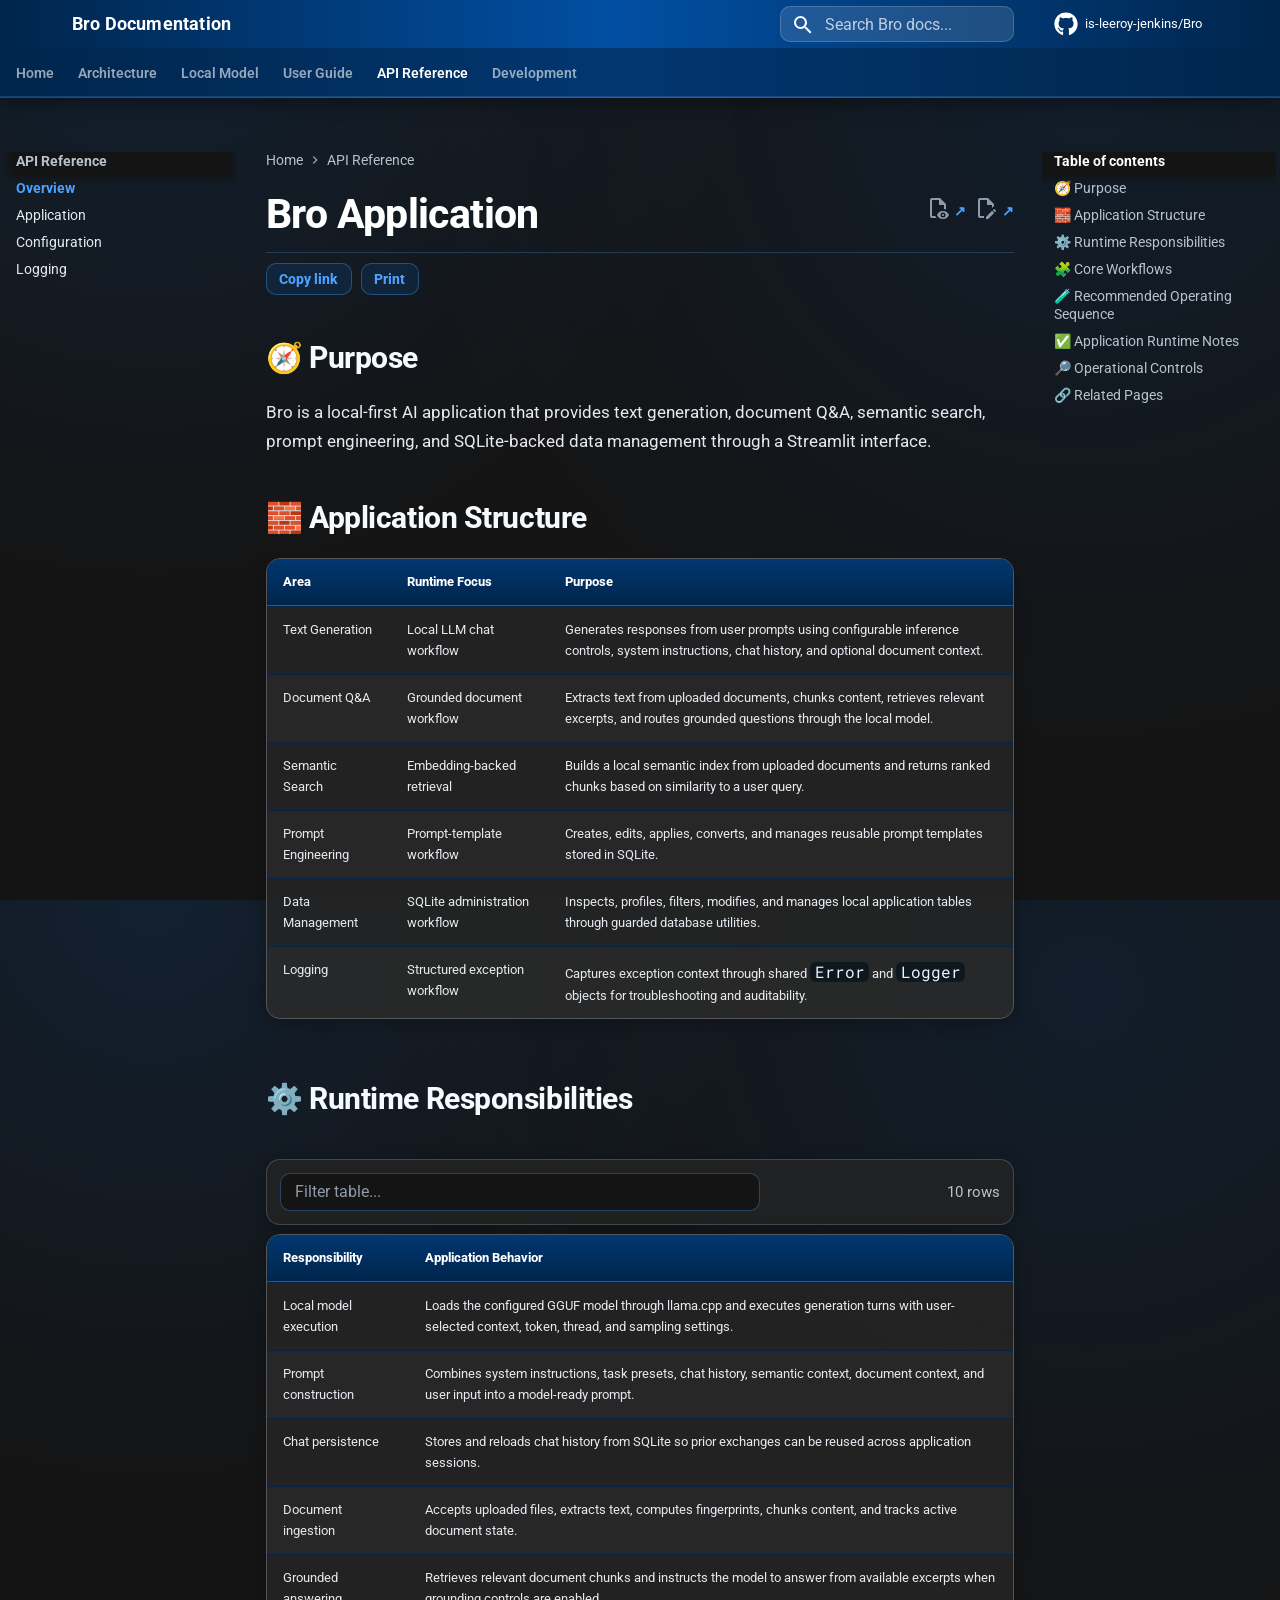
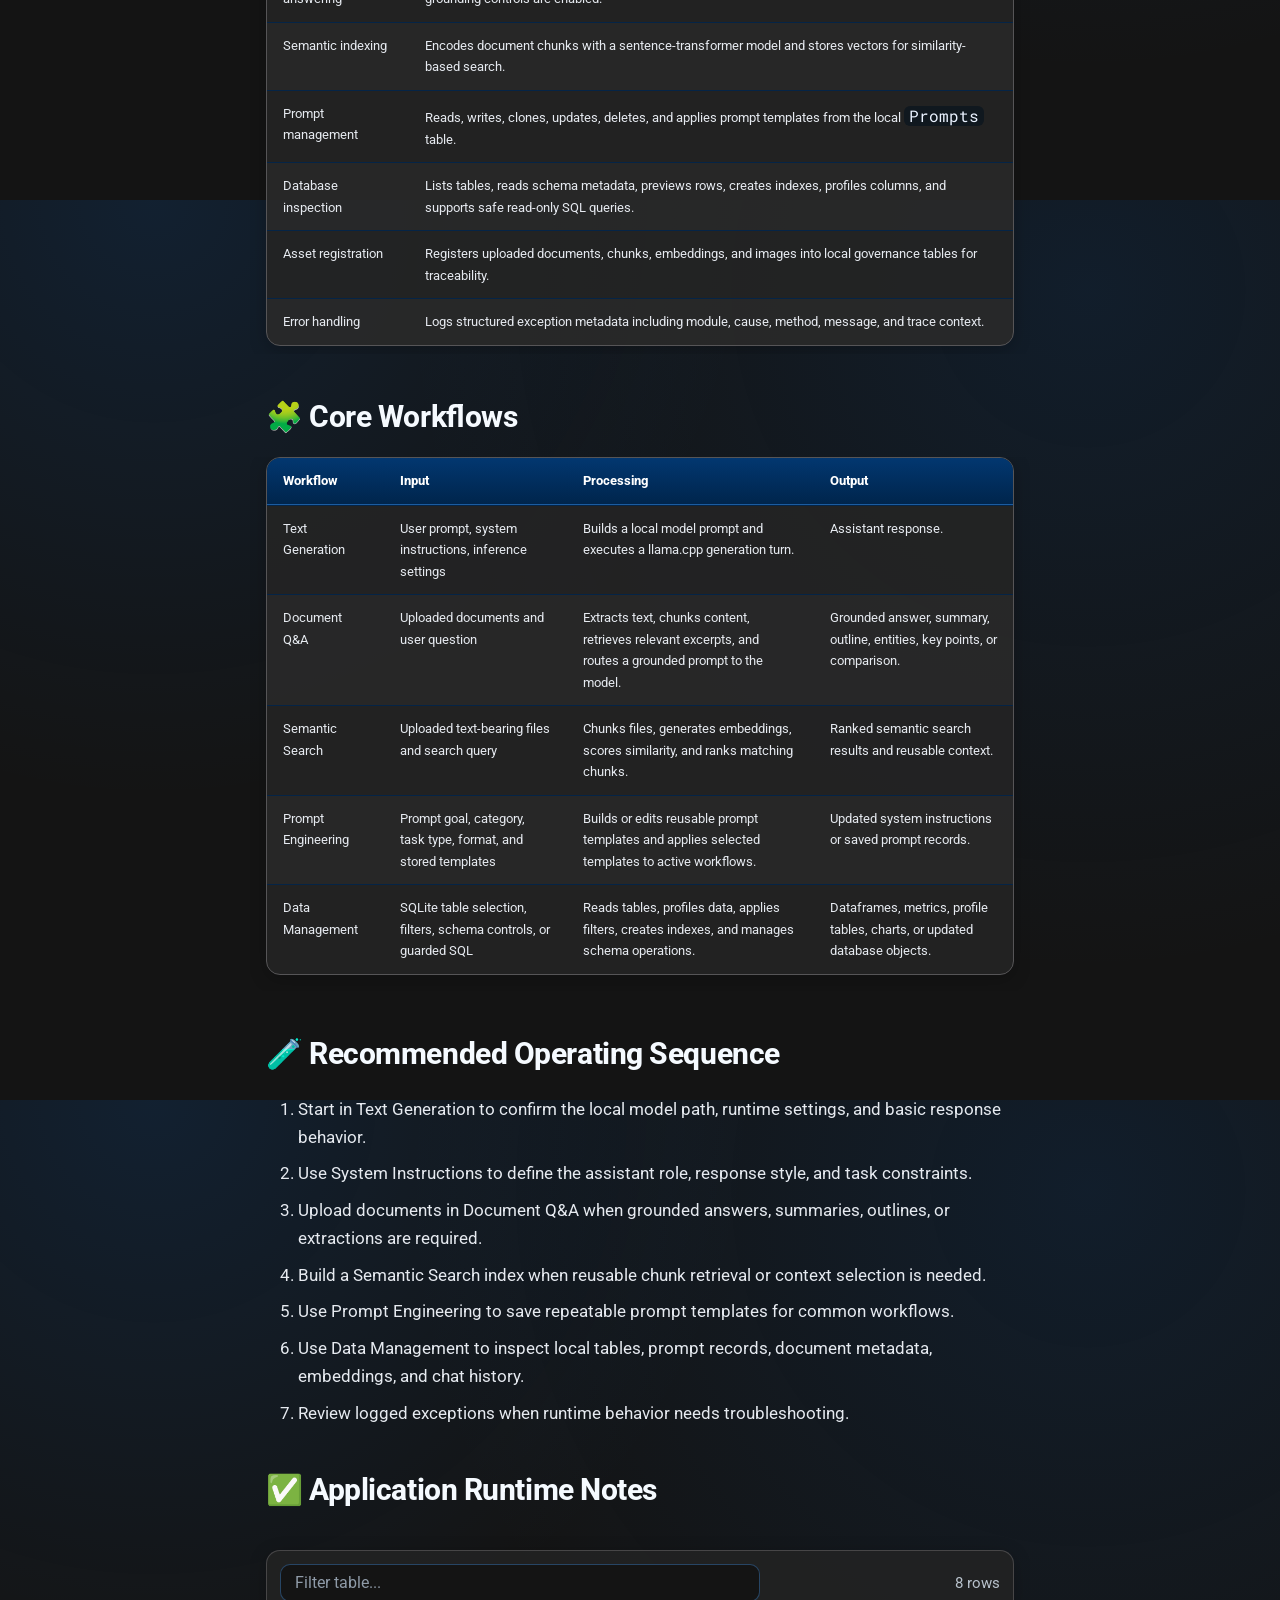
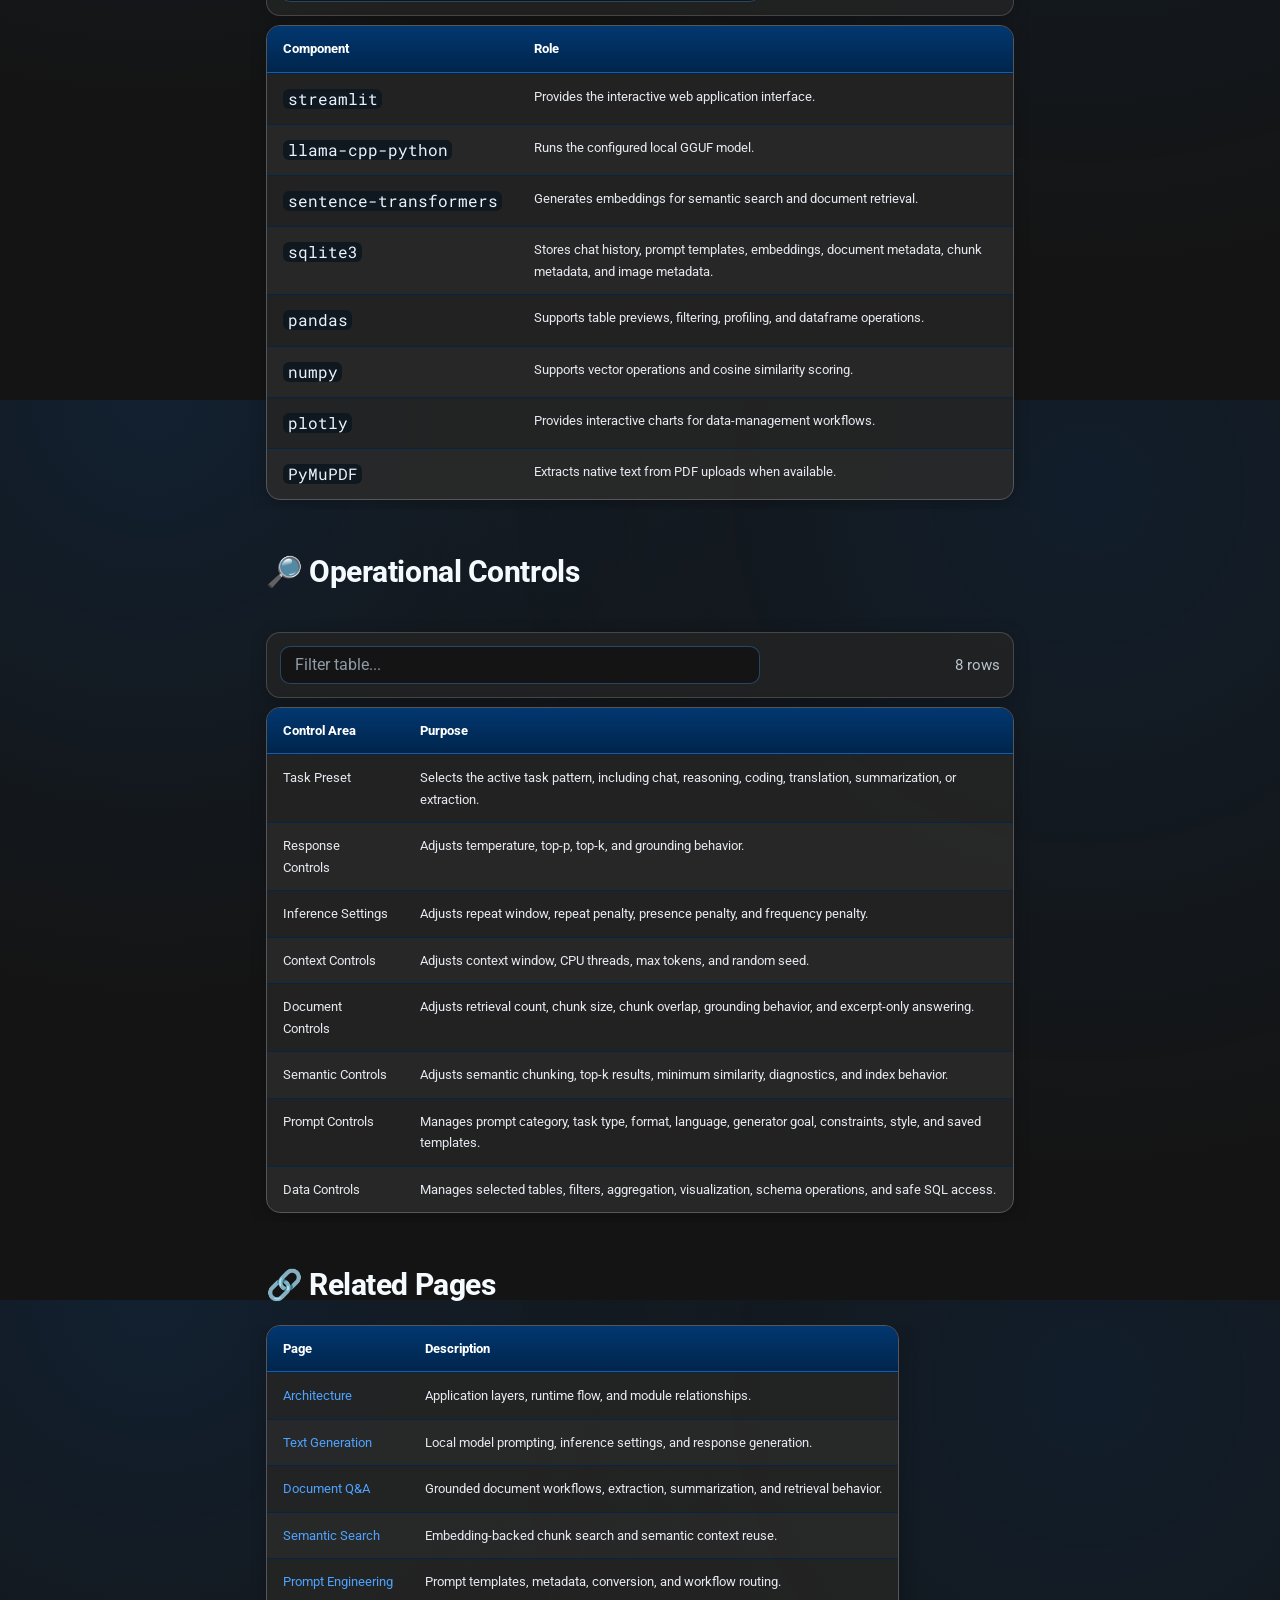
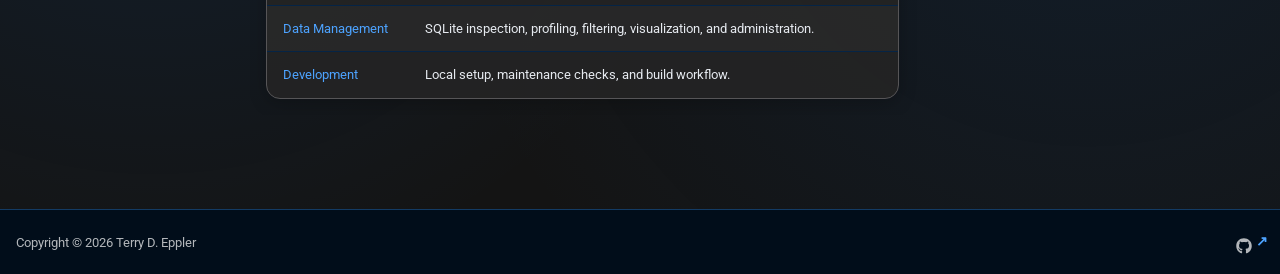
==== api/index.html @ e1341b69 "Deployed d34dcb4 with MkDocs version: 1.6.1" ====
<!doctype html>
<html lang="en" class="no-js">
  <head>
    
      <meta charset="utf-8">
      <meta name="viewport" content="width=device-width,initial-scale=1">
      
        <meta name="description" content="Documentation for Bro, a local-first Streamlit application for text generation, document Q&A, semantic search, prompt engineering, and data management.">
      
      
        <meta name="author" content="Terry D. Eppler">
      
      
        <link rel="canonical" href="https://is-leeroy-jenkins.github.io/Bro/api/">
      
      
        <link rel="prev" href="../data-management/">
      
      
        <link rel="next" href="app/">
      
      
        
      
      
      <link rel="icon" href="../img/favicon.ico">
      <meta name="generator" content="mkdocs-1.6.1, mkdocs-material-9.7.6">
    
    
      
        <title>Overview - Bro Documentation</title>
      
    
    
      <link rel="stylesheet" href="../assets/stylesheets/main.484c7ddc.min.css">
      
        
        <link rel="stylesheet" href="../assets/stylesheets/palette.ab4e12ef.min.css">
      
      


    
    
      
    
    
      
        
        
        <link rel="preconnect" href="https://fonts.gstatic.com" crossorigin>
        <link rel="stylesheet" href="https://fonts.googleapis.com/css?family=Roboto:300,300i,400,400i,700,700i%7CRoboto+Mono:400,400i,700,700i&display=fallback">
        <style>:root{--md-text-font:"Roboto";--md-code-font:"Roboto Mono"}</style>
      
    
    
      <link rel="stylesheet" href="../assets/_mkdocstrings.css">
    
      <link rel="stylesheet" href="../assets/css/bro.css">
    
    <script>__md_scope=new URL("..",location),__md_hash=e=>[...e].reduce(((e,_)=>(e<<5)-e+_.charCodeAt(0)),0),__md_get=(e,_=localStorage,t=__md_scope)=>JSON.parse(_.getItem(t.pathname+"."+e)),__md_set=(e,_,t=localStorage,a=__md_scope)=>{try{t.setItem(a.pathname+"."+e,JSON.stringify(_))}catch(e){}}</script>
    
      

    
    
  </head>
  
  
    
    
      
    
    
    
    
    <body dir="ltr" data-md-color-scheme="slate" data-md-color-primary="blue" data-md-color-accent="blue">
  
    
    <input class="md-toggle" data-md-toggle="drawer" type="checkbox" id="__drawer" autocomplete="off">
    <input class="md-toggle" data-md-toggle="search" type="checkbox" id="__search" autocomplete="off">
    <label class="md-overlay" for="__drawer"></label>
    <div data-md-component="skip">
      
        
        <a href="#bro-application" class="md-skip">
          Skip to content
        </a>
      
    </div>
    <div data-md-component="announce">
      
    </div>
    
    
      

  

<header class="md-header md-header--shadow md-header--lifted" data-md-component="header">
  <nav class="md-header__inner md-grid" aria-label="Header">
    <a href=".." title="Bro Documentation" class="md-header__button md-logo" aria-label="Bro Documentation" data-md-component="logo">
      
  <img src="../img/favicon.ico" alt="logo">

    </a>
    <label class="md-header__button md-icon" for="__drawer">
      
      <svg xmlns="http://www.w3.org/2000/svg" viewBox="0 0 24 24"><path d="M3 6h18v2H3zm0 5h18v2H3zm0 5h18v2H3z"/></svg>
    </label>
    <div class="md-header__title" data-md-component="header-title">
      <div class="md-header__ellipsis">
        <div class="md-header__topic">
          <span class="md-ellipsis">
            Bro Documentation
          </span>
        </div>
        <div class="md-header__topic" data-md-component="header-topic">
          <span class="md-ellipsis">
            
              Overview
            
          </span>
        </div>
      </div>
    </div>
    
      
        <form class="md-header__option" data-md-component="palette">
  
    
    
    
    <input class="md-option" data-md-color-media="" data-md-color-scheme="slate" data-md-color-primary="blue" data-md-color-accent="blue"  aria-hidden="true"  type="radio" name="__palette" id="__palette_0">
    
  
</form>
      
    
    
      <script>var palette=__md_get("__palette");if(palette&&palette.color){if("(prefers-color-scheme)"===palette.color.media){var media=matchMedia("(prefers-color-scheme: light)"),input=document.querySelector(media.matches?"[data-md-color-media='(prefers-color-scheme: light)']":"[data-md-color-media='(prefers-color-scheme: dark)']");palette.color.media=input.getAttribute("data-md-color-media"),palette.color.scheme=input.getAttribute("data-md-color-scheme"),palette.color.primary=input.getAttribute("data-md-color-primary"),palette.color.accent=input.getAttribute("data-md-color-accent")}for(var[key,value]of Object.entries(palette.color))document.body.setAttribute("data-md-color-"+key,value)}</script>
    
    
    
      
      
        <label class="md-header__button md-icon" for="__search">
          
          <svg xmlns="http://www.w3.org/2000/svg" viewBox="0 0 24 24"><path d="M9.5 3A6.5 6.5 0 0 1 16 9.5c0 1.61-.59 3.09-1.56 4.23l.27.27h.79l5 5-1.5 1.5-5-5v-.79l-.27-.27A6.52 6.52 0 0 1 9.5 16 6.5 6.5 0 0 1 3 9.5 6.5 6.5 0 0 1 9.5 3m0 2C7 5 5 7 5 9.5S7 14 9.5 14 14 12 14 9.5 12 5 9.5 5"/></svg>
        </label>
        <div class="md-search" data-md-component="search" role="dialog">
  <label class="md-search__overlay" for="__search"></label>
  <div class="md-search__inner" role="search">
    <form class="md-search__form" name="search">
      <input type="text" class="md-search__input" name="query" aria-label="Search" placeholder="Search" autocapitalize="off" autocorrect="off" autocomplete="off" spellcheck="false" data-md-component="search-query" required>
      <label class="md-search__icon md-icon" for="__search">
        
        <svg xmlns="http://www.w3.org/2000/svg" viewBox="0 0 24 24"><path d="M9.5 3A6.5 6.5 0 0 1 16 9.5c0 1.61-.59 3.09-1.56 4.23l.27.27h.79l5 5-1.5 1.5-5-5v-.79l-.27-.27A6.52 6.52 0 0 1 9.5 16 6.5 6.5 0 0 1 3 9.5 6.5 6.5 0 0 1 9.5 3m0 2C7 5 5 7 5 9.5S7 14 9.5 14 14 12 14 9.5 12 5 9.5 5"/></svg>
        
        <svg xmlns="http://www.w3.org/2000/svg" viewBox="0 0 24 24"><path d="M20 11v2H8l5.5 5.5-1.42 1.42L4.16 12l7.92-7.92L13.5 5.5 8 11z"/></svg>
      </label>
      <nav class="md-search__options" aria-label="Search">
        
          <a href="javascript:void(0)" class="md-search__icon md-icon" title="Share" aria-label="Share" data-clipboard data-clipboard-text="" data-md-component="search-share" tabindex="-1">
            
            <svg xmlns="http://www.w3.org/2000/svg" viewBox="0 0 24 24"><path d="M18 16.08c-.76 0-1.44.3-1.96.77L8.91 12.7c.05-.23.09-.46.09-.7s-.04-.47-.09-.7l7.05-4.11c.54.5 1.25.81 2.04.81a3 3 0 0 0 3-3 3 3 0 0 0-3-3 3 3 0 0 0-3 3c0 .24.04.47.09.7L8.04 9.81C7.5 9.31 6.79 9 6 9a3 3 0 0 0-3 3 3 3 0 0 0 3 3c.79 0 1.5-.31 2.04-.81l7.12 4.15c-.05.21-.08.43-.08.66 0 1.61 1.31 2.91 2.92 2.91s2.92-1.3 2.92-2.91A2.92 2.92 0 0 0 18 16.08"/></svg>
          </a>
        
        <button type="reset" class="md-search__icon md-icon" title="Clear" aria-label="Clear" tabindex="-1">
          
          <svg xmlns="http://www.w3.org/2000/svg" viewBox="0 0 24 24"><path d="M19 6.41 17.59 5 12 10.59 6.41 5 5 6.41 10.59 12 5 17.59 6.41 19 12 13.41 17.59 19 19 17.59 13.41 12z"/></svg>
        </button>
      </nav>
      
        <div class="md-search__suggest" data-md-component="search-suggest"></div>
      
    </form>
    <div class="md-search__output">
      <div class="md-search__scrollwrap" tabindex="0" data-md-scrollfix>
        <div class="md-search-result" data-md-component="search-result">
          <div class="md-search-result__meta">
            Initializing search
          </div>
          <ol class="md-search-result__list" role="presentation"></ol>
        </div>
      </div>
    </div>
  </div>
</div>
      
    
    
      <div class="md-header__source">
        <a href="https://github.com/is-leeroy-jenkins/Bro" title="Go to repository" class="md-source" data-md-component="source">
  <div class="md-source__icon md-icon">
    
    <svg xmlns="http://www.w3.org/2000/svg" viewBox="0 0 512 512"><!--! Font Awesome Free 7.1.0 by @fontawesome - https://fontawesome.com License - https://fontawesome.com/license/free (Icons: CC BY 4.0, Fonts: SIL OFL 1.1, Code: MIT License) Copyright 2025 Fonticons, Inc.--><path d="M173.9 397.4c0 2-2.3 3.6-5.2 3.6-3.3.3-5.6-1.3-5.6-3.6 0-2 2.3-3.6 5.2-3.6 3-.3 5.6 1.3 5.6 3.6m-31.1-4.5c-.7 2 1.3 4.3 4.3 4.9 2.6 1 5.6 0 6.2-2s-1.3-4.3-4.3-5.2c-2.6-.7-5.5.3-6.2 2.3m44.2-1.7c-2.9.7-4.9 2.6-4.6 4.9.3 2 2.9 3.3 5.9 2.6 2.9-.7 4.9-2.6 4.6-4.6-.3-1.9-3-3.2-5.9-2.9M252.8 8C114.1 8 8 113.3 8 252c0 110.9 69.8 205.8 169.5 239.2 12.8 2.3 17.3-5.6 17.3-12.1 0-6.2-.3-40.4-.3-61.4 0 0-70 15-84.7-29.8 0 0-11.4-29.1-27.8-36.6 0 0-22.9-15.7 1.6-15.4 0 0 24.9 2 38.6 25.8 21.9 38.6 58.6 27.5 72.9 20.9 2.3-16 8.8-27.1 16-33.7-55.9-6.2-112.3-14.3-112.3-110.5 0-27.5 7.6-41.3 23.6-58.9-2.6-6.5-11.1-33.3 2.6-67.9 20.9-6.5 69 27 69 27 20-5.6 41.5-8.5 62.8-8.5s42.8 2.9 62.8 8.5c0 0 48.1-33.6 69-27 13.7 34.7 5.2 61.4 2.6 67.9 16 17.7 25.8 31.5 25.8 58.9 0 96.5-58.9 104.2-114.8 110.5 9.2 7.9 17 22.9 17 46.4 0 33.7-.3 75.4-.3 83.6 0 6.5 4.6 14.4 17.3 12.1C436.2 457.8 504 362.9 504 252 504 113.3 391.5 8 252.8 8M105.2 352.9c-1.3 1-1 3.3.7 5.2 1.6 1.6 3.9 2.3 5.2 1 1.3-1 1-3.3-.7-5.2-1.6-1.6-3.9-2.3-5.2-1m-10.8-8.1c-.7 1.3.3 2.9 2.3 3.9 1.6 1 3.6.7 4.3-.7.7-1.3-.3-2.9-2.3-3.9-2-.6-3.6-.3-4.3.7m32.4 35.6c-1.6 1.3-1 4.3 1.3 6.2 2.3 2.3 5.2 2.6 6.5 1 1.3-1.3.7-4.3-1.3-6.2-2.2-2.3-5.2-2.6-6.5-1m-11.4-14.7c-1.6 1-1.6 3.6 0 5.9s4.3 3.3 5.6 2.3c1.6-1.3 1.6-3.9 0-6.2-1.4-2.3-4-3.3-5.6-2"/></svg>
  </div>
  <div class="md-source__repository">
    is-leeroy-jenkins/Bro
  </div>
</a>
      </div>
    
  </nav>
  
    
      
<nav class="md-tabs" aria-label="Tabs" data-md-component="tabs">
  <div class="md-grid">
    <ul class="md-tabs__list">
      
        
  
  
  
  
    <li class="md-tabs__item">
      <a href=".." class="md-tabs__link">
        
  
  
    
  
  Home

      </a>
    </li>
  

      
        
  
  
  
  
    <li class="md-tabs__item">
      <a href="../architecture/" class="md-tabs__link">
        
  
  
    
  
  Architecture

      </a>
    </li>
  

      
        
  
  
  
  
    <li class="md-tabs__item">
      <a href="../local-model/" class="md-tabs__link">
        
  
  
    
  
  Local Model

      </a>
    </li>
  

      
        
  
  
  
  
    
    
      <li class="md-tabs__item">
        <a href="../text-generation/" class="md-tabs__link">
          
  
  
  User Guide

        </a>
      </li>
    
  

      
        
  
  
  
    
  
  
    
    
      <li class="md-tabs__item md-tabs__item--active">
        <a href="./" class="md-tabs__link">
          
  
  
  API Reference

        </a>
      </li>
    
  

      
        
  
  
  
  
    <li class="md-tabs__item">
      <a href="../development/" class="md-tabs__link">
        
  
  
    
  
  Development

      </a>
    </li>
  

      
    </ul>
  </div>
</nav>
    
  
</header>
    
    <div class="md-container" data-md-component="container">
      
      
        
      
      <main class="md-main" data-md-component="main">
        <div class="md-main__inner md-grid">
          
            
              
              <div class="md-sidebar md-sidebar--primary" data-md-component="sidebar" data-md-type="navigation" >
                <div class="md-sidebar__scrollwrap">
                  <div class="md-sidebar__inner">
                    


  


<nav class="md-nav md-nav--primary md-nav--lifted" aria-label="Navigation" data-md-level="0">
  <label class="md-nav__title" for="__drawer">
    <a href=".." title="Bro Documentation" class="md-nav__button md-logo" aria-label="Bro Documentation" data-md-component="logo">
      
  <img src="../img/favicon.ico" alt="logo">

    </a>
    Bro Documentation
  </label>
  
    <div class="md-nav__source">
      <a href="https://github.com/is-leeroy-jenkins/Bro" title="Go to repository" class="md-source" data-md-component="source">
  <div class="md-source__icon md-icon">
    
    <svg xmlns="http://www.w3.org/2000/svg" viewBox="0 0 512 512"><!--! Font Awesome Free 7.1.0 by @fontawesome - https://fontawesome.com License - https://fontawesome.com/license/free (Icons: CC BY 4.0, Fonts: SIL OFL 1.1, Code: MIT License) Copyright 2025 Fonticons, Inc.--><path d="M173.9 397.4c0 2-2.3 3.6-5.2 3.6-3.3.3-5.6-1.3-5.6-3.6 0-2 2.3-3.6 5.2-3.6 3-.3 5.6 1.3 5.6 3.6m-31.1-4.5c-.7 2 1.3 4.3 4.3 4.9 2.6 1 5.6 0 6.2-2s-1.3-4.3-4.3-5.2c-2.6-.7-5.5.3-6.2 2.3m44.2-1.7c-2.9.7-4.9 2.6-4.6 4.9.3 2 2.9 3.3 5.9 2.6 2.9-.7 4.9-2.6 4.6-4.6-.3-1.9-3-3.2-5.9-2.9M252.8 8C114.1 8 8 113.3 8 252c0 110.9 69.8 205.8 169.5 239.2 12.8 2.3 17.3-5.6 17.3-12.1 0-6.2-.3-40.4-.3-61.4 0 0-70 15-84.7-29.8 0 0-11.4-29.1-27.8-36.6 0 0-22.9-15.7 1.6-15.4 0 0 24.9 2 38.6 25.8 21.9 38.6 58.6 27.5 72.9 20.9 2.3-16 8.8-27.1 16-33.7-55.9-6.2-112.3-14.3-112.3-110.5 0-27.5 7.6-41.3 23.6-58.9-2.6-6.5-11.1-33.3 2.6-67.9 20.9-6.5 69 27 69 27 20-5.6 41.5-8.5 62.8-8.5s42.8 2.9 62.8 8.5c0 0 48.1-33.6 69-27 13.7 34.7 5.2 61.4 2.6 67.9 16 17.7 25.8 31.5 25.8 58.9 0 96.5-58.9 104.2-114.8 110.5 9.2 7.9 17 22.9 17 46.4 0 33.7-.3 75.4-.3 83.6 0 6.5 4.6 14.4 17.3 12.1C436.2 457.8 504 362.9 504 252 504 113.3 391.5 8 252.8 8M105.2 352.9c-1.3 1-1 3.3.7 5.2 1.6 1.6 3.9 2.3 5.2 1 1.3-1 1-3.3-.7-5.2-1.6-1.6-3.9-2.3-5.2-1m-10.8-8.1c-.7 1.3.3 2.9 2.3 3.9 1.6 1 3.6.7 4.3-.7.7-1.3-.3-2.9-2.3-3.9-2-.6-3.6-.3-4.3.7m32.4 35.6c-1.6 1.3-1 4.3 1.3 6.2 2.3 2.3 5.2 2.6 6.5 1 1.3-1.3.7-4.3-1.3-6.2-2.2-2.3-5.2-2.6-6.5-1m-11.4-14.7c-1.6 1-1.6 3.6 0 5.9s4.3 3.3 5.6 2.3c1.6-1.3 1.6-3.9 0-6.2-1.4-2.3-4-3.3-5.6-2"/></svg>
  </div>
  <div class="md-source__repository">
    is-leeroy-jenkins/Bro
  </div>
</a>
    </div>
  
  <ul class="md-nav__list" data-md-scrollfix>
    
      
      
  
  
  
  
    <li class="md-nav__item">
      <a href=".." class="md-nav__link">
        
  
  
  <span class="md-ellipsis">
    
  
    Home
  

    
  </span>
  
  

      </a>
    </li>
  

    
      
      
  
  
  
  
    <li class="md-nav__item">
      <a href="../architecture/" class="md-nav__link">
        
  
  
  <span class="md-ellipsis">
    
  
    Architecture
  

    
  </span>
  
  

      </a>
    </li>
  

    
      
      
  
  
  
  
    <li class="md-nav__item">
      <a href="../local-model/" class="md-nav__link">
        
  
  
  <span class="md-ellipsis">
    
  
    Local Model
  

    
  </span>
  
  

      </a>
    </li>
  

    
      
      
  
  
  
  
    
    
    
    
      
      
        
      
    
    
    <li class="md-nav__item md-nav__item--nested">
      
        
        
          
        
        <input class="md-nav__toggle md-toggle md-toggle--indeterminate" type="checkbox" id="__nav_4" >
        
          
          <label class="md-nav__link" for="__nav_4" id="__nav_4_label" tabindex="0">
            
  
  
  <span class="md-ellipsis">
    
  
    User Guide
  

    
  </span>
  
  

            <span class="md-nav__icon md-icon"></span>
          </label>
        
        <nav class="md-nav" data-md-level="1" aria-labelledby="__nav_4_label" aria-expanded="false">
          <label class="md-nav__title" for="__nav_4">
            <span class="md-nav__icon md-icon"></span>
            
  
    User Guide
  

          </label>
          <ul class="md-nav__list" data-md-scrollfix>
            
              
                
  
  
  
  
    <li class="md-nav__item">
      <a href="../text-generation/" class="md-nav__link">
        
  
  
  <span class="md-ellipsis">
    
  
    Text Generation
  

    
  </span>
  
  

      </a>
    </li>
  

              
            
              
                
  
  
  
  
    <li class="md-nav__item">
      <a href="../document-qna/" class="md-nav__link">
        
  
  
  <span class="md-ellipsis">
    
  
    Document Q&A
  

    
  </span>
  
  

      </a>
    </li>
  

              
            
              
                
  
  
  
  
    <li class="md-nav__item">
      <a href="../semantic-search/" class="md-nav__link">
        
  
  
  <span class="md-ellipsis">
    
  
    Semantic Search
  

    
  </span>
  
  

      </a>
    </li>
  

              
            
              
                
  
  
  
  
    <li class="md-nav__item">
      <a href="../prompt-engineering/" class="md-nav__link">
        
  
  
  <span class="md-ellipsis">
    
  
    Prompt Engineering
  

    
  </span>
  
  

      </a>
    </li>
  

              
            
              
                
  
  
  
  
    <li class="md-nav__item">
      <a href="../data-management/" class="md-nav__link">
        
  
  
  <span class="md-ellipsis">
    
  
    Data Management
  

    
  </span>
  
  

      </a>
    </li>
  

              
            
          </ul>
        </nav>
      
    </li>
  

    
      
      
  
  
    
  
  
  
    
    
    
    
      
        
        
      
      
        
      
    
    
    <li class="md-nav__item md-nav__item--active md-nav__item--section md-nav__item--nested">
      
        
        
        <input class="md-nav__toggle md-toggle " type="checkbox" id="__nav_5" checked>
        
          
          <label class="md-nav__link" for="__nav_5" id="__nav_5_label" tabindex="">
            
  
  
  <span class="md-ellipsis">
    
  
    API Reference
  

    
  </span>
  
  

            <span class="md-nav__icon md-icon"></span>
          </label>
        
        <nav class="md-nav" data-md-level="1" aria-labelledby="__nav_5_label" aria-expanded="true">
          <label class="md-nav__title" for="__nav_5">
            <span class="md-nav__icon md-icon"></span>
            
  
    API Reference
  

          </label>
          <ul class="md-nav__list" data-md-scrollfix>
            
              
                
  
  
    
  
  
  
    <li class="md-nav__item md-nav__item--active">
      
      <input class="md-nav__toggle md-toggle" type="checkbox" id="__toc">
      
      
        
      
      
        <label class="md-nav__link md-nav__link--active" for="__toc">
          
  
  
  <span class="md-ellipsis">
    
  
    Overview
  

    
  </span>
  
  

          <span class="md-nav__icon md-icon"></span>
        </label>
      
      <a href="./" class="md-nav__link md-nav__link--active">
        
  
  
  <span class="md-ellipsis">
    
  
    Overview
  

    
  </span>
  
  

      </a>
      
        

<nav class="md-nav md-nav--secondary" aria-label="Table of contents">
  
  
  
    
  
  
    <label class="md-nav__title" for="__toc">
      <span class="md-nav__icon md-icon"></span>
      Table of contents
    </label>
    <ul class="md-nav__list" data-md-component="toc" data-md-scrollfix>
      
        <li class="md-nav__item">
  <a href="#purpose" class="md-nav__link">
    <span class="md-ellipsis">
      
        🧭 Purpose
      
    </span>
  </a>
  
</li>
      
        <li class="md-nav__item">
  <a href="#application-structure" class="md-nav__link">
    <span class="md-ellipsis">
      
        🧱 Application Structure
      
    </span>
  </a>
  
</li>
      
        <li class="md-nav__item">
  <a href="#runtime-responsibilities" class="md-nav__link">
    <span class="md-ellipsis">
      
        ⚙️ Runtime Responsibilities
      
    </span>
  </a>
  
</li>
      
        <li class="md-nav__item">
  <a href="#core-workflows" class="md-nav__link">
    <span class="md-ellipsis">
      
        🧩 Core Workflows
      
    </span>
  </a>
  
</li>
      
        <li class="md-nav__item">
  <a href="#recommended-operating-sequence" class="md-nav__link">
    <span class="md-ellipsis">
      
        🧪 Recommended Operating Sequence
      
    </span>
  </a>
  
</li>
      
        <li class="md-nav__item">
  <a href="#application-runtime-notes" class="md-nav__link">
    <span class="md-ellipsis">
      
        ✅ Application Runtime Notes
      
    </span>
  </a>
  
</li>
      
        <li class="md-nav__item">
  <a href="#operational-controls" class="md-nav__link">
    <span class="md-ellipsis">
      
        🔎 Operational Controls
      
    </span>
  </a>
  
</li>
      
        <li class="md-nav__item">
  <a href="#related-pages" class="md-nav__link">
    <span class="md-ellipsis">
      
        🔗 Related Pages
      
    </span>
  </a>
  
</li>
      
    </ul>
  
</nav>
      
    </li>
  

              
            
              
                
  
  
  
  
    <li class="md-nav__item">
      <a href="app/" class="md-nav__link">
        
  
  
  <span class="md-ellipsis">
    
  
    Application
  

    
  </span>
  
  

      </a>
    </li>
  

              
            
              
                
  
  
  
  
    <li class="md-nav__item">
      <a href="config/" class="md-nav__link">
        
  
  
  <span class="md-ellipsis">
    
  
    Configuration
  

    
  </span>
  
  

      </a>
    </li>
  

              
            
              
                
  
  
  
  
    <li class="md-nav__item">
      <a href="boogr/" class="md-nav__link">
        
  
  
  <span class="md-ellipsis">
    
  
    Logging
  

    
  </span>
  
  

      </a>
    </li>
  

              
            
          </ul>
        </nav>
      
    </li>
  

    
      
      
  
  
  
  
    <li class="md-nav__item">
      <a href="../development/" class="md-nav__link">
        
  
  
  <span class="md-ellipsis">
    
  
    Development
  

    
  </span>
  
  

      </a>
    </li>
  

    
  </ul>
</nav>
                  </div>
                </div>
              </div>
            
            
              
              <div class="md-sidebar md-sidebar--secondary" data-md-component="sidebar" data-md-type="toc" >
                <div class="md-sidebar__scrollwrap">
                  <div class="md-sidebar__inner">
                    

<nav class="md-nav md-nav--secondary" aria-label="Table of contents">
  
  
  
    
  
  
    <label class="md-nav__title" for="__toc">
      <span class="md-nav__icon md-icon"></span>
      Table of contents
    </label>
    <ul class="md-nav__list" data-md-component="toc" data-md-scrollfix>
      
        <li class="md-nav__item">
  <a href="#purpose" class="md-nav__link">
    <span class="md-ellipsis">
      
        🧭 Purpose
      
    </span>
  </a>
  
</li>
      
        <li class="md-nav__item">
  <a href="#application-structure" class="md-nav__link">
    <span class="md-ellipsis">
      
        🧱 Application Structure
      
    </span>
  </a>
  
</li>
      
        <li class="md-nav__item">
  <a href="#runtime-responsibilities" class="md-nav__link">
    <span class="md-ellipsis">
      
        ⚙️ Runtime Responsibilities
      
    </span>
  </a>
  
</li>
      
        <li class="md-nav__item">
  <a href="#core-workflows" class="md-nav__link">
    <span class="md-ellipsis">
      
        🧩 Core Workflows
      
    </span>
  </a>
  
</li>
      
        <li class="md-nav__item">
  <a href="#recommended-operating-sequence" class="md-nav__link">
    <span class="md-ellipsis">
      
        🧪 Recommended Operating Sequence
      
    </span>
  </a>
  
</li>
      
        <li class="md-nav__item">
  <a href="#application-runtime-notes" class="md-nav__link">
    <span class="md-ellipsis">
      
        ✅ Application Runtime Notes
      
    </span>
  </a>
  
</li>
      
        <li class="md-nav__item">
  <a href="#operational-controls" class="md-nav__link">
    <span class="md-ellipsis">
      
        🔎 Operational Controls
      
    </span>
  </a>
  
</li>
      
        <li class="md-nav__item">
  <a href="#related-pages" class="md-nav__link">
    <span class="md-ellipsis">
      
        🔗 Related Pages
      
    </span>
  </a>
  
</li>
      
    </ul>
  
</nav>
                  </div>
                </div>
              </div>
            
          
          
            <div class="md-content" data-md-component="content">
              
                



  


  <nav class="md-path" aria-label="Navigation" >
    <ol class="md-path__list">
      
        
  
  
    <li class="md-path__item">
      <a href=".." class="md-path__link">
        
  <span class="md-ellipsis">
    Home
  </span>

      </a>
    </li>
  

      
      
        
  
  
    
    
      <li class="md-path__item">
        <a href="./" class="md-path__link">
          
  <span class="md-ellipsis">
    API Reference
  </span>

        </a>
      </li>
    
  

      
    </ol>
  </nav>

              
              <article class="md-content__inner md-typeset">
                
                  


  
    <a href="https://github.com/is-leeroy-jenkins/Bro/edit/main/docs/api/index.md" title="Edit this page" class="md-content__button md-icon" rel="edit">
      
      <svg xmlns="http://www.w3.org/2000/svg" viewBox="0 0 24 24"><path d="M10 20H6V4h7v5h5v3.1l2-2V8l-6-6H6c-1.1 0-2 .9-2 2v16c0 1.1.9 2 2 2h4zm10.2-7c.1 0 .3.1.4.2l1.3 1.3c.2.2.2.6 0 .8l-1 1-2.1-2.1 1-1c.1-.1.2-.2.4-.2m0 3.9L14.1 23H12v-2.1l6.1-6.1z"/></svg>
    </a>
  
  
    
      
    
    <a href="https://github.com/is-leeroy-jenkins/Bro/raw/main/docs/api/index.md" title="View source of this page" class="md-content__button md-icon">
      
      <svg xmlns="http://www.w3.org/2000/svg" viewBox="0 0 24 24"><path d="M17 18c.56 0 1 .44 1 1s-.44 1-1 1-1-.44-1-1 .44-1 1-1m0-3c-2.73 0-5.06 1.66-6 4 .94 2.34 3.27 4 6 4s5.06-1.66 6-4c-.94-2.34-3.27-4-6-4m0 6.5a2.5 2.5 0 0 1-2.5-2.5 2.5 2.5 0 0 1 2.5-2.5 2.5 2.5 0 0 1 2.5 2.5 2.5 2.5 0 0 1-2.5 2.5M9.27 20H6V4h7v5h5v4.07c.7.08 1.36.25 2 .49V8l-6-6H6a2 2 0 0 0-2 2v16a2 2 0 0 0 2 2h4.5a8.2 8.2 0 0 1-1.23-2"/></svg>
    </a>
  


<h1 id="bro-application">Bro Application<a class="headerlink" href="#bro-application" title="Permanent link">&para;</a></h1>
<h2 id="purpose">🧭 Purpose<a class="headerlink" href="#purpose" title="Permanent link">&para;</a></h2>
<p>Bro is a local-first AI application that provides text generation, document Q&amp;A, semantic search,
prompt engineering, and SQLite-backed data management through a Streamlit interface.</p>
<h2 id="application-structure">🧱 Application Structure<a class="headerlink" href="#application-structure" title="Permanent link">&para;</a></h2>
<table>
<thead>
<tr>
<th>Area</th>
<th>Runtime Focus</th>
<th>Purpose</th>
</tr>
</thead>
<tbody>
<tr>
<td>Text Generation</td>
<td>Local LLM chat workflow</td>
<td>Generates responses from user prompts using configurable inference controls, system instructions, chat history, and optional document context.</td>
</tr>
<tr>
<td>Document Q&amp;A</td>
<td>Grounded document workflow</td>
<td>Extracts text from uploaded documents, chunks content, retrieves relevant excerpts, and routes grounded questions through the local model.</td>
</tr>
<tr>
<td>Semantic Search</td>
<td>Embedding-backed retrieval</td>
<td>Builds a local semantic index from uploaded documents and returns ranked chunks based on similarity to a user query.</td>
</tr>
<tr>
<td>Prompt Engineering</td>
<td>Prompt-template workflow</td>
<td>Creates, edits, applies, converts, and manages reusable prompt templates stored in SQLite.</td>
</tr>
<tr>
<td>Data Management</td>
<td>SQLite administration workflow</td>
<td>Inspects, profiles, filters, modifies, and manages local application tables through guarded database utilities.</td>
</tr>
<tr>
<td>Logging</td>
<td>Structured exception workflow</td>
<td>Captures exception context through shared <code>Error</code> and <code>Logger</code> objects for troubleshooting and auditability.</td>
</tr>
</tbody>
</table>
<h2 id="runtime-responsibilities">⚙️ Runtime Responsibilities<a class="headerlink" href="#runtime-responsibilities" title="Permanent link">&para;</a></h2>
<table>
<thead>
<tr>
<th>Responsibility</th>
<th>Application Behavior</th>
</tr>
</thead>
<tbody>
<tr>
<td>Local model execution</td>
<td>Loads the configured GGUF model through llama.cpp and executes generation turns with user-selected context, token, thread, and sampling settings.</td>
</tr>
<tr>
<td>Prompt construction</td>
<td>Combines system instructions, task presets, chat history, semantic context, document context, and user input into a model-ready prompt.</td>
</tr>
<tr>
<td>Chat persistence</td>
<td>Stores and reloads chat history from SQLite so prior exchanges can be reused across application sessions.</td>
</tr>
<tr>
<td>Document ingestion</td>
<td>Accepts uploaded files, extracts text, computes fingerprints, chunks content, and tracks active document state.</td>
</tr>
<tr>
<td>Grounded answering</td>
<td>Retrieves relevant document chunks and instructs the model to answer from available excerpts when grounding controls are enabled.</td>
</tr>
<tr>
<td>Semantic indexing</td>
<td>Encodes document chunks with a sentence-transformer model and stores vectors for similarity-based search.</td>
</tr>
<tr>
<td>Prompt management</td>
<td>Reads, writes, clones, updates, deletes, and applies prompt templates from the local <code>Prompts</code> table.</td>
</tr>
<tr>
<td>Database inspection</td>
<td>Lists tables, reads schema metadata, previews rows, creates indexes, profiles columns, and supports safe read-only SQL queries.</td>
</tr>
<tr>
<td>Asset registration</td>
<td>Registers uploaded documents, chunks, embeddings, and images into local governance tables for traceability.</td>
</tr>
<tr>
<td>Error handling</td>
<td>Logs structured exception metadata including module, cause, method, message, and trace context.</td>
</tr>
</tbody>
</table>
<h2 id="core-workflows">🧩 Core Workflows<a class="headerlink" href="#core-workflows" title="Permanent link">&para;</a></h2>
<table>
<thead>
<tr>
<th>Workflow</th>
<th>Input</th>
<th>Processing</th>
<th>Output</th>
</tr>
</thead>
<tbody>
<tr>
<td>Text Generation</td>
<td>User prompt, system instructions, inference settings</td>
<td>Builds a local model prompt and executes a llama.cpp generation turn.</td>
<td>Assistant response.</td>
</tr>
<tr>
<td>Document Q&amp;A</td>
<td>Uploaded documents and user question</td>
<td>Extracts text, chunks content, retrieves relevant excerpts, and routes a grounded prompt to the model.</td>
<td>Grounded answer, summary, outline, entities, key points, or comparison.</td>
</tr>
<tr>
<td>Semantic Search</td>
<td>Uploaded text-bearing files and search query</td>
<td>Chunks files, generates embeddings, scores similarity, and ranks matching chunks.</td>
<td>Ranked semantic search results and reusable context.</td>
</tr>
<tr>
<td>Prompt Engineering</td>
<td>Prompt goal, category, task type, format, and stored templates</td>
<td>Builds or edits reusable prompt templates and applies selected templates to active workflows.</td>
<td>Updated system instructions or saved prompt records.</td>
</tr>
<tr>
<td>Data Management</td>
<td>SQLite table selection, filters, schema controls, or guarded SQL</td>
<td>Reads tables, profiles data, applies filters, creates indexes, and manages schema operations.</td>
<td>Dataframes, metrics, profile tables, charts, or updated database objects.</td>
</tr>
</tbody>
</table>
<h2 id="recommended-operating-sequence">🧪 Recommended Operating Sequence<a class="headerlink" href="#recommended-operating-sequence" title="Permanent link">&para;</a></h2>
<ol>
<li>Start in Text Generation to confirm the local model path, runtime settings, and basic response
   behavior.</li>
<li>Use System Instructions to define the assistant role, response style, and task constraints.</li>
<li>Upload documents in Document Q&amp;A when grounded answers, summaries, outlines, or extractions are
   required.</li>
<li>Build a Semantic Search index when reusable chunk retrieval or context selection is needed.</li>
<li>Use Prompt Engineering to save repeatable prompt templates for common workflows.</li>
<li>Use Data Management to inspect local tables, prompt records, document metadata, embeddings, and
   chat history.</li>
<li>Review logged exceptions when runtime behavior needs troubleshooting.</li>
</ol>
<h2 id="application-runtime-notes">✅ Application Runtime Notes<a class="headerlink" href="#application-runtime-notes" title="Permanent link">&para;</a></h2>
<table>
<thead>
<tr>
<th>Component</th>
<th>Role</th>
</tr>
</thead>
<tbody>
<tr>
<td><code>streamlit</code></td>
<td>Provides the interactive web application interface.</td>
</tr>
<tr>
<td><code>llama-cpp-python</code></td>
<td>Runs the configured local GGUF model.</td>
</tr>
<tr>
<td><code>sentence-transformers</code></td>
<td>Generates embeddings for semantic search and document retrieval.</td>
</tr>
<tr>
<td><code>sqlite3</code></td>
<td>Stores chat history, prompt templates, embeddings, document metadata, chunk metadata, and image metadata.</td>
</tr>
<tr>
<td><code>pandas</code></td>
<td>Supports table previews, filtering, profiling, and dataframe operations.</td>
</tr>
<tr>
<td><code>numpy</code></td>
<td>Supports vector operations and cosine similarity scoring.</td>
</tr>
<tr>
<td><code>plotly</code></td>
<td>Provides interactive charts for data-management workflows.</td>
</tr>
<tr>
<td><code>PyMuPDF</code></td>
<td>Extracts native text from PDF uploads when available.</td>
</tr>
</tbody>
</table>
<h2 id="operational-controls">🔎 Operational Controls<a class="headerlink" href="#operational-controls" title="Permanent link">&para;</a></h2>
<table>
<thead>
<tr>
<th>Control Area</th>
<th>Purpose</th>
</tr>
</thead>
<tbody>
<tr>
<td>Task Preset</td>
<td>Selects the active task pattern, including chat, reasoning, coding, translation, summarization, or extraction.</td>
</tr>
<tr>
<td>Response Controls</td>
<td>Adjusts temperature, top-p, top-k, and grounding behavior.</td>
</tr>
<tr>
<td>Inference Settings</td>
<td>Adjusts repeat window, repeat penalty, presence penalty, and frequency penalty.</td>
</tr>
<tr>
<td>Context Controls</td>
<td>Adjusts context window, CPU threads, max tokens, and random seed.</td>
</tr>
<tr>
<td>Document Controls</td>
<td>Adjusts retrieval count, chunk size, chunk overlap, grounding behavior, and excerpt-only answering.</td>
</tr>
<tr>
<td>Semantic Controls</td>
<td>Adjusts semantic chunking, top-k results, minimum similarity, diagnostics, and index behavior.</td>
</tr>
<tr>
<td>Prompt Controls</td>
<td>Manages prompt category, task type, format, language, generator goal, constraints, style, and saved templates.</td>
</tr>
<tr>
<td>Data Controls</td>
<td>Manages selected tables, filters, aggregation, visualization, schema operations, and safe SQL access.</td>
</tr>
</tbody>
</table>
<h2 id="related-pages">🔗 Related Pages<a class="headerlink" href="#related-pages" title="Permanent link">&para;</a></h2>
<table>
<thead>
<tr>
<th>Page</th>
<th>Description</th>
</tr>
</thead>
<tbody>
<tr>
<td><a href="../architecture/">Architecture</a></td>
<td>Application layers, runtime flow, and module relationships.</td>
</tr>
<tr>
<td><a href="../text-generation/">Text Generation</a></td>
<td>Local model prompting, inference settings, and response generation.</td>
</tr>
<tr>
<td><a href="../document-qna/">Document Q&amp;A</a></td>
<td>Grounded document workflows, extraction, summarization, and retrieval behavior.</td>
</tr>
<tr>
<td><a href="../semantic-search/">Semantic Search</a></td>
<td>Embedding-backed chunk search and semantic context reuse.</td>
</tr>
<tr>
<td><a href="../prompt-engineering/">Prompt Engineering</a></td>
<td>Prompt templates, metadata, conversion, and workflow routing.</td>
</tr>
<tr>
<td><a href="../data-management/">Data Management</a></td>
<td>SQLite inspection, profiling, filtering, visualization, and administration.</td>
</tr>
<tr>
<td><a href="../development/">Development</a></td>
<td>Local setup, maintenance checks, and build workflow.</td>
</tr>
</tbody>
</table>












                
              </article>
            </div>
          
          
<script>var target=document.getElementById(location.hash.slice(1));target&&target.name&&(target.checked=target.name.startsWith("__tabbed_"))</script>
        </div>
        
          <button type="button" class="md-top md-icon" data-md-component="top" hidden>
  
  <svg xmlns="http://www.w3.org/2000/svg" viewBox="0 0 24 24"><path d="M13 20h-2V8l-5.5 5.5-1.42-1.42L12 4.16l7.92 7.92-1.42 1.42L13 8z"/></svg>
  Back to top
</button>
        
      </main>
      
        <footer class="md-footer">
  
  <div class="md-footer-meta md-typeset">
    <div class="md-footer-meta__inner md-grid">
      <div class="md-copyright">
  
    <div class="md-copyright__highlight">
      Copyright &copy; 2026 Terry D. Eppler
    </div>
  
  
</div>
      
        
<div class="md-social">
  
    
    
    
    
    <a href="https://github.com/is-leeroy-jenkins/Bro" target="_blank" rel="noopener" title="Lil Bro" class="md-social__link">
      <svg xmlns="http://www.w3.org/2000/svg" viewBox="0 0 512 512"><!--! Font Awesome Free 7.1.0 by @fontawesome - https://fontawesome.com License - https://fontawesome.com/license/free (Icons: CC BY 4.0, Fonts: SIL OFL 1.1, Code: MIT License) Copyright 2025 Fonticons, Inc.--><path d="M173.9 397.4c0 2-2.3 3.6-5.2 3.6-3.3.3-5.6-1.3-5.6-3.6 0-2 2.3-3.6 5.2-3.6 3-.3 5.6 1.3 5.6 3.6m-31.1-4.5c-.7 2 1.3 4.3 4.3 4.9 2.6 1 5.6 0 6.2-2s-1.3-4.3-4.3-5.2c-2.6-.7-5.5.3-6.2 2.3m44.2-1.7c-2.9.7-4.9 2.6-4.6 4.9.3 2 2.9 3.3 5.9 2.6 2.9-.7 4.9-2.6 4.6-4.6-.3-1.9-3-3.2-5.9-2.9M252.8 8C114.1 8 8 113.3 8 252c0 110.9 69.8 205.8 169.5 239.2 12.8 2.3 17.3-5.6 17.3-12.1 0-6.2-.3-40.4-.3-61.4 0 0-70 15-84.7-29.8 0 0-11.4-29.1-27.8-36.6 0 0-22.9-15.7 1.6-15.4 0 0 24.9 2 38.6 25.8 21.9 38.6 58.6 27.5 72.9 20.9 2.3-16 8.8-27.1 16-33.7-55.9-6.2-112.3-14.3-112.3-110.5 0-27.5 7.6-41.3 23.6-58.9-2.6-6.5-11.1-33.3 2.6-67.9 20.9-6.5 69 27 69 27 20-5.6 41.5-8.5 62.8-8.5s42.8 2.9 62.8 8.5c0 0 48.1-33.6 69-27 13.7 34.7 5.2 61.4 2.6 67.9 16 17.7 25.8 31.5 25.8 58.9 0 96.5-58.9 104.2-114.8 110.5 9.2 7.9 17 22.9 17 46.4 0 33.7-.3 75.4-.3 83.6 0 6.5 4.6 14.4 17.3 12.1C436.2 457.8 504 362.9 504 252 504 113.3 391.5 8 252.8 8M105.2 352.9c-1.3 1-1 3.3.7 5.2 1.6 1.6 3.9 2.3 5.2 1 1.3-1 1-3.3-.7-5.2-1.6-1.6-3.9-2.3-5.2-1m-10.8-8.1c-.7 1.3.3 2.9 2.3 3.9 1.6 1 3.6.7 4.3-.7.7-1.3-.3-2.9-2.3-3.9-2-.6-3.6-.3-4.3.7m32.4 35.6c-1.6 1.3-1 4.3 1.3 6.2 2.3 2.3 5.2 2.6 6.5 1 1.3-1.3.7-4.3-1.3-6.2-2.2-2.3-5.2-2.6-6.5-1m-11.4-14.7c-1.6 1-1.6 3.6 0 5.9s4.3 3.3 5.6 2.3c1.6-1.3 1.6-3.9 0-6.2-1.4-2.3-4-3.3-5.6-2"/></svg>
    </a>
  
</div>
      
    </div>
  </div>
</footer>
      
    </div>
    <div class="md-dialog" data-md-component="dialog">
      <div class="md-dialog__inner md-typeset"></div>
    </div>
    
      <div class="md-progress" data-md-component="progress" role="progressbar"></div>
    
    
    
      
      
      <script id="__config" type="application/json">{"annotate": null, "base": "..", "features": ["navigation.instant", "navigation.instant.progress", "navigation.tracking", "navigation.tabs", "navigation.tabs.sticky", "navigation.sections", "navigation.expand", "navigation.path", "navigation.top", "toc.follow", "search.highlight", "search.share", "search.suggest", "content.code.copy", "content.code.select", "content.action.edit", "content.action.view"], "search": "../assets/javascripts/workers/search.2c215733.min.js", "tags": null, "translations": {"clipboard.copied": "Copied to clipboard", "clipboard.copy": "Copy to clipboard", "search.result.more.one": "1 more on this page", "search.result.more.other": "# more on this page", "search.result.none": "No matching documents", "search.result.one": "1 matching document", "search.result.other": "# matching documents", "search.result.placeholder": "Type to start searching", "search.result.term.missing": "Missing", "select.version": "Select version"}, "version": null}</script>
    
    
      <script src="../assets/javascripts/bundle.79ae519e.min.js"></script>
      
        <script src="../assets/js/bro.js"></script>
      
    
  </body>
</html>
---- assets/stylesheets/main.484c7ddc.min.css ----
@charset "UTF-8";html{-webkit-text-size-adjust:none;-moz-text-size-adjust:none;text-size-adjust:none;box-sizing:border-box}*,:after,:before{box-sizing:inherit}@media (prefers-reduced-motion){*,:after,:before{transition:none!important}}body{margin:0}a,button,input,label{-webkit-tap-highlight-color:transparent}a{color:inherit;text-decoration:none}hr{border:0;box-sizing:initial;display:block;height:.05rem;overflow:visible;padding:0}small{font-size:80%}sub,sup{line-height:1em}img{border-style:none}table{border-collapse:initial;border-spacing:0}td,th{font-weight:400;vertical-align:top}button{background:#0000;border:0;font-family:inherit;font-size:inherit;margin:0;padding:0}input{border:0;outline:none}:root{--md-primary-fg-color:#4051b5;--md-primary-fg-color--light:#5d6cc0;--md-primary-fg-color--dark:#303fa1;--md-primary-bg-color:#fff;--md-primary-bg-color--light:#ffffffb3;--md-accent-fg-color:#526cfe;--md-accent-fg-color--transparent:#526cfe1a;--md-accent-bg-color:#fff;--md-accent-bg-color--light:#ffffffb3}[data-md-color-scheme=default]{color-scheme:light}[data-md-color-scheme=default] img[src$="#gh-dark-mode-only"],[data-md-color-scheme=default] img[src$="#only-dark"]{display:none}:root,[data-md-color-scheme=default]{--md-hue:225deg;--md-default-fg-color:#000000de;--md-default-fg-color--light:#0000008a;--md-default-fg-color--lighter:#00000052;--md-default-fg-color--lightest:#00000012;--md-default-bg-color:#fff;--md-default-bg-color--light:#ffffffb3;--md-default-bg-color--lighter:#ffffff4d;--md-default-bg-color--lightest:#ffffff1f;--md-code-fg-color:#36464e;--md-code-bg-color:#f5f5f5;--md-code-bg-color--light:#f5f5f5b3;--md-code-bg-color--lighter:#f5f5f54d;--md-code-hl-color:#4287ff;--md-code-hl-color--light:#4287ff1a;--md-code-hl-number-color:#d52a2a;--md-code-hl-special-color:#db1457;--md-code-hl-function-color:#a846b9;--md-code-hl-constant-color:#6e59d9;--md-code-hl-keyword-color:#3f6ec6;--md-code-hl-string-color:#1c7d4d;--md-code-hl-name-color:var(--md-code-fg-color);--md-code-hl-operator-color:var(--md-default-fg-color--light);--md-code-hl-punctuation-color:var(--md-default-fg-color--light);--md-code-hl-comment-color:var(--md-default-fg-color--light);--md-code-hl-generic-color:var(--md-default-fg-color--light);--md-code-hl-variable-color:var(--md-default-fg-color--light);--md-typeset-color:var(--md-default-fg-color);--md-typeset-a-color:var(--md-primary-fg-color);--md-typeset-del-color:#f5503d26;--md-typeset-ins-color:#0bd57026;--md-typeset-kbd-color:#fafafa;--md-typeset-kbd-accent-color:#fff;--md-typeset-kbd-border-color:#b8b8b8;--md-typeset-mark-color:#ffff0080;--md-typeset-table-color:#0000001f;--md-typeset-table-color--light:rgba(0,0,0,.035);--md-admonition-fg-color:var(--md-default-fg-color);--md-admonition-bg-color:var(--md-default-bg-color);--md-warning-fg-color:#000000de;--md-warning-bg-color:#ff9;--md-footer-fg-color:#fff;--md-footer-fg-color--light:#ffffffb3;--md-footer-fg-color--lighter:#ffffff73;--md-footer-bg-color:#000000de;--md-footer-bg-color--dark:#00000052;--md-shadow-z1:0 0.2rem 0.5rem #0000000d,0 0 0.05rem #0000001a;--md-shadow-z2:0 0.2rem 0.5rem #0000001a,0 0 0.05rem #00000040;--md-shadow-z3:0 0.2rem 0.5rem #0003,0 0 0.05rem #00000059}.md-icon svg{fill:currentcolor;display:block;height:1.2rem;width:1.2rem}body{-webkit-font-smoothing:antialiased;-moz-osx-font-smoothing:grayscale;--md-text-font-family:var(--md-text-font,_),-apple-system,BlinkMacSystemFont,Helvetica,Arial,sans-serif;--md-code-font-family:var(--md-code-font,_),SFMono-Regular,Consolas,Menlo,monospace}aside,body,input{font-feature-settings:"kern","liga";color:var(--md-typeset-color);font-family:var(--md-text-font-family)}code,kbd,pre{font-feature-settings:"kern";font-family:var(--md-code-font-family)}:root{--md-typeset-table-sort-icon:url('data:image/svg+xml;charset=utf-8,<svg xmlns="http://www.w3.org/2000/svg" viewBox="0 0 24 24"><path d="m18 21-4-4h3V7h-3l4-4 4 4h-3v10h3M2 19v-2h10v2M2 13v-2h7v2M2 7V5h4v2z"/></svg>');--md-typeset-table-sort-icon--asc:url('data:image/svg+xml;charset=utf-8,<svg xmlns="http://www.w3.org/2000/svg" viewBox="0 0 24 24"><path d="M19 17h3l-4 4-4-4h3V3h2M2 17h10v2H2M6 5v2H2V5m0 6h7v2H2z"/></svg>');--md-typeset-table-sort-icon--desc:url('data:image/svg+xml;charset=utf-8,<svg xmlns="http://www.w3.org/2000/svg" viewBox="0 0 24 24"><path d="M19 7h3l-4-4-4 4h3v14h2M2 17h10v2H2M6 5v2H2V5m0 6h7v2H2z"/></svg>')}.md-typeset{-webkit-print-color-adjust:exact;color-adjust:exact;font-size:.8rem;line-height:1.6;overflow-wrap:break-word}@media print{.md-typeset{font-size:.68rem}}.md-typeset blockquote,.md-typeset dl,.md-typeset figure,.md-typeset ol,.md-typeset pre,.md-typeset ul{margin-bottom:1em;margin-top:1em}.md-typeset h1{color:var(--md-default-fg-color--light);font-size:2em;line-height:1.3;margin:0 0 1.25em}.md-typeset h1,.md-typeset h2{font-weight:300;letter-spacing:-.01em}.md-typeset h2{font-size:1.5625em;line-height:1.4;margin:1.6em 0 .64em}.md-typeset h3{font-size:1.25em;font-weight:400;letter-spacing:-.01em;line-height:1.5;margin:1.6em 0 .8em}.md-typeset h2+h3{margin-top:.8em}.md-typeset h4{font-weight:700;letter-spacing:-.01em;margin:1em 0}.md-typeset h5,.md-typeset h6{color:var(--md-default-fg-color--light);font-size:.8em;font-weight:700;letter-spacing:-.01em;margin:1.25em 0}.md-typeset h5{text-transform:uppercase}.md-typeset h5 code{text-transform:none}.md-typeset hr{border-bottom:.05rem solid var(--md-default-fg-color--lightest);display:flow-root;margin:1.5em 0}.md-typeset a{color:var(--md-typeset-a-color);word-break:break-word}.md-typeset a,.md-typeset a:before{transition:color 125ms}.md-typeset a:focus,.md-typeset a:hover{color:var(--md-accent-fg-color)}.md-typeset a:focus code,.md-typeset a:hover code{background-color:var(--md-accent-fg-color--transparent);color:var(--md-accent-fg-color)}.md-typeset a code{color:var(--md-typeset-a-color)}.md-typeset a.focus-visible{outline-color:var(--md-accent-fg-color);outline-offset:.2rem}.md-typeset code,.md-typeset kbd,.md-typeset pre{color:var(--md-code-fg-color);direction:ltr;font-variant-ligatures:none;transition:background-color 125ms}@media print{.md-typeset code,.md-typeset kbd,.md-typeset pre{white-space:pre-wrap}}.md-typeset code{background-color:var(--md-code-bg-color);border-radius:.1rem;-webkit-box-decoration-break:clone;box-decoration-break:clone;font-size:.85em;padding:0 .2941176471em;transition:color 125ms,background-color 125ms;word-break:break-word}.md-typeset code:not(.focus-visible){-webkit-tap-highlight-color:transparent;outline:none}.md-typeset pre{display:flow-root;line-height:1.4;position:relative}.md-typeset pre>code{-webkit-box-decoration-break:slice;box-decoration-break:slice;box-shadow:none;display:block;margin:0;outline-color:var(--md-accent-fg-color);overflow:auto;padding:.7720588235em 1.1764705882em;scrollbar-color:var(--md-default-fg-color--lighter) #0000;scrollbar-width:thin;touch-action:auto;word-break:normal}.md-typeset pre>code:hover{scrollbar-color:var(--md-accent-fg-color) #0000}.md-typeset pre>code::-webkit-scrollbar{height:.2rem;width:.2rem}.md-typeset pre>code::-webkit-scrollbar-thumb{background-color:var(--md-default-fg-color--lighter)}.md-typeset pre>code::-webkit-scrollbar-thumb:hover{background-color:var(--md-accent-fg-color)}.md-typeset kbd{background-color:var(--md-typeset-kbd-color);border-radius:.1rem;box-shadow:0 .1rem 0 .05rem var(--md-typeset-kbd-border-color),0 .1rem 0 var(--md-typeset-kbd-border-color),0 -.1rem .2rem var(--md-typeset-kbd-accent-color) inset;color:var(--md-default-fg-color);display:inline-block;font-size:.75em;padding:0 .6666666667em;vertical-align:text-top;word-break:break-word}.md-typeset mark{background-color:var(--md-typeset-mark-color);-webkit-box-decoration-break:clone;box-decoration-break:clone;color:inherit;word-break:break-word}.md-typeset abbr{cursor:help;text-decoration:none}.md-typeset [data-preview],.md-typeset abbr{border-bottom:.05rem dotted var(--md-default-fg-color--light)}.md-typeset small{opacity:.75}[dir=ltr] .md-typeset sub,[dir=ltr] .md-typeset sup{margin-left:.078125em}[dir=rtl] .md-typeset sub,[dir=rtl] .md-typeset sup{margin-right:.078125em}[dir=ltr] .md-typeset blockquote{padding-left:.6rem}[dir=rtl] .md-typeset blockquote{padding-right:.6rem}[dir=ltr] .md-typeset blockquote{border-left:.2rem solid var(--md-default-fg-color--lighter)}[dir=rtl] .md-typeset blockquote{border-right:.2rem solid var(--md-default-fg-color--lighter)}.md-typeset blockquote{color:var(--md-default-fg-color--light);margin-left:0;margin-right:0}.md-typeset ul{list-style-type:disc}.md-typeset ul[type]{list-style-type:revert-layer}[dir=ltr] .md-typeset ol,[dir=ltr] .md-typeset ul{margin-left:.625em}[dir=rtl] .md-typeset ol,[dir=rtl] .md-typeset ul{margin-right:.625em}.md-typeset ol,.md-typeset ul{padding:0}.md-typeset ol:not([hidden]),.md-typeset ul:not([hidden]){display:flow-root}.md-typeset ol ol,.md-typeset ul ol{list-style-type:lower-alpha}.md-typeset ol ol ol,.md-typeset ul ol ol{list-style-type:lower-roman}.md-typeset ol ol ol ol,.md-typeset ul ol ol ol{list-style-type:upper-alpha}.md-typeset ol ol ol ol ol,.md-typeset ul ol ol ol ol{list-style-type:upper-roman}.md-typeset ol[type],.md-typeset ul[type]{list-style-type:revert-layer}[dir=ltr] .md-typeset ol li,[dir=ltr] .md-typeset ul li{margin-left:1.25em}[dir=rtl] .md-typeset ol li,[dir=rtl] .md-typeset ul li{margin-right:1.25em}.md-typeset ol li,.md-typeset ul li{margin-bottom:.5em}.md-typeset ol li blockquote,.md-typeset ol li p,.md-typeset ul li blockquote,.md-typeset ul li p{margin:.5em 0}.md-typeset ol li:last-child,.md-typeset ul li:last-child{margin-bottom:0}[dir=ltr] .md-typeset ol li ol,[dir=ltr] .md-typeset ol li ul,[dir=ltr] .md-typeset ul li ol,[dir=ltr] .md-typeset ul li ul{margin-left:.625em}[dir=rtl] .md-typeset ol li ol,[dir=rtl] .md-typeset ol li ul,[dir=rtl] .md-typeset ul li ol,[dir=rtl] .md-typeset ul li ul{margin-right:.625em}.md-typeset ol li ol,.md-typeset ol li ul,.md-typeset ul li ol,.md-typeset ul li ul{margin-bottom:.5em;margin-top:.5em}[dir=ltr] .md-typeset dd{margin-left:1.875em}[dir=rtl] .md-typeset dd{margin-right:1.875em}.md-typeset dd{margin-bottom:1.5em;margin-top:1em}.md-typeset img,.md-typeset svg,.md-typeset video{height:auto;max-width:100%}.md-typeset img[align=left]{margin:1em 1em 1em 0}.md-typeset img[align=right]{margin:1em 0 1em 1em}.md-typeset img[align]:only-child{margin-top:0}.md-typeset figure{display:flow-root;margin:1em auto;max-width:100%;text-align:center;width:fit-content}.md-typeset figure img{display:block;margin:0 auto}.md-typeset figcaption{font-style:italic;margin:1em auto;max-width:24rem}.md-typeset iframe{max-width:100%}.md-typeset table:not([class]){background-color:var(--md-default-bg-color);border:.05rem solid var(--md-typeset-table-color);border-radius:.1rem;display:inline-block;font-size:.64rem;max-width:100%;overflow:auto;touch-action:auto}@media print{.md-typeset table:not([class]){display:table}}.md-typeset table:not([class])+*{margin-top:1.5em}.md-typeset table:not([class]) td>:first-child,.md-typeset table:not([class]) th>:first-child{margin-top:0}.md-typeset table:not([class]) td>:last-child,.md-typeset table:not([class]) th>:last-child{margin-bottom:0}.md-typeset table:not([class]) td:not([align]),.md-typeset table:not([class]) th:not([align]){text-align:left}[dir=rtl] .md-typeset table:not([class]) td:not([align]),[dir=rtl] .md-typeset table:not([class]) th:not([align]){text-align:right}.md-typeset table:not([class]) th{font-weight:700;min-width:5rem;padding:.9375em 1.25em;vertical-align:top}.md-typeset table:not([class]) td{border-top:.05rem solid var(--md-typeset-table-color);padding:.9375em 1.25em;vertical-align:top}.md-typeset table:not([class]) tbody tr{transition:background-color 125ms}.md-typeset table:not([class]) tbody tr:hover{background-color:var(--md-typeset-table-color--light);box-shadow:0 .05rem 0 var(--md-default-bg-color) inset}.md-typeset table:not([class]) a{word-break:normal}.md-typeset table th[role=columnheader]{cursor:pointer}[dir=ltr] .md-typeset table th[role=columnheader]:after{margin-left:.5em}[dir=rtl] .md-typeset table th[role=columnheader]:after{margin-right:.5em}.md-typeset table th[role=columnheader]:after{content:"";display:inline-block;height:1.2em;-webkit-mask-image:var(--md-typeset-table-sort-icon);mask-image:var(--md-typeset-table-sort-icon);-webkit-mask-repeat:no-repeat;mask-repeat:no-repeat;-webkit-mask-size:contain;mask-size:contain;transition:background-color 125ms;vertical-align:text-bottom;width:1.2em}.md-typeset table th[role=columnheader]:hover:after{background-color:var(--md-default-fg-color--lighter)}.md-typeset table th[role=columnheader][aria-sort=ascending]:after{background-color:var(--md-default-fg-color--light);-webkit-mask-image:var(--md-typeset-table-sort-icon--asc);mask-image:var(--md-typeset-table-sort-icon--asc)}.md-typeset table th[role=columnheader][aria-sort=descending]:after{background-color:var(--md-default-fg-color--light);-webkit-mask-image:var(--md-typeset-table-sort-icon--desc);mask-image:var(--md-typeset-table-sort-icon--desc)}.md-typeset__scrollwrap{margin:1em -.8rem;overflow-x:auto;touch-action:auto}.md-typeset__table{display:inline-block;margin-bottom:.5em;padding:0 .8rem}@media print{.md-typeset__table{display:block}}html .md-typeset__table table{display:table;margin:0;overflow:hidden;width:100%}@media screen and (max-width:44.984375em){.md-content__inner>pre{margin:1em -.8rem}.md-content__inner>pre code{border-radius:0}}.md-typeset .md-author{border-radius:100%;display:block;flex-shrink:0;height:1.6rem;overflow:hidden;position:relative;transition:color 125ms,transform 125ms;width:1.6rem}.md-typeset .md-author img{display:block}.md-typeset .md-author--more{background:var(--md-default-fg-color--lightest);color:var(--md-default-fg-color--lighter);font-size:.6rem;font-weight:700;line-height:1.6rem;text-align:center}.md-typeset .md-author--long{height:2.4rem;width:2.4rem}.md-typeset a.md-author{transform:scale(1)}.md-typeset a.md-author img{border-radius:100%;filter:grayscale(100%) opacity(75%);transition:filter 125ms}.md-typeset a.md-author:focus,.md-typeset a.md-author:hover{transform:scale(1.1);z-index:1}.md-typeset a.md-author:focus img,.md-typeset a.md-author:hover img{filter:grayscale(0)}.md-banner{background-color:var(--md-footer-bg-color);color:var(--md-footer-fg-color);overflow:auto}@media print{.md-banner{display:none}}.md-banner--warning{background-color:var(--md-warning-bg-color);color:var(--md-warning-fg-color)}.md-banner__inner{font-size:.7rem;margin:.6rem auto;padding:0 .8rem}[dir=ltr] .md-banner__button{float:right}[dir=rtl] .md-banner__button{float:left}.md-banner__button{color:inherit;cursor:pointer;transition:opacity .25s}.no-js .md-banner__button{display:none}.md-banner__button:hover{opacity:.7}html{font-size:125%;height:100%;overflow-x:hidden}@media screen and (min-width:100em){html{font-size:137.5%}}@media screen and (min-width:125em){html{font-size:150%}}body{background-color:var(--md-default-bg-color);display:flex;flex-direction:column;font-size:.5rem;min-height:100%;position:relative;width:100%}@media print{body{display:block}}@media screen and (max-width:59.984375em){body[data-md-scrolllock]{position:fixed}}.md-grid{margin-left:auto;margin-right:auto;max-width:61rem}.md-container{display:flex;flex-direction:column;flex-grow:1}@media print{.md-container{display:block}}.md-main{flex-grow:1}.md-main__inner{display:flex;height:100%;margin-top:1.5rem}.md-ellipsis{overflow:hidden;text-overflow:ellipsis}.md-toggle{display:none}.md-option{height:0;opacity:0;position:absolute;width:0}.md-option:checked+label:not([hidden]){display:block}.md-option.focus-visible+label{outline-color:var(--md-accent-fg-color);outline-style:auto}.md-skip{background-color:var(--md-default-fg-color);border-radius:.1rem;color:var(--md-default-bg-color);font-size:.64rem;margin:.5rem;opacity:0;outline-color:var(--md-accent-fg-color);padding:.3rem .5rem;position:fixed;transform:translateY(.4rem);z-index:-1}.md-skip:focus{opacity:1;transform:translateY(0);transition:transform .25s cubic-bezier(.4,0,.2,1),opacity 175ms 75ms;z-index:10}@page{margin:25mm}:root{--md-clipboard-icon:url('data:image/svg+xml;charset=utf-8,<svg xmlns="http://www.w3.org/2000/svg" viewBox="0 0 24 24"><path d="M19 21H8V7h11m0-2H8a2 2 0 0 0-2 2v14a2 2 0 0 0 2 2h11a2 2 0 0 0 2-2V7a2 2 0 0 0-2-2m-3-4H4a2 2 0 0 0-2 2v14h2V3h12z"/></svg>')}.md-clipboard{border-radius:.1rem;color:var(--md-default-fg-color--lightest);cursor:pointer;height:1.5em;outline-color:var(--md-accent-fg-color);outline-offset:.1rem;transition:color .25s;width:1.5em;z-index:1}@media print{.md-clipboard{display:none}}.md-clipboard:not(.focus-visible){-webkit-tap-highlight-color:transparent;outline:none}:hover>.md-clipboard{color:var(--md-default-fg-color--light)}.md-clipboard:focus,.md-clipboard:hover{color:var(--md-accent-fg-color)}.md-clipboard:after{background-color:currentcolor;content:"";display:block;height:1.125em;margin:0 auto;-webkit-mask-image:var(--md-clipboard-icon);mask-image:var(--md-clipboard-icon);-webkit-mask-position:center;mask-position:center;-webkit-mask-repeat:no-repeat;mask-repeat:no-repeat;-webkit-mask-size:contain;mask-size:contain;width:1.125em}.md-clipboard--inline{cursor:pointer}.md-clipboard--inline code{transition:color .25s,background-color .25s}.md-clipboard--inline:focus code,.md-clipboard--inline:hover code{background-color:var(--md-accent-fg-color--transparent);color:var(--md-accent-fg-color)}:root{--md-code-select-icon:url('data:image/svg+xml;charset=utf-8,<svg xmlns="http://www.w3.org/2000/svg" viewBox="0 0 24 24"><path d="M19 19h-4v2h4c1.1 0 2-.9 2-2v-4h-2m0-12h-4v2h4v4h2V5c0-1.1-.9-2-2-2M5 5h4V3H5c-1.1 0-2 .9-2 2v4h2m0 6H3v4c0 1.1.9 2 2 2h4v-2H5zm2-4h2v2H7zm4 0h2v2h-2zm4 0h2v2h-2zM7 7h2v2H7zm4 0h2v2h-2zm4 0h2v2h-2zm-8 8h2v2H7zm4 0h2v2h-2zm4 0h2v2h-2z"/></svg>');--md-code-copy-icon:url('data:image/svg+xml;charset=utf-8,<svg xmlns="http://www.w3.org/2000/svg" viewBox="0 0 24 24"><path d="M19 21H8V7h11m0-2H8a2 2 0 0 0-2 2v14a2 2 0 0 0 2 2h11a2 2 0 0 0 2-2V7a2 2 0 0 0-2-2m-3-4H4a2 2 0 0 0-2 2v14h2V3h12z"/></svg>')}.md-typeset .md-code__content{display:grid}.md-code__nav{background-color:var(--md-code-bg-color--lighter);border-radius:.1rem;display:flex;gap:.2rem;padding:.2rem;position:absolute;right:.25em;top:.25em;transition:background-color .25s;z-index:1}:hover>.md-code__nav{background-color:var(--md-code-bg-color--light)}.md-code__button{color:var(--md-default-fg-color--lightest);cursor:pointer;display:block;height:1.5em;outline-color:var(--md-accent-fg-color);outline-offset:.1rem;transition:color .25s;width:1.5em}:hover>*>.md-code__button{color:var(--md-default-fg-color--light)}.md-code__button.focus-visible,.md-code__button:hover{color:var(--md-accent-fg-color)}.md-code__button--active{color:var(--md-default-fg-color)!important}.md-code__button:after{background-color:currentcolor;content:"";display:block;height:1.125em;margin:0 auto;-webkit-mask-position:center;mask-position:center;-webkit-mask-repeat:no-repeat;mask-repeat:no-repeat;-webkit-mask-size:contain;mask-size:contain;width:1.125em}.md-code__button[data-md-type=select]:after{-webkit-mask-image:var(--md-code-select-icon);mask-image:var(--md-code-select-icon)}.md-code__button[data-md-type=copy]:after{-webkit-mask-image:var(--md-code-copy-icon);mask-image:var(--md-code-copy-icon)}@keyframes consent{0%{opacity:0;transform:translateY(100%)}to{opacity:1;transform:translateY(0)}}@keyframes overlay{0%{opacity:0}to{opacity:1}}.md-consent__overlay{animation:overlay .25s both;-webkit-backdrop-filter:blur(.1rem);backdrop-filter:blur(.1rem);background-color:#0000008a;height:100%;opacity:1;position:fixed;top:0;width:100%;z-index:5}.md-consent__inner{animation:consent .5s cubic-bezier(.1,.7,.1,1) both;background-color:var(--md-default-bg-color);border:0;border-radius:.1rem;bottom:0;box-shadow:0 0 .2rem #0000001a,0 .2rem .4rem #0003;max-height:100%;overflow:auto;padding:0;position:fixed;width:100%;z-index:5}.md-consent__form{padding:.8rem}.md-consent__settings{display:none;margin:1em 0}input:checked+.md-consent__settings{display:block}.md-consent__controls{margin-bottom:.8rem}.md-typeset .md-consent__controls .md-button{display:inline}@media screen and (max-width:44.984375em){.md-typeset .md-consent__controls .md-button{display:block;margin-top:.4rem;text-align:center;width:100%}}.md-consent label{cursor:pointer}.md-content{flex-grow:1;min-width:0}.md-content__inner{margin:0 .8rem 1.2rem;padding-top:.6rem}@media screen and (min-width:76.25em){[dir=ltr] .md-sidebar--primary:not([hidden])~.md-content>.md-content__inner{margin-left:1.2rem}[dir=ltr] .md-sidebar--secondary:not([hidden])~.md-content>.md-content__inner,[dir=rtl] .md-sidebar--primary:not([hidden])~.md-content>.md-content__inner{margin-right:1.2rem}[dir=rtl] .md-sidebar--secondary:not([hidden])~.md-content>.md-content__inner{margin-left:1.2rem}}.md-content__inner:before{content:"";display:block;height:.4rem}.md-content__inner>:last-child{margin-bottom:0}[dir=ltr] .md-content__button{float:right}[dir=rtl] .md-content__button{float:left}[dir=ltr] .md-content__button{margin-left:.4rem}[dir=rtl] .md-content__button{margin-right:.4rem}.md-content__button{margin:.4rem 0;padding:0}@media print{.md-content__button{display:none}}.md-typeset .md-content__button{color:var(--md-default-fg-color--lighter)}.md-content__button svg{display:inline;vertical-align:top}[dir=rtl] .md-content__button svg{transform:scaleX(-1)}[dir=ltr] .md-dialog{right:.8rem}[dir=rtl] .md-dialog{left:.8rem}.md-dialog{background-color:var(--md-default-fg-color);border-radius:.1rem;bottom:.8rem;box-shadow:var(--md-shadow-z3);min-width:11.1rem;opacity:0;padding:.4rem .6rem;pointer-events:none;position:fixed;transform:translateY(100%);transition:transform 0ms .4s,opacity .4s;z-index:4}@media print{.md-dialog{display:none}}.md-dialog--active{opacity:1;pointer-events:auto;transform:translateY(0);transition:transform .4s cubic-bezier(.075,.85,.175,1),opacity .4s}.md-dialog__inner{color:var(--md-default-bg-color);font-size:.7rem}.md-feedback{margin:2em 0 1em;text-align:center}.md-feedback fieldset{border:none;margin:0;padding:0}.md-feedback__title{font-weight:700;margin:1em auto}.md-feedback__inner{position:relative}.md-feedback__list{display:flex;flex-wrap:wrap;place-content:baseline center;position:relative}.md-feedback__list:hover .md-icon:not(:disabled){color:var(--md-default-fg-color--lighter)}:disabled .md-feedback__list{min-height:1.8rem}.md-feedback__icon{color:var(--md-default-fg-color--light);cursor:pointer;flex-shrink:0;margin:0 .1rem;transition:color 125ms}.md-feedback__icon:not(:disabled).md-icon:hover{color:var(--md-accent-fg-color)}.md-feedback__icon:disabled{color:var(--md-default-fg-color--lightest);pointer-events:none}.md-feedback__note{opacity:0;position:relative;transform:translateY(.4rem);transition:transform .4s cubic-bezier(.1,.7,.1,1),opacity .15s}.md-feedback__note>*{margin:0 auto;max-width:16rem}:disabled .md-feedback__note{opacity:1;transform:translateY(0)}@media print{.md-feedback{display:none}}.md-footer{background-color:var(--md-footer-bg-color);color:var(--md-footer-fg-color)}@media print{.md-footer{display:none}}.md-footer__inner{justify-content:space-between;overflow:auto;padding:.2rem}.md-footer__inner:not([hidden]){display:flex}.md-footer__link{align-items:end;display:flex;flex-grow:0.01;margin-bottom:.4rem;margin-top:1rem;max-width:100%;outline-color:var(--md-accent-fg-color);overflow:hidden;transition:opacity .25s}.md-footer__link:focus,.md-footer__link:hover{opacity:.7}[dir=rtl] .md-footer__link svg{transform:scaleX(-1)}@media screen and (max-width:44.984375em){.md-footer__link--prev{flex-shrink:0}.md-footer__link--prev .md-footer__title{display:none}}[dir=ltr] .md-footer__link--next{margin-left:auto}[dir=rtl] .md-footer__link--next{margin-right:auto}.md-footer__link--next{text-align:right}[dir=rtl] .md-footer__link--next{text-align:left}.md-footer__title{flex-grow:1;font-size:.9rem;margin-bottom:.7rem;max-width:calc(100% - 2.4rem);padding:0 1rem;white-space:nowrap}.md-footer__button{margin:.2rem;padding:.4rem}.md-footer__direction{font-size:.64rem;opacity:.7}.md-footer-meta{background-color:var(--md-footer-bg-color--dark)}.md-footer-meta__inner{display:flex;flex-wrap:wrap;justify-content:space-between;padding:.2rem}html .md-footer-meta.md-typeset a{color:var(--md-footer-fg-color--light)}html .md-footer-meta.md-typeset a:focus,html .md-footer-meta.md-typeset a:hover{color:var(--md-footer-fg-color)}.md-copyright{color:var(--md-footer-fg-color--lighter);font-size:.64rem;margin:auto .6rem;padding:.4rem 0;width:100%}@media screen and (min-width:45em){.md-copyright{width:auto}}.md-copyright__highlight{color:var(--md-footer-fg-color--light)}.md-social{display:inline-flex;gap:.2rem;margin:0 .4rem;padding:.2rem 0 .6rem}@media screen and (min-width:45em){.md-social{padding:.6rem 0}}.md-social__link{display:inline-block;height:1.6rem;text-align:center;width:1.6rem}.md-social__link:before{line-height:1.9}.md-social__link svg{fill:currentcolor;max-height:.8rem;vertical-align:-25%}.md-typeset .md-button{border:.1rem solid;border-radius:.1rem;color:var(--md-primary-fg-color);cursor:pointer;display:inline-block;font-weight:700;padding:.625em 2em;transition:color 125ms,background-color 125ms,border-color 125ms}.md-typeset .md-button--primary{background-color:var(--md-primary-fg-color);border-color:var(--md-primary-fg-color);color:var(--md-primary-bg-color)}.md-typeset .md-button:focus,.md-typeset .md-button:hover{background-color:var(--md-accent-fg-color);border-color:var(--md-accent-fg-color);color:var(--md-accent-bg-color)}[dir=ltr] .md-typeset .md-input{border-top-left-radius:.1rem}[dir=ltr] .md-typeset .md-input,[dir=rtl] .md-typeset .md-input{border-top-right-radius:.1rem}[dir=rtl] .md-typeset .md-input{border-top-left-radius:.1rem}.md-typeset .md-input{border-bottom:.1rem solid var(--md-default-fg-color--lighter);box-shadow:var(--md-shadow-z1);font-size:.8rem;height:1.8rem;padding:0 .6rem;transition:border .25s,box-shadow .25s}.md-typeset .md-input:focus,.md-typeset .md-input:hover{border-bottom-color:var(--md-accent-fg-color);box-shadow:var(--md-shadow-z2)}.md-typeset .md-input--stretch{width:100%}.md-header{background-color:var(--md-primary-fg-color);box-shadow:0 0 .2rem #0000,0 .2rem .4rem #0000;color:var(--md-primary-bg-color);display:block;left:0;position:sticky;right:0;top:0;z-index:4}@media print{.md-header{display:none}}.md-header[hidden]{transform:translateY(-100%);transition:transform .25s cubic-bezier(.8,0,.6,1),box-shadow .25s}.md-header--shadow{box-shadow:0 0 .2rem #0000001a,0 .2rem .4rem #0003;transition:transform .25s cubic-bezier(.1,.7,.1,1),box-shadow .25s}.md-header__inner{align-items:center;display:flex;padding:0 .2rem}.md-header__button{color:currentcolor;cursor:pointer;margin:.2rem;outline-color:var(--md-accent-fg-color);padding:.4rem;position:relative;transition:opacity .25s;vertical-align:middle;z-index:1}.md-header__button:hover{opacity:.7}.md-header__button:not([hidden]){display:inline-block}.md-header__button:not(.focus-visible){-webkit-tap-highlight-color:transparent;outline:none}.md-header__button.md-logo{margin:.2rem;padding:.4rem}@media screen and (max-width:76.234375em){.md-header__button.md-logo{display:none}}.md-header__button.md-logo img,.md-header__button.md-logo svg{fill:currentcolor;display:block;height:1.2rem;width:auto}@media screen and (min-width:60em){.md-header__button[for=__search]{display:none}}.no-js .md-header__button[for=__search]{display:none}[dir=rtl] .md-header__button[for=__search] svg{transform:scaleX(-1)}@media screen and (min-width:76.25em){.md-header__button[for=__drawer]{display:none}}.md-header__topic{display:flex;max-width:100%;position:absolute;transition:transform .4s cubic-bezier(.1,.7,.1,1),opacity .15s;white-space:nowrap}.md-header__topic+.md-header__topic{opacity:0;pointer-events:none;transform:translateX(1.25rem);transition:transform .4s cubic-bezier(1,.7,.1,.1),opacity .15s;z-index:-1}[dir=rtl] .md-header__topic+.md-header__topic{transform:translateX(-1.25rem)}.md-header__topic:first-child{font-weight:700}[dir=ltr] .md-header__title{margin-left:1rem;margin-right:.4rem}[dir=rtl] .md-header__title{margin-left:.4rem;margin-right:1rem}.md-header__title{flex-grow:1;font-size:.9rem;height:2.4rem;line-height:2.4rem}.md-header__title--active .md-header__topic{opacity:0;pointer-events:none;transform:translateX(-1.25rem);transition:transform .4s cubic-bezier(1,.7,.1,.1),opacity .15s;z-index:-1}[dir=rtl] .md-header__title--active .md-header__topic{transform:translateX(1.25rem)}.md-header__title--active .md-header__topic+.md-header__topic{opacity:1;pointer-events:auto;transform:translateX(0);transition:transform .4s cubic-bezier(.1,.7,.1,1),opacity .15s;z-index:0}.md-header__title>.md-header__ellipsis{height:100%;position:relative;width:100%}.md-header__option{display:flex;flex-shrink:0;max-width:100%;transition:max-width 0ms .25s,opacity .25s .25s;white-space:nowrap}[data-md-toggle=search]:checked~.md-header .md-header__option{max-width:0;opacity:0;transition:max-width 0ms,opacity 0ms}.md-header__option>input{bottom:0}.md-header__source{display:none}@media screen and (min-width:60em){[dir=ltr] .md-header__source{margin-left:1rem}[dir=rtl] .md-header__source{margin-right:1rem}.md-header__source{display:block;max-width:11.7rem;width:11.7rem}}@media screen and (min-width:76.25em){[dir=ltr] .md-header__source{margin-left:1.4rem}[dir=rtl] .md-header__source{margin-right:1.4rem}}.md-meta{color:var(--md-default-fg-color--light);font-size:.7rem;line-height:1.3}.md-meta__list{display:inline-flex;flex-wrap:wrap;list-style:none;margin:0;padding:0}.md-meta__item:not(:last-child):after{content:"·";margin-left:.2rem;margin-right:.2rem}.md-meta__link{color:var(--md-typeset-a-color)}.md-meta__link:focus,.md-meta__link:hover{color:var(--md-accent-fg-color)}.md-draft{background-color:#ff1744;border-radius:.125em;color:#fff;display:inline-block;font-weight:700;padding-left:.5714285714em;padding-right:.5714285714em}:root{--md-nav-icon--prev:url('data:image/svg+xml;charset=utf-8,<svg xmlns="http://www.w3.org/2000/svg" viewBox="0 0 24 24"><path d="M20 11v2H8l5.5 5.5-1.42 1.42L4.16 12l7.92-7.92L13.5 5.5 8 11z"/></svg>');--md-nav-icon--next:url('data:image/svg+xml;charset=utf-8,<svg xmlns="http://www.w3.org/2000/svg" viewBox="0 0 24 24"><path d="M8.59 16.58 13.17 12 8.59 7.41 10 6l6 6-6 6z"/></svg>');--md-toc-icon:url('data:image/svg+xml;charset=utf-8,<svg xmlns="http://www.w3.org/2000/svg" viewBox="0 0 24 24"><path d="M3 9h14V7H3zm0 4h14v-2H3zm0 4h14v-2H3zm16 0h2v-2h-2zm0-10v2h2V7zm0 6h2v-2h-2z"/></svg>')}.md-nav{font-size:.7rem;line-height:1.3}.md-nav__title{color:var(--md-default-fg-color--light);display:block;font-weight:700;overflow:hidden;padding:0 .6rem;text-overflow:ellipsis}.md-nav__title .md-nav__button{display:none}.md-nav__title .md-nav__button img{height:100%;width:auto}.md-nav__title .md-nav__button.md-logo img,.md-nav__title .md-nav__button.md-logo svg{fill:currentcolor;display:block;height:2.4rem;max-width:100%;object-fit:contain;width:auto}.md-nav__list{list-style:none;margin:0;padding:0}.md-nav__link{align-items:flex-start;display:flex;gap:.4rem;margin-top:.625em;scroll-snap-align:start;transition:color 125ms}.md-nav__link--passed,.md-nav__link--passed code{color:var(--md-default-fg-color--light)}.md-nav__item .md-nav__link--active,.md-nav__item .md-nav__link--active code{color:var(--md-typeset-a-color)}.md-nav__link .md-ellipsis{position:relative}.md-nav__link .md-ellipsis code{word-break:normal}[dir=ltr] .md-nav__link .md-icon:last-child{margin-left:auto}[dir=rtl] .md-nav__link .md-icon:last-child{margin-right:auto}.md-nav__link .md-typeset{font-size:.7rem;line-height:1.3}.md-nav__link svg{fill:currentcolor;flex-shrink:0;height:1.3em;position:relative}.md-nav__link[for]:focus,.md-nav__link[for]:hover,.md-nav__link[href]:focus,.md-nav__link[href]:hover{color:var(--md-accent-fg-color);cursor:pointer}.md-nav__link[for]:focus code,.md-nav__link[for]:hover code,.md-nav__link[href]:focus code,.md-nav__link[href]:hover code{background-color:var(--md-accent-fg-color--transparent);color:var(--md-accent-fg-color)}.md-nav__link.focus-visible{outline-color:var(--md-accent-fg-color);outline-offset:.2rem}.md-nav--primary .md-nav__link[for=__toc]{display:none}.md-nav--primary .md-nav__link[for=__toc] .md-icon:after{background-color:currentcolor;display:block;height:100%;-webkit-mask-image:var(--md-toc-icon);mask-image:var(--md-toc-icon);width:100%}.md-nav--primary .md-nav__link[for=__toc]~.md-nav{display:none}.md-nav__container>.md-nav__link{margin-top:0}.md-nav__container>.md-nav__link:first-child{flex-grow:1;min-width:0}.md-nav__icon{flex-shrink:0}.md-nav__source{display:none}@media screen and (max-width:76.234375em){.md-nav--primary,.md-nav--primary .md-nav{background-color:var(--md-default-bg-color);display:flex;flex-direction:column;height:100%;left:0;position:absolute;right:0;top:0;z-index:1}.md-nav--primary .md-nav__item,.md-nav--primary .md-nav__title{font-size:.8rem;line-height:1.5}.md-nav--primary .md-nav__title{background-color:var(--md-default-fg-color--lightest);color:var(--md-default-fg-color--light);cursor:pointer;height:5.6rem;line-height:2.4rem;padding:3rem .8rem .2rem;position:relative;white-space:nowrap}[dir=ltr] .md-nav--primary .md-nav__title .md-nav__icon{left:.4rem}[dir=rtl] .md-nav--primary .md-nav__title .md-nav__icon{right:.4rem}.md-nav--primary .md-nav__title .md-nav__icon{display:block;height:1.2rem;margin:.2rem;position:absolute;top:.4rem;width:1.2rem}.md-nav--primary .md-nav__title .md-nav__icon:after{background-color:currentcolor;content:"";display:block;height:100%;-webkit-mask-image:var(--md-nav-icon--prev);mask-image:var(--md-nav-icon--prev);-webkit-mask-position:center;mask-position:center;-webkit-mask-repeat:no-repeat;mask-repeat:no-repeat;-webkit-mask-size:contain;mask-size:contain;width:100%}.md-nav--primary .md-nav__title~.md-nav__list{background-color:var(--md-default-bg-color);box-shadow:0 .05rem 0 var(--md-default-fg-color--lightest) inset;overflow-y:auto;scroll-snap-type:y mandatory;touch-action:pan-y}.md-nav--primary .md-nav__title~.md-nav__list>:first-child{border-top:0}.md-nav--primary .md-nav__title[for=__drawer]{background-color:var(--md-primary-fg-color);color:var(--md-primary-bg-color);font-weight:700}.md-nav--primary .md-nav__title .md-logo{display:block;left:.2rem;margin:.2rem;padding:.4rem;position:absolute;right:.2rem;top:.2rem}.md-nav--primary .md-nav__list{flex:1}.md-nav--primary .md-nav__item{border-top:.05rem solid var(--md-default-fg-color--lightest)}.md-nav--primary .md-nav__item--active>.md-nav__link{color:var(--md-typeset-a-color)}.md-nav--primary .md-nav__item--active>.md-nav__link:focus,.md-nav--primary .md-nav__item--active>.md-nav__link:hover{color:var(--md-accent-fg-color)}.md-nav--primary .md-nav__link{margin-top:0;padding:.6rem .8rem}.md-nav--primary .md-nav__link svg{margin-top:.1em}.md-nav--primary .md-nav__link>.md-nav__link{padding:0}[dir=ltr] .md-nav--primary .md-nav__link .md-nav__icon{margin-right:-.2rem}[dir=rtl] .md-nav--primary .md-nav__link .md-nav__icon{margin-left:-.2rem}.md-nav--primary .md-nav__link .md-nav__icon{font-size:1.2rem;height:1.2rem;width:1.2rem}.md-nav--primary .md-nav__link .md-nav__icon:after{background-color:currentcolor;content:"";display:block;height:100%;-webkit-mask-image:var(--md-nav-icon--next);mask-image:var(--md-nav-icon--next);-webkit-mask-position:center;mask-position:center;-webkit-mask-repeat:no-repeat;mask-repeat:no-repeat;-webkit-mask-size:contain;mask-size:contain;width:100%}[dir=rtl] .md-nav--primary .md-nav__icon:after{transform:scale(-1)}.md-nav--primary .md-nav--secondary .md-nav{background-color:initial;position:static}[dir=ltr] .md-nav--primary .md-nav--secondary .md-nav .md-nav__link{padding-left:1.4rem}[dir=rtl] .md-nav--primary .md-nav--secondary .md-nav .md-nav__link{padding-right:1.4rem}[dir=ltr] .md-nav--primary .md-nav--secondary .md-nav .md-nav .md-nav__link{padding-left:2rem}[dir=rtl] .md-nav--primary .md-nav--secondary .md-nav .md-nav .md-nav__link{padding-right:2rem}[dir=ltr] .md-nav--primary .md-nav--secondary .md-nav .md-nav .md-nav .md-nav__link{padding-left:2.6rem}[dir=rtl] .md-nav--primary .md-nav--secondary .md-nav .md-nav .md-nav .md-nav__link{padding-right:2.6rem}[dir=ltr] .md-nav--primary .md-nav--secondary .md-nav .md-nav .md-nav .md-nav .md-nav__link{padding-left:3.2rem}[dir=rtl] .md-nav--primary .md-nav--secondary .md-nav .md-nav .md-nav .md-nav .md-nav__link{padding-right:3.2rem}.md-nav--secondary{background-color:initial}.md-nav__toggle~.md-nav{display:flex;opacity:0;transform:translateX(100%);transition:transform .25s cubic-bezier(.8,0,.6,1),opacity 125ms 50ms}[dir=rtl] .md-nav__toggle~.md-nav{transform:translateX(-100%)}.md-nav__toggle:checked~.md-nav{opacity:1;transform:translateX(0);transition:transform .25s cubic-bezier(.4,0,.2,1),opacity 125ms 125ms}.md-nav__toggle:checked~.md-nav>.md-nav__list{backface-visibility:hidden}}@media screen and (max-width:59.984375em){.md-nav--primary .md-nav__link[for=__toc]{display:flex}.md-nav--primary .md-nav__link[for=__toc] .md-icon:after{content:""}.md-nav--primary .md-nav__link[for=__toc]+.md-nav__link{display:none}.md-nav--primary .md-nav__link[for=__toc]~.md-nav{display:flex}.md-nav__source{background-color:var(--md-primary-fg-color--dark);color:var(--md-primary-bg-color);display:block;padding:0 .2rem}}@media screen and (min-width:60em) and (max-width:76.234375em){.md-nav--integrated .md-nav__link[for=__toc]{display:flex}.md-nav--integrated .md-nav__link[for=__toc] .md-icon:after{content:""}.md-nav--integrated .md-nav__link[for=__toc]+.md-nav__link{display:none}.md-nav--integrated .md-nav__link[for=__toc]~.md-nav{display:flex}}@media screen and (min-width:60em){.md-nav{margin-bottom:-.4rem}.md-nav--secondary .md-nav__title{background:var(--md-default-bg-color);box-shadow:0 0 .4rem .4rem var(--md-default-bg-color);position:sticky;top:0;z-index:1}.md-nav--secondary .md-nav__title[for=__toc]{scroll-snap-align:start}.md-nav--secondary .md-nav__title .md-nav__icon{display:none}[dir=ltr] .md-nav--secondary .md-nav__list{padding-left:.6rem}[dir=rtl] .md-nav--secondary .md-nav__list{padding-right:.6rem}.md-nav--secondary .md-nav__list{padding-bottom:.4rem}[dir=ltr] .md-nav--secondary .md-nav__item>.md-nav__link{margin-right:.4rem}[dir=rtl] .md-nav--secondary .md-nav__item>.md-nav__link{margin-left:.4rem}}@media screen and (min-width:76.25em){.md-nav{margin-bottom:-.4rem;transition:max-height .25s cubic-bezier(.86,0,.07,1)}.md-nav--primary .md-nav__title{background:var(--md-default-bg-color);box-shadow:0 0 .4rem .4rem var(--md-default-bg-color);position:sticky;top:0;z-index:1}.md-nav--primary .md-nav__title[for=__drawer]{scroll-snap-align:start}.md-nav--primary .md-nav__title .md-nav__icon{display:none}[dir=ltr] .md-nav--primary .md-nav__list{padding-left:.6rem}[dir=rtl] .md-nav--primary .md-nav__list{padding-right:.6rem}.md-nav--primary .md-nav__list{padding-bottom:.4rem}[dir=ltr] .md-nav--primary .md-nav__item>.md-nav__link{margin-right:.4rem}[dir=rtl] .md-nav--primary .md-nav__item>.md-nav__link{margin-left:.4rem}.md-nav__toggle~.md-nav{display:grid;grid-template-rows:minmax(.4rem,0fr);opacity:0;transition:grid-template-rows .25s cubic-bezier(.86,0,.07,1),opacity .25s,visibility 0ms .25s;visibility:collapse}.md-nav__toggle~.md-nav>.md-nav__list{overflow:hidden}.md-nav__toggle.md-toggle--indeterminate~.md-nav,.md-nav__toggle:checked~.md-nav{grid-template-rows:minmax(.4rem,1fr);opacity:1;transition:grid-template-rows .25s cubic-bezier(.86,0,.07,1),opacity .15s .1s,visibility 0ms;visibility:visible}.md-nav__toggle.md-toggle--indeterminate~.md-nav{transition:none}.md-nav__item--nested>.md-nav>.md-nav__title{display:none}.md-nav__item--section{display:block;margin:1.25em 0}.md-nav__item--section:last-child{margin-bottom:0}.md-nav__item--section>.md-nav__link{font-weight:700}.md-nav__item--section>.md-nav__link[for]{color:var(--md-default-fg-color--light)}.md-nav__item--section>.md-nav__link:not(.md-nav__container){pointer-events:none}.md-nav__item--section>.md-nav__link .md-icon,.md-nav__item--section>.md-nav__link>[for]{display:none}[dir=ltr] .md-nav__item--section>.md-nav{margin-left:-.6rem}[dir=rtl] .md-nav__item--section>.md-nav{margin-right:-.6rem}.md-nav__item--section>.md-nav{display:block;opacity:1;visibility:visible}.md-nav__item--section>.md-nav>.md-nav__list>.md-nav__item{padding:0}.md-nav__icon{border-radius:100%;height:.9rem;transition:background-color .25s;width:.9rem}.md-nav__icon:hover{background-color:var(--md-accent-fg-color--transparent)}.md-nav__icon:after{background-color:currentcolor;border-radius:100%;content:"";display:inline-block;height:100%;-webkit-mask-image:var(--md-nav-icon--next);mask-image:var(--md-nav-icon--next);-webkit-mask-position:center;mask-position:center;-webkit-mask-repeat:no-repeat;mask-repeat:no-repeat;-webkit-mask-size:contain;mask-size:contain;transition:transform .25s;vertical-align:-.1rem;width:100%}[dir=rtl] .md-nav__icon:after{transform:rotate(180deg)}.md-nav__item--nested .md-nav__toggle:checked~.md-nav__link .md-nav__icon:after,.md-nav__item--nested .md-toggle--indeterminate~.md-nav__link .md-nav__icon:after{transform:rotate(90deg)}.md-nav--lifted>.md-nav__list>.md-nav__item,.md-nav--lifted>.md-nav__title{display:none}.md-nav--lifted>.md-nav__list>.md-nav__item--active{display:block}.md-nav--lifted>.md-nav__list>.md-nav__item--active>.md-nav__link{background:var(--md-default-bg-color);box-shadow:0 0 .4rem .4rem var(--md-default-bg-color);margin-top:0;position:sticky;top:0;z-index:1}.md-nav--lifted>.md-nav__list>.md-nav__item--active>.md-nav__link:not(.md-nav__container){pointer-events:none}.md-nav--lifted>.md-nav__list>.md-nav__item--active.md-nav__item--section{margin:0}[dir=ltr] .md-nav--lifted>.md-nav__list>.md-nav__item>.md-nav:not(.md-nav--secondary){margin-left:-.6rem}[dir=rtl] .md-nav--lifted>.md-nav__list>.md-nav__item>.md-nav:not(.md-nav--secondary){margin-right:-.6rem}.md-nav--lifted>.md-nav__list>.md-nav__item>[for]{color:var(--md-default-fg-color--light)}.md-nav--lifted .md-nav[data-md-level="1"]{grid-template-rows:minmax(.4rem,1fr);opacity:1;visibility:visible}[dir=ltr] .md-nav--integrated>.md-nav__list>.md-nav__item--active .md-nav--secondary{border-left:.05rem solid var(--md-primary-fg-color)}[dir=rtl] .md-nav--integrated>.md-nav__list>.md-nav__item--active .md-nav--secondary{border-right:.05rem solid var(--md-primary-fg-color)}.md-nav--integrated>.md-nav__list>.md-nav__item--active .md-nav--secondary{display:block;margin-bottom:1.25em;opacity:1;visibility:visible}.md-nav--integrated>.md-nav__list>.md-nav__item--active .md-nav--secondary>.md-nav__list{overflow:visible;padding-bottom:0}.md-nav--integrated>.md-nav__list>.md-nav__item--active .md-nav--secondary>.md-nav__title{display:none}}.md-pagination{font-size:.8rem;font-weight:700;gap:.4rem}.md-pagination,.md-pagination>*{align-items:center;display:flex;justify-content:center}.md-pagination>*{border-radius:.2rem;height:1.8rem;min-width:1.8rem;text-align:center}.md-pagination__current{background-color:var(--md-default-fg-color--lightest);color:var(--md-default-fg-color--light)}.md-pagination__link{transition:color 125ms,background-color 125ms}.md-pagination__link:focus,.md-pagination__link:hover{background-color:var(--md-accent-fg-color--transparent);color:var(--md-accent-fg-color)}.md-pagination__link:focus svg,.md-pagination__link:hover svg{color:var(--md-accent-fg-color)}.md-pagination__link.focus-visible{outline-color:var(--md-accent-fg-color);outline-offset:.2rem}.md-pagination__link svg{fill:currentcolor;color:var(--md-default-fg-color--lighter);display:block;max-height:100%;width:1.2rem}:root{--md-path-icon:url('data:image/svg+xml;charset=utf-8,<svg xmlns="http://www.w3.org/2000/svg" viewBox="0 0 24 24"><path d="M8.59 16.58 13.17 12 8.59 7.41 10 6l6 6-6 6z"/></svg>')}.md-path{font-size:.7rem;margin:0 .8rem;overflow:auto;padding-top:1.2rem}.md-path:not([hidden]){display:block}@media screen and (min-width:76.25em){.md-path{margin:0 1.2rem}}.md-path__list{align-items:center;display:flex;gap:.2rem;list-style:none;margin:0;padding:0}.md-path__item:not(:first-child){display:inline-flex;gap:.2rem;white-space:nowrap}.md-path__item:not(:first-child):before{background-color:var(--md-default-fg-color--lighter);content:"";display:inline;height:.8rem;-webkit-mask-image:var(--md-path-icon);mask-image:var(--md-path-icon);width:.8rem}.md-path__link{align-items:center;color:var(--md-default-fg-color--light);display:flex}.md-path__link:focus,.md-path__link:hover{color:var(--md-accent-fg-color)}:root{--md-post-pin-icon:url('data:image/svg+xml;charset=utf-8,<svg xmlns="http://www.w3.org/2000/svg" viewBox="0 0 24 24"><path d="M16 12V4h1V2H7v2h1v8l-2 2v2h5.2v6h1.6v-6H18v-2z"/></svg>')}.md-post__back{border-bottom:.05rem solid var(--md-default-fg-color--lightest);margin-bottom:1.2rem;padding-bottom:1.2rem}@media screen and (max-width:76.234375em){.md-post__back{display:none}}[dir=rtl] .md-post__back svg{transform:scaleX(-1)}.md-post__authors{display:flex;flex-direction:column;gap:.6rem;margin:0 .6rem 1.2rem}.md-post .md-post__meta a{transition:color 125ms}.md-post .md-post__meta a:focus,.md-post .md-post__meta a:hover{color:var(--md-accent-fg-color)}.md-post__title{color:var(--md-default-fg-color--light);font-weight:700}.md-post--excerpt{margin-bottom:3.2rem}.md-post--excerpt .md-post__header{align-items:center;display:flex;gap:.6rem;min-height:1.6rem}.md-post--excerpt .md-post__authors{align-items:center;display:inline-flex;flex-direction:row;gap:.2rem;margin:0;min-height:2.4rem}[dir=ltr] .md-post--excerpt .md-post__meta .md-meta__list{margin-right:.4rem}[dir=rtl] .md-post--excerpt .md-post__meta .md-meta__list{margin-left:.4rem}.md-post--excerpt .md-post__content>:first-child{--md-scroll-margin:6rem;margin-top:0}.md-post>.md-nav--secondary{margin:1em 0}.md-pin{background:var(--md-default-fg-color--lightest);border-radius:1rem;margin-top:-.05rem;padding:.2rem}.md-pin:after{background-color:currentcolor;content:"";display:block;height:.6rem;margin:0 auto;-webkit-mask-image:var(--md-post-pin-icon);mask-image:var(--md-post-pin-icon);-webkit-mask-position:center;mask-position:center;-webkit-mask-repeat:no-repeat;mask-repeat:no-repeat;-webkit-mask-size:contain;mask-size:contain;width:.6rem}.md-profile{align-items:center;display:flex;font-size:.7rem;gap:.6rem;line-height:1.4;width:100%}.md-profile__description{flex-grow:1}.md-content--post{display:flex}@media screen and (max-width:76.234375em){.md-content--post{flex-flow:column-reverse}}.md-content--post>.md-content__inner{flex-grow:1;min-width:0}@media screen and (min-width:76.25em){[dir=ltr] .md-content--post>.md-content__inner{margin-left:1.2rem}[dir=rtl] .md-content--post>.md-content__inner{margin-right:1.2rem}}@media screen and (max-width:76.234375em){.md-sidebar.md-sidebar--post{padding:0;position:static;width:100%}.md-sidebar.md-sidebar--post .md-sidebar__scrollwrap{overflow:visible}.md-sidebar.md-sidebar--post .md-sidebar__inner{padding:0}.md-sidebar.md-sidebar--post .md-post__meta{margin-left:.6rem;margin-right:.6rem}.md-sidebar.md-sidebar--post .md-nav__item{border:none;display:inline}.md-sidebar.md-sidebar--post .md-nav__list{display:inline-flex;flex-wrap:wrap;gap:.6rem;padding-bottom:.6rem;padding-top:.6rem}.md-sidebar.md-sidebar--post .md-nav__link{padding:0}.md-sidebar.md-sidebar--post .md-nav{height:auto;margin-bottom:0;position:static}}:root{--md-progress-value:0;--md-progress-delay:400ms}.md-progress{background:var(--md-primary-bg-color);height:.075rem;opacity:min(clamp(0,var(--md-progress-value),1),clamp(0,100 - var(--md-progress-value),1));position:fixed;top:0;transform:scaleX(calc(var(--md-progress-value)*1%));transform-origin:left;transition:transform .5s cubic-bezier(.19,1,.22,1),opacity .25s var(--md-progress-delay);width:100%;z-index:4}:root{--md-search-result-icon:url('data:image/svg+xml;charset=utf-8,<svg xmlns="http://www.w3.org/2000/svg" viewBox="0 0 24 24"><path d="M14 2H6a2 2 0 0 0-2 2v16a2 2 0 0 0 2 2h7c-.41-.25-.8-.56-1.14-.9-.33-.33-.61-.7-.86-1.1H6V4h7v5h5v1.18c.71.16 1.39.43 2 .82V8zm6.31 16.9c1.33-2.11.69-4.9-1.4-6.22-2.11-1.33-4.91-.68-6.22 1.4-1.34 2.11-.69 4.89 1.4 6.22 1.46.93 3.32.93 4.79.02L22 23.39 23.39 22zm-3.81.1a2.5 2.5 0 0 1-2.5-2.5 2.5 2.5 0 0 1 2.5-2.5 2.5 2.5 0 0 1 2.5 2.5 2.5 2.5 0 0 1-2.5 2.5"/></svg>')}.md-search{position:relative}@media screen and (min-width:60em){.md-search{padding:.2rem 0}}.no-js .md-search{display:none}.md-search__overlay{opacity:0;z-index:1}@media screen and (max-width:59.984375em){[dir=ltr] .md-search__overlay{left:-2.2rem}[dir=rtl] .md-search__overlay{right:-2.2rem}.md-search__overlay{background-color:var(--md-default-bg-color);border-radius:1rem;height:2rem;overflow:hidden;pointer-events:none;position:absolute;top:-1rem;transform-origin:center;transition:transform .3s .1s,opacity .2s .2s;width:2rem}[data-md-toggle=search]:checked~.md-header .md-search__overlay{opacity:1;transition:transform .4s,opacity .1s}}@media screen and (min-width:60em){[dir=ltr] .md-search__overlay{left:0}[dir=rtl] .md-search__overlay{right:0}.md-search__overlay{background-color:#0000008a;cursor:pointer;height:0;position:fixed;top:0;transition:width 0ms .25s,height 0ms .25s,opacity .25s;width:0}[data-md-toggle=search]:checked~.md-header .md-search__overlay{height:200vh;opacity:1;transition:width 0ms,height 0ms,opacity .25s;width:100%}}@media screen and (max-width:29.984375em){[data-md-toggle=search]:checked~.md-header .md-search__overlay{transform:scale(45)}}@media screen and (min-width:30em) and (max-width:44.984375em){[data-md-toggle=search]:checked~.md-header .md-search__overlay{transform:scale(60)}}@media screen and (min-width:45em) and (max-width:59.984375em){[data-md-toggle=search]:checked~.md-header .md-search__overlay{transform:scale(75)}}.md-search__inner{backface-visibility:hidden}@media screen and (max-width:59.984375em){[dir=ltr] .md-search__inner{left:0}[dir=rtl] .md-search__inner{right:0}.md-search__inner{height:0;opacity:0;overflow:hidden;position:fixed;top:0;transform:translateX(5%);transition:width 0ms .3s,height 0ms .3s,transform .15s cubic-bezier(.4,0,.2,1) .15s,opacity .15s .15s;width:0;z-index:2}[dir=rtl] .md-search__inner{transform:translateX(-5%)}[data-md-toggle=search]:checked~.md-header .md-search__inner{height:100%;opacity:1;transform:translateX(0);transition:width 0ms 0ms,height 0ms 0ms,transform .15s cubic-bezier(.1,.7,.1,1) .15s,opacity .15s .15s;width:100%}}@media screen and (min-width:60em){[dir=ltr] .md-search__inner{float:right}[dir=rtl] .md-search__inner{float:left}.md-search__inner{padding:.1rem 0;position:relative;transition:width .25s cubic-bezier(.1,.7,.1,1);width:11.7rem}}@media screen and (min-width:60em) and (max-width:76.234375em){[data-md-toggle=search]:checked~.md-header .md-search__inner{width:23.4rem}}@media screen and (min-width:76.25em){[data-md-toggle=search]:checked~.md-header .md-search__inner{width:34.4rem}}.md-search__form{background-color:var(--md-default-bg-color);box-shadow:0 0 .6rem #0000;height:2.4rem;position:relative;transition:color .25s,background-color .25s;z-index:2}@media screen and (min-width:60em){.md-search__form{background-color:#00000042;border-radius:.1rem;height:1.8rem}.md-search__form:hover{background-color:#ffffff1f}}[data-md-toggle=search]:checked~.md-header .md-search__form{background-color:var(--md-default-bg-color);border-radius:.1rem .1rem 0 0;box-shadow:0 0 .6rem #00000012;color:var(--md-default-fg-color)}[dir=ltr] .md-search__input{padding-left:3.6rem;padding-right:2.2rem}[dir=rtl] .md-search__input{padding-left:2.2rem;padding-right:3.6rem}.md-search__input{background:#0000;font-size:.9rem;height:100%;position:relative;text-overflow:ellipsis;width:100%;z-index:2}.md-search__input::placeholder{transition:color .25s}.md-search__input::placeholder,.md-search__input~.md-search__icon{color:var(--md-default-fg-color--light)}.md-search__input::-ms-clear{display:none}@media screen and (max-width:59.984375em){.md-search__input{font-size:.9rem;height:2.4rem;width:100%}}@media screen and (min-width:60em){[dir=ltr] .md-search__input{padding-left:2.2rem}[dir=rtl] .md-search__input{padding-right:2.2rem}.md-search__input{color:inherit;font-size:.8rem}.md-search__input::placeholder{color:var(--md-primary-bg-color--light)}.md-search__input+.md-search__icon{color:var(--md-primary-bg-color)}[data-md-toggle=search]:checked~.md-header .md-search__input{text-overflow:clip}[data-md-toggle=search]:checked~.md-header .md-search__input+.md-search__icon{color:var(--md-default-fg-color--light)}[data-md-toggle=search]:checked~.md-header .md-search__input::placeholder{color:#0000}}.md-search__icon{cursor:pointer;display:inline-block;height:1.2rem;transition:color .25s,opacity .25s;width:1.2rem}.md-search__icon:hover{opacity:.7}[dir=ltr] .md-search__icon[for=__search]{left:.5rem}[dir=rtl] .md-search__icon[for=__search]{right:.5rem}.md-search__icon[for=__search]{position:absolute;top:.3rem;z-index:2}[dir=rtl] .md-search__icon[for=__search] svg{transform:scaleX(-1)}@media screen and (max-width:59.984375em){[dir=ltr] .md-search__icon[for=__search]{left:.8rem}[dir=rtl] .md-search__icon[for=__search]{right:.8rem}.md-search__icon[for=__search]{top:.6rem}.md-search__icon[for=__search] svg:first-child{display:none}}@media screen and (min-width:60em){.md-search__icon[for=__search]{pointer-events:none}.md-search__icon[for=__search] svg:last-child{display:none}}[dir=ltr] .md-search__options{right:.5rem}[dir=rtl] .md-search__options{left:.5rem}.md-search__options{pointer-events:none;position:absolute;top:.3rem;z-index:2}@media screen and (max-width:59.984375em){[dir=ltr] .md-search__options{right:.8rem}[dir=rtl] .md-search__options{left:.8rem}.md-search__options{top:.6rem}}[dir=ltr] .md-search__options>.md-icon{margin-left:.2rem}[dir=rtl] .md-search__options>.md-icon{margin-right:.2rem}.md-search__options>.md-icon{color:var(--md-default-fg-color--light);opacity:0;transform:scale(.75);transition:transform .15s cubic-bezier(.1,.7,.1,1),opacity .15s}.md-search__options>.md-icon:not(.focus-visible){-webkit-tap-highlight-color:transparent;outline:none}[data-md-toggle=search]:checked~.md-header .md-search__input:valid~.md-search__options>.md-icon{opacity:1;pointer-events:auto;transform:scale(1)}[data-md-toggle=search]:checked~.md-header .md-search__input:valid~.md-search__options>.md-icon:hover{opacity:.7}[dir=ltr] .md-search__suggest{padding-left:3.6rem;padding-right:2.2rem}[dir=rtl] .md-search__suggest{padding-left:2.2rem;padding-right:3.6rem}.md-search__suggest{align-items:center;color:var(--md-default-fg-color--lighter);display:flex;font-size:.9rem;height:100%;opacity:0;position:absolute;top:0;transition:opacity 50ms;white-space:nowrap;width:100%}@media screen and (min-width:60em){[dir=ltr] .md-search__suggest{padding-left:2.2rem}[dir=rtl] .md-search__suggest{padding-right:2.2rem}.md-search__suggest{font-size:.8rem}}[data-md-toggle=search]:checked~.md-header .md-search__suggest{opacity:1;transition:opacity .3s .1s}[dir=ltr] .md-search__output{border-bottom-left-radius:.1rem}[dir=ltr] .md-search__output,[dir=rtl] .md-search__output{border-bottom-right-radius:.1rem}[dir=rtl] .md-search__output{border-bottom-left-radius:.1rem}.md-search__output{overflow:hidden;position:absolute;width:100%;z-index:1}@media screen and (max-width:59.984375em){.md-search__output{bottom:0;top:2.4rem}}@media screen and (min-width:60em){.md-search__output{opacity:0;top:1.9rem;transition:opacity .4s}[data-md-toggle=search]:checked~.md-header .md-search__output{box-shadow:var(--md-shadow-z3);opacity:1}}.md-search__scrollwrap{backface-visibility:hidden;background-color:var(--md-default-bg-color);height:100%;overflow-y:auto;touch-action:pan-y}@media (-webkit-max-device-pixel-ratio:1),(max-resolution:1dppx){.md-search__scrollwrap{transform:translateZ(0)}}@media screen and (min-width:60em) and (max-width:76.234375em){.md-search__scrollwrap{width:23.4rem}}@media screen and (min-width:76.25em){.md-search__scrollwrap{width:34.4rem}}@media screen and (min-width:60em){.md-search__scrollwrap{max-height:0;scrollbar-color:var(--md-default-fg-color--lighter) #0000;scrollbar-width:thin}[data-md-toggle=search]:checked~.md-header .md-search__scrollwrap{max-height:75vh}.md-search__scrollwrap:hover{scrollbar-color:var(--md-accent-fg-color) #0000}.md-search__scrollwrap::-webkit-scrollbar{height:.2rem;width:.2rem}.md-search__scrollwrap::-webkit-scrollbar-thumb{background-color:var(--md-default-fg-color--lighter)}.md-search__scrollwrap::-webkit-scrollbar-thumb:hover{background-color:var(--md-accent-fg-color)}}.md-search-result{color:var(--md-default-fg-color);word-break:break-word}.md-search-result__meta{background-color:var(--md-default-fg-color--lightest);color:var(--md-default-fg-color--light);font-size:.64rem;line-height:1.8rem;padding:0 .8rem;scroll-snap-align:start}@media screen and (min-width:60em){[dir=ltr] .md-search-result__meta{padding-left:2.2rem}[dir=rtl] .md-search-result__meta{padding-right:2.2rem}}.md-search-result__list{list-style:none;margin:0;padding:0;-webkit-user-select:none;user-select:none}.md-search-result__item{box-shadow:0 -.05rem var(--md-default-fg-color--lightest)}.md-search-result__item:first-child{box-shadow:none}.md-search-result__link{display:block;outline:none;scroll-snap-align:start;transition:background-color .25s}.md-search-result__link:focus,.md-search-result__link:hover{background-color:var(--md-accent-fg-color--transparent)}.md-search-result__link:last-child p:last-child{margin-bottom:.6rem}.md-search-result__more>summary{cursor:pointer;display:block;outline:none;position:sticky;scroll-snap-align:start;top:0;z-index:1}.md-search-result__more>summary::marker{display:none}.md-search-result__more>summary::-webkit-details-marker{display:none}.md-search-result__more>summary>div{color:var(--md-typeset-a-color);font-size:.64rem;padding:.75em .8rem;transition:color .25s,background-color .25s}@media screen and (min-width:60em){[dir=ltr] .md-search-result__more>summary>div{padding-left:2.2rem}[dir=rtl] .md-search-result__more>summary>div{padding-right:2.2rem}}.md-search-result__more>summary:focus>div,.md-search-result__more>summary:hover>div{background-color:var(--md-accent-fg-color--transparent);color:var(--md-accent-fg-color)}.md-search-result__more[open]>summary{background-color:var(--md-default-bg-color)}.md-search-result__article{overflow:hidden;padding:0 .8rem;position:relative}@media screen and (min-width:60em){[dir=ltr] .md-search-result__article{padding-left:2.2rem}[dir=rtl] .md-search-result__article{padding-right:2.2rem}}[dir=ltr] .md-search-result__icon{left:0}[dir=rtl] .md-search-result__icon{right:0}.md-search-result__icon{color:var(--md-default-fg-color--light);height:1.2rem;margin:.5rem;position:absolute;width:1.2rem}@media screen and (max-width:59.984375em){.md-search-result__icon{display:none}}.md-search-result__icon:after{background-color:currentcolor;content:"";display:inline-block;height:100%;-webkit-mask-image:var(--md-search-result-icon);mask-image:var(--md-search-result-icon);-webkit-mask-position:center;mask-position:center;-webkit-mask-repeat:no-repeat;mask-repeat:no-repeat;-webkit-mask-size:contain;mask-size:contain;width:100%}[dir=rtl] .md-search-result__icon:after{transform:scaleX(-1)}.md-search-result .md-typeset{color:var(--md-default-fg-color--light);font-size:.64rem;line-height:1.6}.md-search-result .md-typeset h1{color:var(--md-default-fg-color);font-size:.8rem;font-weight:400;line-height:1.4;margin:.55rem 0}.md-search-result .md-typeset h1 mark{text-decoration:none}.md-search-result .md-typeset h2{color:var(--md-default-fg-color);font-size:.64rem;font-weight:700;line-height:1.6;margin:.5em 0}.md-search-result .md-typeset h2 mark{text-decoration:none}.md-search-result__terms{color:var(--md-default-fg-color);display:block;font-size:.64rem;font-style:italic;margin:.5em 0}.md-search-result mark{background-color:initial;color:var(--md-accent-fg-color);text-decoration:underline}.md-select{position:relative;z-index:1}.md-select__inner{background-color:var(--md-default-bg-color);border-radius:.1rem;box-shadow:var(--md-shadow-z2);color:var(--md-default-fg-color);left:50%;margin-top:.2rem;max-height:0;opacity:0;position:absolute;top:calc(100% - .2rem);transform:translate3d(-50%,.3rem,0);transition:transform .25s 375ms,opacity .25s .25s,max-height 0ms .5s}.md-select:focus-within .md-select__inner,.md-select:hover .md-select__inner{max-height:10rem;opacity:1;transform:translate3d(-50%,0,0);transition:transform .25s cubic-bezier(.1,.7,.1,1),opacity .25s,max-height 0ms}.md-select__inner:after{border-bottom:.2rem solid #0000;border-bottom-color:var(--md-default-bg-color);border-left:.2rem solid #0000;border-right:.2rem solid #0000;border-top:0;content:"";height:0;left:50%;margin-left:-.2rem;margin-top:-.2rem;position:absolute;top:0;width:0}.md-select__list{border-radius:.1rem;font-size:.8rem;list-style-type:none;margin:0;max-height:inherit;overflow:auto;padding:0}.md-select__item{line-height:1.8rem}[dir=ltr] .md-select__link{padding-left:.6rem;padding-right:1.2rem}[dir=rtl] .md-select__link{padding-left:1.2rem;padding-right:.6rem}.md-select__link{cursor:pointer;display:block;outline:none;scroll-snap-align:start;transition:background-color .25s,color .25s;width:100%}.md-select__link:focus,.md-select__link:hover{color:var(--md-accent-fg-color)}.md-select__link:focus{background-color:var(--md-default-fg-color--lightest)}.md-sidebar{align-self:flex-start;flex-shrink:0;padding:1.2rem 0;position:sticky;top:2.4rem;width:12.1rem}@media print{.md-sidebar{display:none}}@media screen and (max-width:76.234375em){[dir=ltr] .md-sidebar--primary{left:-12.1rem}[dir=rtl] .md-sidebar--primary{right:-12.1rem}.md-sidebar--primary{background-color:var(--md-default-bg-color);display:block;height:100%;position:fixed;top:0;transform:translateX(0);transition:transform .25s cubic-bezier(.4,0,.2,1),box-shadow .25s;width:12.1rem;z-index:5}[data-md-toggle=drawer]:checked~.md-container .md-sidebar--primary{box-shadow:var(--md-shadow-z3);transform:translateX(12.1rem)}[dir=rtl] [data-md-toggle=drawer]:checked~.md-container .md-sidebar--primary{transform:translateX(-12.1rem)}.md-sidebar--primary .md-sidebar__scrollwrap{bottom:0;left:0;margin:0;overflow:hidden;position:absolute;right:0;scroll-snap-type:none;top:0}}@media screen and (min-width:76.25em){.md-sidebar{height:0}.no-js .md-sidebar{height:auto}.md-header--lifted~.md-container .md-sidebar{top:4.8rem}}.md-sidebar--secondary{display:none;order:2}@media screen and (min-width:60em){.md-sidebar--secondary{height:0}.no-js .md-sidebar--secondary{height:auto}.md-sidebar--secondary:not([hidden]){display:block}.md-sidebar--secondary .md-sidebar__scrollwrap{touch-action:pan-y}}.md-sidebar__scrollwrap{backface-visibility:hidden;margin:0 .2rem;overflow-y:auto;scrollbar-color:var(--md-default-fg-color--lighter) #0000}@media screen and (min-width:60em){.md-sidebar__scrollwrap{scrollbar-gutter:stable;scrollbar-width:thin}}.md-sidebar__scrollwrap::-webkit-scrollbar{height:.2rem;width:.2rem}.md-sidebar__scrollwrap:focus-within,.md-sidebar__scrollwrap:hover{scrollbar-color:var(--md-accent-fg-color) #0000}.md-sidebar__scrollwrap:focus-within::-webkit-scrollbar-thumb,.md-sidebar__scrollwrap:hover::-webkit-scrollbar-thumb{background-color:var(--md-default-fg-color--lighter)}.md-sidebar__scrollwrap:focus-within::-webkit-scrollbar-thumb:hover,.md-sidebar__scrollwrap:hover::-webkit-scrollbar-thumb:hover{background-color:var(--md-accent-fg-color)}@supports selector(::-webkit-scrollbar){.md-sidebar__scrollwrap{scrollbar-gutter:auto}[dir=ltr] .md-sidebar__inner{padding-right:calc(100% - 11.5rem)}[dir=rtl] .md-sidebar__inner{padding-left:calc(100% - 11.5rem)}}@media screen and (max-width:76.234375em){.md-overlay{background-color:#0000008a;height:0;opacity:0;position:fixed;top:0;transition:width 0ms .25s,height 0ms .25s,opacity .25s;width:0;z-index:5}[data-md-toggle=drawer]:checked~.md-overlay{height:100%;opacity:1;transition:width 0ms,height 0ms,opacity .25s;width:100%}}@keyframes facts{0%{height:0}to{height:.65rem}}@keyframes fact{0%{opacity:0;transform:translateY(100%)}50%{opacity:0}to{opacity:1;transform:translateY(0)}}:root{--md-source-forks-icon:url('data:image/svg+xml;charset=utf-8,<svg xmlns="http://www.w3.org/2000/svg" viewBox="0 0 16 16"><path d="M5 5.372v.878c0 .414.336.75.75.75h4.5a.75.75 0 0 0 .75-.75v-.878a2.25 2.25 0 1 1 1.5 0v.878a2.25 2.25 0 0 1-2.25 2.25h-1.5v2.128a2.251 2.251 0 1 1-1.5 0V8.5h-1.5A2.25 2.25 0 0 1 3.5 6.25v-.878a2.25 2.25 0 1 1 1.5 0M5 3.25a.75.75 0 1 0-1.5 0 .75.75 0 0 0 1.5 0m6.75.75a.75.75 0 1 0 0-1.5.75.75 0 0 0 0 1.5m-3 8.75a.75.75 0 1 0-1.5 0 .75.75 0 0 0 1.5 0"/></svg>');--md-source-repositories-icon:url('data:image/svg+xml;charset=utf-8,<svg xmlns="http://www.w3.org/2000/svg" viewBox="0 0 16 16"><path d="M2 2.5A2.5 2.5 0 0 1 4.5 0h8.75a.75.75 0 0 1 .75.75v12.5a.75.75 0 0 1-.75.75h-2.5a.75.75 0 0 1 0-1.5h1.75v-2h-8a1 1 0 0 0-.714 1.7.75.75 0 1 1-1.072 1.05A2.5 2.5 0 0 1 2 11.5Zm10.5-1h-8a1 1 0 0 0-1 1v6.708A2.5 2.5 0 0 1 4.5 9h8ZM5 12.25a.25.25 0 0 1 .25-.25h3.5a.25.25 0 0 1 .25.25v3.25a.25.25 0 0 1-.4.2l-1.45-1.087a.25.25 0 0 0-.3 0L5.4 15.7a.25.25 0 0 1-.4-.2Z"/></svg>');--md-source-stars-icon:url('data:image/svg+xml;charset=utf-8,<svg xmlns="http://www.w3.org/2000/svg" viewBox="0 0 16 16"><path d="M8 .25a.75.75 0 0 1 .673.418l1.882 3.815 4.21.612a.75.75 0 0 1 .416 1.279l-3.046 2.97.719 4.192a.751.751 0 0 1-1.088.791L8 12.347l-3.766 1.98a.75.75 0 0 1-1.088-.79l.72-4.194L.818 6.374a.75.75 0 0 1 .416-1.28l4.21-.611L7.327.668A.75.75 0 0 1 8 .25m0 2.445L6.615 5.5a.75.75 0 0 1-.564.41l-3.097.45 2.24 2.184a.75.75 0 0 1 .216.664l-.528 3.084 2.769-1.456a.75.75 0 0 1 .698 0l2.77 1.456-.53-3.084a.75.75 0 0 1 .216-.664l2.24-2.183-3.096-.45a.75.75 0 0 1-.564-.41z"/></svg>');--md-source-version-icon:url('data:image/svg+xml;charset=utf-8,<svg xmlns="http://www.w3.org/2000/svg" viewBox="0 0 16 16"><path d="M1 7.775V2.75C1 1.784 1.784 1 2.75 1h5.025c.464 0 .91.184 1.238.513l6.25 6.25a1.75 1.75 0 0 1 0 2.474l-5.026 5.026a1.75 1.75 0 0 1-2.474 0l-6.25-6.25A1.75 1.75 0 0 1 1 7.775m1.5 0c0 .066.026.13.073.177l6.25 6.25a.25.25 0 0 0 .354 0l5.025-5.025a.25.25 0 0 0 0-.354l-6.25-6.25a.25.25 0 0 0-.177-.073H2.75a.25.25 0 0 0-.25.25ZM6 5a1 1 0 1 1 0 2 1 1 0 0 1 0-2"/></svg>')}.md-source{backface-visibility:hidden;display:block;font-size:.65rem;line-height:1.2;outline-color:var(--md-accent-fg-color);transition:opacity .25s;white-space:nowrap}.md-source:hover{opacity:.7}.md-source__icon{display:inline-block;height:2.4rem;vertical-align:middle;width:2rem}[dir=ltr] .md-source__icon svg{margin-left:.6rem}[dir=rtl] .md-source__icon svg{margin-right:.6rem}.md-source__icon svg{margin-top:.6rem}[dir=ltr] .md-source__icon+.md-source__repository{padding-left:2rem}[dir=rtl] .md-source__icon+.md-source__repository{padding-right:2rem}[dir=ltr] .md-source__icon+.md-source__repository{margin-left:-2rem}[dir=rtl] .md-source__icon+.md-source__repository{margin-right:-2rem}[dir=ltr] .md-source__repository{margin-left:.6rem}[dir=rtl] .md-source__repository{margin-right:.6rem}.md-source__repository{display:inline-block;max-width:calc(100% - 1.2rem);overflow:hidden;text-overflow:ellipsis;vertical-align:middle}.md-source__facts{display:flex;font-size:.55rem;gap:.4rem;list-style-type:none;margin:.1rem 0 0;opacity:.75;overflow:hidden;padding:0;width:100%}.md-source__repository--active .md-source__facts{animation:facts .25s ease-in}.md-source__fact{overflow:hidden;text-overflow:ellipsis}.md-source__repository--active .md-source__fact{animation:fact .4s ease-out}[dir=ltr] .md-source__fact:before{margin-right:.1rem}[dir=rtl] .md-source__fact:before{margin-left:.1rem}.md-source__fact:before{background-color:currentcolor;content:"";display:inline-block;height:.6rem;-webkit-mask-position:center;mask-position:center;-webkit-mask-repeat:no-repeat;mask-repeat:no-repeat;-webkit-mask-size:contain;mask-size:contain;vertical-align:text-top;width:.6rem}.md-source__fact:nth-child(1n+2){flex-shrink:0}.md-source__fact--version:before{-webkit-mask-image:var(--md-source-version-icon);mask-image:var(--md-source-version-icon)}.md-source__fact--stars:before{-webkit-mask-image:var(--md-source-stars-icon);mask-image:var(--md-source-stars-icon)}.md-source__fact--forks:before{-webkit-mask-image:var(--md-source-forks-icon);mask-image:var(--md-source-forks-icon)}.md-source__fact--repositories:before{-webkit-mask-image:var(--md-source-repositories-icon);mask-image:var(--md-source-repositories-icon)}.md-source-file{margin:1em 0}[dir=ltr] .md-source-file__fact{margin-right:.6rem}[dir=rtl] .md-source-file__fact{margin-left:.6rem}.md-source-file__fact{align-items:center;color:var(--md-default-fg-color--light);display:inline-flex;font-size:.68rem;gap:.3rem}.md-source-file__fact .md-icon{flex-shrink:0;margin-bottom:.05rem}[dir=ltr] .md-source-file__fact .md-author{float:left}[dir=rtl] .md-source-file__fact .md-author{float:right}.md-source-file__fact .md-author{margin-right:.2rem}.md-source-file__fact svg{width:.9rem}:root{--md-status:url('data:image/svg+xml;charset=utf-8,<svg xmlns="http://www.w3.org/2000/svg" viewBox="0 0 24 24"><path d="M11 9h2V7h-2m1 13c-4.41 0-8-3.59-8-8s3.59-8 8-8 8 3.59 8 8-3.59 8-8 8m0-18A10 10 0 0 0 2 12a10 10 0 0 0 10 10 10 10 0 0 0 10-10A10 10 0 0 0 12 2m-1 15h2v-6h-2z"/></svg>');--md-status--new:url('data:image/svg+xml;charset=utf-8,<svg xmlns="http://www.w3.org/2000/svg" viewBox="0 0 24 24"><path d="m23 12-2.44-2.78.34-3.68-3.61-.82-1.89-3.18L12 3 8.6 1.54 6.71 4.72l-3.61.81.34 3.68L1 12l2.44 2.78-.34 3.69 3.61.82 1.89 3.18L12 21l3.4 1.46 1.89-3.18 3.61-.82-.34-3.68zm-10 5h-2v-2h2zm0-4h-2V7h2z"/></svg>');--md-status--deprecated:url('data:image/svg+xml;charset=utf-8,<svg xmlns="http://www.w3.org/2000/svg" viewBox="0 0 24 24"><path d="M9 3v1H4v2h1v13a2 2 0 0 0 2 2h10a2 2 0 0 0 2-2V6h1V4h-5V3zm0 5h2v9H9zm4 0h2v9h-2z"/></svg>');--md-status--encrypted:url('data:image/svg+xml;charset=utf-8,<svg xmlns="http://www.w3.org/2000/svg" viewBox="0 0 24 24"><path d="M12 1 3 5v6c0 5.55 3.84 10.74 9 12 5.16-1.26 9-6.45 9-12V5zm0 6c1.4 0 2.8 1.1 2.8 2.5V11c.6 0 1.2.6 1.2 1.3v3.5c0 .6-.6 1.2-1.3 1.2H9.2c-.6 0-1.2-.6-1.2-1.3v-3.5c0-.6.6-1.2 1.2-1.2V9.5C9.2 8.1 10.6 7 12 7m0 1.2c-.8 0-1.5.5-1.5 1.3V11h3V9.5c0-.8-.7-1.3-1.5-1.3"/></svg>')}.md-status:after{background-color:var(--md-default-fg-color--light);content:"";display:inline-block;height:1.125em;-webkit-mask-image:var(--md-status);mask-image:var(--md-status);-webkit-mask-position:center;mask-position:center;-webkit-mask-repeat:no-repeat;mask-repeat:no-repeat;-webkit-mask-size:contain;mask-size:contain;vertical-align:text-bottom;width:1.125em}.md-status:hover:after{background-color:currentcolor}.md-status--new:after{-webkit-mask-image:var(--md-status--new);mask-image:var(--md-status--new)}.md-status--deprecated:after{-webkit-mask-image:var(--md-status--deprecated);mask-image:var(--md-status--deprecated)}.md-status--encrypted:after{-webkit-mask-image:var(--md-status--encrypted);mask-image:var(--md-status--encrypted)}.md-tabs{background-color:var(--md-primary-fg-color);color:var(--md-primary-bg-color);display:block;line-height:1.3;overflow:auto;width:100%;z-index:3}@media print{.md-tabs{display:none}}@media screen and (max-width:76.234375em){.md-tabs{display:none}}.md-tabs[hidden]{pointer-events:none}[dir=ltr] .md-tabs__list{margin-left:.2rem}[dir=rtl] .md-tabs__list{margin-right:.2rem}.md-tabs__list{contain:content;display:flex;list-style:none;margin:0;overflow:auto;padding:0;scrollbar-width:none;white-space:nowrap}.md-tabs__list::-webkit-scrollbar{display:none}.md-tabs__item{height:2.4rem;padding-left:.6rem;padding-right:.6rem}.md-tabs__item--active .md-tabs__link{color:inherit;opacity:1}.md-tabs__link{backface-visibility:hidden;display:flex;font-size:.7rem;margin-top:.8rem;opacity:.7;outline-color:var(--md-accent-fg-color);outline-offset:.2rem;transition:transform .4s cubic-bezier(.1,.7,.1,1),opacity .25s}.md-tabs__link:focus,.md-tabs__link:hover{color:inherit;opacity:1}[dir=ltr] .md-tabs__link svg{margin-right:.4rem}[dir=rtl] .md-tabs__link svg{margin-left:.4rem}.md-tabs__link svg{fill:currentcolor;height:1.3em}.md-tabs__item:nth-child(2) .md-tabs__link{transition-delay:20ms}.md-tabs__item:nth-child(3) .md-tabs__link{transition-delay:40ms}.md-tabs__item:nth-child(4) .md-tabs__link{transition-delay:60ms}.md-tabs__item:nth-child(5) .md-tabs__link{transition-delay:80ms}.md-tabs__item:nth-child(6) .md-tabs__link{transition-delay:.1s}.md-tabs__item:nth-child(7) .md-tabs__link{transition-delay:.12s}.md-tabs__item:nth-child(8) .md-tabs__link{transition-delay:.14s}.md-tabs__item:nth-child(9) .md-tabs__link{transition-delay:.16s}.md-tabs__item:nth-child(10) .md-tabs__link{transition-delay:.18s}.md-tabs__item:nth-child(11) .md-tabs__link{transition-delay:.2s}.md-tabs__item:nth-child(12) .md-tabs__link{transition-delay:.22s}.md-tabs__item:nth-child(13) .md-tabs__link{transition-delay:.24s}.md-tabs__item:nth-child(14) .md-tabs__link{transition-delay:.26s}.md-tabs__item:nth-child(15) .md-tabs__link{transition-delay:.28s}.md-tabs__item:nth-child(16) .md-tabs__link{transition-delay:.3s}.md-tabs[hidden] .md-tabs__link{opacity:0;transform:translateY(50%);transition:transform 0ms .1s,opacity .1s}:root{--md-tag-icon:url('data:image/svg+xml;charset=utf-8,<svg xmlns="http://www.w3.org/2000/svg" viewBox="0 0 24 24"><path d="m5.41 21 .71-4h-4l.35-2h4l1.06-6h-4l.35-2h4l.71-4h2l-.71 4h6l.71-4h2l-.71 4h4l-.35 2h-4l-1.06 6h4l-.35 2h-4l-.71 4h-2l.71-4h-6l-.71 4zM9.53 9l-1.06 6h6l1.06-6z"/></svg>')}.md-typeset .md-tags:not([hidden]){display:inline-flex;flex-wrap:wrap;gap:.5em;margin-bottom:.75em;margin-top:-.125em}.md-typeset .md-tag{align-items:center;background:var(--md-default-fg-color--lightest);border-radius:2.4rem;display:inline-flex;font-size:.64rem;font-size:min(.8em,.64rem);font-weight:700;gap:.5em;letter-spacing:normal;line-height:1.6;padding:.3125em .78125em}.md-typeset .md-tag[href]{-webkit-tap-highlight-color:transparent;color:inherit;outline:none;transition:color 125ms,background-color 125ms}.md-typeset .md-tag[href]:focus,.md-typeset .md-tag[href]:hover{background-color:var(--md-accent-fg-color);color:var(--md-accent-bg-color)}[id]>.md-typeset .md-tag{vertical-align:text-top}.md-typeset .md-tag-shadow{opacity:.5}.md-typeset .md-tag-icon:before{background-color:var(--md-default-fg-color--lighter);content:"";display:inline-block;height:1.2em;-webkit-mask-image:var(--md-tag-icon);mask-image:var(--md-tag-icon);-webkit-mask-position:center;mask-position:center;-webkit-mask-repeat:no-repeat;mask-repeat:no-repeat;-webkit-mask-size:contain;mask-size:contain;transition:background-color 125ms;vertical-align:text-bottom;width:1.2em}.md-typeset .md-tag-icon[href]:focus:before,.md-typeset .md-tag-icon[href]:hover:before{background-color:var(--md-accent-bg-color)}@keyframes pulse{0%{transform:scale(.95)}75%{transform:scale(1)}to{transform:scale(.95)}}:root{--md-annotation-bg-icon:url('data:image/svg+xml;charset=utf-8,<svg xmlns="http://www.w3.org/2000/svg" viewBox="0 0 24 24"><path d="M12 2A10 10 0 0 0 2 12a10 10 0 0 0 10 10 10 10 0 0 0 10-10A10 10 0 0 0 12 2"/></svg>');--md-annotation-icon:url('data:image/svg+xml;charset=utf-8,<svg xmlns="http://www.w3.org/2000/svg" viewBox="0 0 24 24"><path d="M17 13h-4v4h-2v-4H7v-2h4V7h2v4h4m-5-9A10 10 0 0 0 2 12a10 10 0 0 0 10 10 10 10 0 0 0 10-10A10 10 0 0 0 12 2"/></svg>')}.md-tooltip{backface-visibility:hidden;background-color:var(--md-default-bg-color);border-radius:.1rem;box-shadow:var(--md-shadow-z2);color:var(--md-default-fg-color);font-family:var(--md-text-font-family);left:clamp(var(--md-tooltip-0,0rem) + .8rem,var(--md-tooltip-x),100vw + var(--md-tooltip-0,0rem) + .8rem - var(--md-tooltip-width) - 2 * .8rem);max-width:calc(100vw - 1.6rem);opacity:0;position:absolute;top:var(--md-tooltip-y);transform:translateY(-.4rem);transition:transform 0ms .25s,opacity .25s,z-index .25s;width:var(--md-tooltip-width);z-index:0}.md-tooltip--active{opacity:1;transform:translateY(0);transition:transform .25s cubic-bezier(.1,.7,.1,1),opacity .25s,z-index 0ms;z-index:2}.md-tooltip--inline{font-weight:700;-webkit-user-select:none;user-select:none;width:auto}.md-tooltip--inline:not(.md-tooltip--active){transform:translateY(.2rem) scale(.9)}.md-tooltip--inline .md-tooltip__inner{font-size:.5rem;padding:.2rem .4rem}[hidden]+.md-tooltip--inline{display:none}.focus-visible>.md-tooltip,.md-tooltip:target{outline:var(--md-accent-fg-color) auto}.md-tooltip__inner{font-size:.64rem;padding:.8rem}.md-tooltip__inner.md-typeset>:first-child{margin-top:0}.md-tooltip__inner.md-typeset>:last-child{margin-bottom:0}.md-annotation{font-style:normal;font-weight:400;outline:none;text-align:initial;vertical-align:text-bottom;white-space:normal}[dir=rtl] .md-annotation{direction:rtl}code .md-annotation{font-family:var(--md-code-font-family);font-size:inherit}.md-annotation:not([hidden]){display:inline-block;line-height:1.25}.md-annotation__index{border-radius:.01px;cursor:pointer;display:inline-block;margin-left:.4ch;margin-right:.4ch;outline:none;overflow:hidden;position:relative;-webkit-user-select:none;user-select:none;vertical-align:text-top;z-index:0}.md-annotation .md-annotation__index{transition:z-index .25s}@media screen{.md-annotation__index{width:2.2ch}[data-md-visible]>.md-annotation__index{animation:pulse 2s infinite}.md-annotation__index:before{background:var(--md-default-bg-color);-webkit-mask-image:var(--md-annotation-bg-icon);mask-image:var(--md-annotation-bg-icon)}.md-annotation__index:after,.md-annotation__index:before{content:"";height:2.2ch;-webkit-mask-position:center;mask-position:center;-webkit-mask-repeat:no-repeat;mask-repeat:no-repeat;-webkit-mask-size:contain;mask-size:contain;position:absolute;top:-.1ch;width:2.2ch;z-index:-1}.md-annotation__index:after{background-color:var(--md-default-fg-color--lighter);-webkit-mask-image:var(--md-annotation-icon);mask-image:var(--md-annotation-icon);transform:scale(1.0001);transition:background-color .25s,transform .25s}.md-tooltip--active+.md-annotation__index:after{transform:rotate(45deg)}.md-tooltip--active+.md-annotation__index:after,:hover>.md-annotation__index:after{background-color:var(--md-accent-fg-color)}}.md-tooltip--active+.md-annotation__index{animation-play-state:paused;transition-duration:0ms;z-index:2}.md-annotation__index [data-md-annotation-id]{display:inline-block}@media print{.md-annotation__index [data-md-annotation-id]{background:var(--md-default-fg-color--lighter);border-radius:2ch;color:var(--md-default-bg-color);font-weight:700;padding:0 .6ch;white-space:nowrap}.md-annotation__index [data-md-annotation-id]:after{content:attr(data-md-annotation-id)}}.md-typeset .md-annotation-list{counter-reset:annotation;list-style:none!important}.md-typeset .md-annotation-list li{position:relative}[dir=ltr] .md-typeset .md-annotation-list li:before{left:-2.125em}[dir=rtl] .md-typeset .md-annotation-list li:before{right:-2.125em}.md-typeset .md-annotation-list li:before{background:var(--md-default-fg-color--lighter);border-radius:2ch;color:var(--md-default-bg-color);content:counter(annotation);counter-increment:annotation;font-size:.8875em;font-weight:700;height:2ch;line-height:1.25;min-width:2ch;padding:0 .6ch;position:absolute;text-align:center;top:.25em}:root{--md-tooltip-width:20rem;--md-tooltip-tail:0.3rem}.md-tooltip2{backface-visibility:hidden;color:var(--md-default-fg-color);font-family:var(--md-text-font-family);opacity:0;pointer-events:none;position:absolute;top:calc(var(--md-tooltip-host-y) + var(--md-tooltip-y));transform:translateY(-.4rem);transform-origin:calc(var(--md-tooltip-host-x) + var(--md-tooltip-x)) 0;transition:transform 0ms .25s,opacity .25s,z-index .25s;width:100%;z-index:0}.md-tooltip2:before{border-left:var(--md-tooltip-tail) solid #0000;border-right:var(--md-tooltip-tail) solid #0000;content:"";display:block;left:clamp(1.5 * .8rem,var(--md-tooltip-host-x) + var(--md-tooltip-x) - var(--md-tooltip-tail),100vw - 2 * var(--md-tooltip-tail) - 1.5 * .8rem);position:absolute;z-index:1}.md-tooltip2--top:before{border-top:var(--md-tooltip-tail) solid var(--md-default-bg-color);bottom:calc(var(--md-tooltip-tail)*-1 + .025rem);filter:drop-shadow(0 1px 0 hsla(0,0%,0%,.05))}.md-tooltip2--bottom:before{border-bottom:var(--md-tooltip-tail) solid var(--md-default-bg-color);filter:drop-shadow(0 -1px 0 hsla(0,0%,0%,.05));top:calc(var(--md-tooltip-tail)*-1 + .025rem)}.md-tooltip2--active{opacity:1;transform:translateY(0);transition:transform .4s cubic-bezier(0,1,.5,1),opacity .25s,z-index 0ms;z-index:2}.md-tooltip2__inner{scrollbar-gutter:stable;background-color:var(--md-default-bg-color);border-radius:.1rem;box-shadow:var(--md-shadow-z2);left:clamp(.8rem,var(--md-tooltip-host-x) - .8rem,100vw - var(--md-tooltip-width) - .8rem);max-height:40vh;max-width:calc(100vw - 1.6rem);position:relative;scrollbar-width:thin}.md-tooltip2__inner::-webkit-scrollbar{height:.2rem;width:.2rem}.md-tooltip2__inner::-webkit-scrollbar-thumb{background-color:var(--md-default-fg-color--lighter)}.md-tooltip2__inner::-webkit-scrollbar-thumb:hover{background-color:var(--md-accent-fg-color)}[role=dialog]>.md-tooltip2__inner{font-size:.64rem;overflow:auto;padding:0 .8rem;pointer-events:auto;width:var(--md-tooltip-width)}[role=dialog]>.md-tooltip2__inner:after,[role=dialog]>.md-tooltip2__inner:before{content:"";display:block;height:.8rem;position:sticky;width:100%;z-index:10}[role=dialog]>.md-tooltip2__inner:before{background:linear-gradient(var(--md-default-bg-color),#0000 75%);top:0}[role=dialog]>.md-tooltip2__inner:after{background:linear-gradient(#0000,var(--md-default-bg-color) 75%);bottom:0}[role=tooltip]>.md-tooltip2__inner{font-size:.5rem;font-weight:700;left:clamp(.8rem,var(--md-tooltip-host-x) + var(--md-tooltip-x) - var(--md-tooltip-width)/2,100vw - var(--md-tooltip-width) - .8rem);max-width:min(100vw - 2 * .8rem,400px);padding:.2rem .4rem;-webkit-user-select:none;user-select:none;width:fit-content}.md-tooltip2__inner.md-typeset>:first-child{margin-top:0}.md-tooltip2__inner.md-typeset>:last-child{margin-bottom:0}[dir=ltr] .md-top{margin-left:50%}[dir=rtl] .md-top{margin-right:50%}.md-top{background-color:var(--md-default-bg-color);border-radius:1.6rem;box-shadow:var(--md-shadow-z2);color:var(--md-default-fg-color--light);cursor:pointer;display:block;font-size:.7rem;outline:none;padding:.4rem .8rem;position:fixed;top:3.2rem;transform:translate(-50%);transition:color 125ms,background-color 125ms,transform 125ms cubic-bezier(.4,0,.2,1),opacity 125ms;z-index:2}@media print{.md-top{display:none}}[dir=rtl] .md-top{transform:translate(50%)}.md-top[hidden]{opacity:0;pointer-events:none;transform:translate(-50%,.2rem);transition-duration:0ms}[dir=rtl] .md-top[hidden]{transform:translate(50%,.2rem)}.md-top:focus,.md-top:hover{background-color:var(--md-accent-fg-color);color:var(--md-accent-bg-color)}.md-top svg{display:inline-block;vertical-align:-.5em}@keyframes hoverfix{0%{pointer-events:none}}:root{--md-version-icon:url('data:image/svg+xml;charset=utf-8,<svg xmlns="http://www.w3.org/2000/svg" viewBox="0 0 320 512"><!--! Font Awesome Free 7.1.0 by @fontawesome - https://fontawesome.com License - https://fontawesome.com/license/free (Icons: CC BY 4.0, Fonts: SIL OFL 1.1, Code: MIT License) Copyright 2025 Fonticons, Inc.--><path d="M140.3 376.8c12.6 10.2 31.1 9.5 42.8-2.2l128-128c9.2-9.2 11.9-22.9 6.9-34.9S301.4 192 288.5 192h-256c-12.9 0-24.6 7.8-29.6 19.8s-2.2 25.7 7 34.8l128 128z"/></svg>')}.md-version{flex-shrink:0;font-size:.8rem;height:2.4rem}[dir=ltr] .md-version__current{margin-left:1.4rem;margin-right:.4rem}[dir=rtl] .md-version__current{margin-left:.4rem;margin-right:1.4rem}.md-version__current{color:inherit;cursor:pointer;outline:none;position:relative;top:.05rem}[dir=ltr] .md-version__current:after{margin-left:.4rem}[dir=rtl] .md-version__current:after{margin-right:.4rem}.md-version__current:after{background-color:currentcolor;content:"";display:inline-block;height:.6rem;-webkit-mask-image:var(--md-version-icon);mask-image:var(--md-version-icon);-webkit-mask-position:center;mask-position:center;-webkit-mask-repeat:no-repeat;mask-repeat:no-repeat;-webkit-mask-size:contain;mask-size:contain;width:.4rem}.md-version__alias{margin-left:.3rem;opacity:.7}.md-version__list{background-color:var(--md-default-bg-color);border-radius:.1rem;box-shadow:var(--md-shadow-z2);color:var(--md-default-fg-color);list-style-type:none;margin:.2rem .8rem;max-height:0;opacity:0;overflow:auto;padding:0;position:absolute;scroll-snap-type:y mandatory;top:.15rem;transition:max-height 0ms .5s,opacity .25s .25s;z-index:3}.md-version:focus-within .md-version__list,.md-version:hover .md-version__list{max-height:10rem;opacity:1;transition:max-height 0ms,opacity .25s}@media (hover:none),(pointer:coarse){.md-version:hover .md-version__list{animation:hoverfix .25s forwards}.md-version:focus-within .md-version__list{animation:none}}.md-version__item{line-height:1.8rem}[dir=ltr] .md-version__link{padding-left:.6rem;padding-right:1.2rem}[dir=rtl] .md-version__link{padding-left:1.2rem;padding-right:.6rem}.md-version__link{cursor:pointer;display:block;outline:none;scroll-snap-align:start;transition:color .25s,background-color .25s;white-space:nowrap;width:100%}.md-version__link:focus,.md-version__link:hover{color:var(--md-accent-fg-color)}.md-version__link:focus{background-color:var(--md-default-fg-color--lightest)}:root{--md-admonition-icon--note:url('data:image/svg+xml;charset=utf-8,<svg xmlns="http://www.w3.org/2000/svg" viewBox="0 0 24 24"><path d="M12 2C6.47 2 2 6.47 2 12s4.47 10 10 10 10-4.47 10-10S17.53 2 12 2m3.1 5.07c.14 0 .28.05.4.16l1.27 1.27c.23.22.23.57 0 .78l-1 1-2.05-2.05 1-1c.1-.11.24-.16.38-.16m-1.97 1.74 2.06 2.06-6.06 6.06H7.07v-2.06z"/></svg>');--md-admonition-icon--abstract:url('data:image/svg+xml;charset=utf-8,<svg xmlns="http://www.w3.org/2000/svg" viewBox="0 0 24 24"><path d="M17 9H7V7h10m0 6H7v-2h10m-3 6H7v-2h7M12 3a1 1 0 0 1 1 1 1 1 0 0 1-1 1 1 1 0 0 1-1-1 1 1 0 0 1 1-1m7 0h-4.18C14.4 1.84 13.3 1 12 1s-2.4.84-2.82 2H5a2 2 0 0 0-2 2v14a2 2 0 0 0 2 2h14a2 2 0 0 0 2-2V5a2 2 0 0 0-2-2"/></svg>');--md-admonition-icon--info:url('data:image/svg+xml;charset=utf-8,<svg xmlns="http://www.w3.org/2000/svg" viewBox="0 0 24 24"><path d="M13 9h-2V7h2m0 10h-2v-6h2m-1-9A10 10 0 0 0 2 12a10 10 0 0 0 10 10 10 10 0 0 0 10-10A10 10 0 0 0 12 2"/></svg>');--md-admonition-icon--tip:url('data:image/svg+xml;charset=utf-8,<svg xmlns="http://www.w3.org/2000/svg" viewBox="0 0 24 24"><path d="M17.66 11.2c-.23-.3-.51-.56-.77-.82-.67-.6-1.43-1.03-2.07-1.66C13.33 7.26 13 4.85 13.95 3c-.95.23-1.78.75-2.49 1.32-2.59 2.08-3.61 5.75-2.39 8.9.04.1.08.2.08.33 0 .22-.15.42-.35.5-.23.1-.47.04-.66-.12a.6.6 0 0 1-.14-.17c-1.13-1.43-1.31-3.48-.55-5.12C5.78 10 4.87 12.3 5 14.47c.06.5.12 1 .29 1.5.14.6.41 1.2.71 1.73 1.08 1.73 2.95 2.97 4.96 3.22 2.14.27 4.43-.12 6.07-1.6 1.83-1.66 2.47-4.32 1.53-6.6l-.13-.26c-.21-.46-.77-1.26-.77-1.26m-3.16 6.3c-.28.24-.74.5-1.1.6-1.12.4-2.24-.16-2.9-.82 1.19-.28 1.9-1.16 2.11-2.05.17-.8-.15-1.46-.28-2.23-.12-.74-.1-1.37.17-2.06.19.38.39.76.63 1.06.77 1 1.98 1.44 2.24 2.8.04.14.06.28.06.43.03.82-.33 1.72-.93 2.27"/></svg>');--md-admonition-icon--success:url('data:image/svg+xml;charset=utf-8,<svg xmlns="http://www.w3.org/2000/svg" viewBox="0 0 24 24"><path d="M21 7 9 19l-5.5-5.5 1.41-1.41L9 16.17 19.59 5.59z"/></svg>');--md-admonition-icon--question:url('data:image/svg+xml;charset=utf-8,<svg xmlns="http://www.w3.org/2000/svg" viewBox="0 0 24 24"><path d="m15.07 11.25-.9.92C13.45 12.89 13 13.5 13 15h-2v-.5c0-1.11.45-2.11 1.17-2.83l1.24-1.26c.37-.36.59-.86.59-1.41a2 2 0 0 0-2-2 2 2 0 0 0-2 2H8a4 4 0 0 1 4-4 4 4 0 0 1 4 4 3.2 3.2 0 0 1-.93 2.25M13 19h-2v-2h2M12 2A10 10 0 0 0 2 12a10 10 0 0 0 10 10 10 10 0 0 0 10-10c0-5.53-4.5-10-10-10"/></svg>');--md-admonition-icon--warning:url('data:image/svg+xml;charset=utf-8,<svg xmlns="http://www.w3.org/2000/svg" viewBox="0 0 24 24"><path d="M13 14h-2V9h2m0 9h-2v-2h2M1 21h22L12 2z"/></svg>');--md-admonition-icon--failure:url('data:image/svg+xml;charset=utf-8,<svg xmlns="http://www.w3.org/2000/svg" viewBox="0 0 24 24"><path d="M19 6.41 17.59 5 12 10.59 6.41 5 5 6.41 10.59 12 5 17.59 6.41 19 12 13.41 17.59 19 19 17.59 13.41 12z"/></svg>');--md-admonition-icon--danger:url('data:image/svg+xml;charset=utf-8,<svg xmlns="http://www.w3.org/2000/svg" viewBox="0 0 24 24"><path d="m11.5 20 4.86-9.73H13V4l-5 9.73h3.5zM12 2c2.75 0 5.1 1 7.05 2.95S22 9.25 22 12s-1 5.1-2.95 7.05S14.75 22 12 22s-5.1-1-7.05-2.95S2 14.75 2 12s1-5.1 2.95-7.05S9.25 2 12 2"/></svg>');--md-admonition-icon--bug:url('data:image/svg+xml;charset=utf-8,<svg xmlns="http://www.w3.org/2000/svg" viewBox="0 0 24 24"><path d="M11 13h2v1h-2zm10-8v6c0 5.5-3.8 10.7-9 12-5.2-1.3-9-6.5-9-12V5l9-4zm-4 5h-2.2c-.2-.6-.6-1.1-1.1-1.5l1.2-1.2-.7-.7L12.8 8H12c-.2 0-.5 0-.7.1L9.9 6.6l-.8.8 1.2 1.2c-.5.3-.9.8-1.1 1.4H7v1h2v1H7v1h2v1H7v1h2.2c.4 1.2 1.5 2 2.8 2s2.4-.8 2.8-2H17v-1h-2v-1h2v-1h-2v-1h2zm-6 2h2v-1h-2z"/></svg>');--md-admonition-icon--example:url('data:image/svg+xml;charset=utf-8,<svg xmlns="http://www.w3.org/2000/svg" viewBox="0 0 24 24"><path d="M7 2v2h1v14a4 4 0 0 0 4 4 4 4 0 0 0 4-4V4h1V2zm4 14c-.6 0-1-.4-1-1s.4-1 1-1 1 .4 1 1-.4 1-1 1m2-4c-.6 0-1-.4-1-1s.4-1 1-1 1 .4 1 1-.4 1-1 1m1-5h-4V4h4z"/></svg>');--md-admonition-icon--quote:url('data:image/svg+xml;charset=utf-8,<svg xmlns="http://www.w3.org/2000/svg" viewBox="0 0 24 24"><path d="M14 17h3l2-4V7h-6v6h3M6 17h3l2-4V7H5v6h3z"/></svg>')}.md-typeset .admonition,.md-typeset details{background-color:var(--md-admonition-bg-color);border:.075rem solid #448aff;border-radius:.2rem;box-shadow:var(--md-shadow-z1);color:var(--md-admonition-fg-color);display:flow-root;font-size:.64rem;margin:1.5625em 0;padding:0 .6rem;page-break-inside:avoid;transition:box-shadow 125ms}@media print{.md-typeset .admonition,.md-typeset details{box-shadow:none}}.md-typeset .admonition:focus-within,.md-typeset details:focus-within{box-shadow:0 0 0 .2rem #448aff1a}.md-typeset .admonition>*,.md-typeset details>*{box-sizing:border-box}.md-typeset .admonition .admonition,.md-typeset .admonition details,.md-typeset details .admonition,.md-typeset details details{margin-bottom:1em;margin-top:1em}.md-typeset .admonition .md-typeset__scrollwrap,.md-typeset details .md-typeset__scrollwrap{margin:1em -.6rem}.md-typeset .admonition .md-typeset__table,.md-typeset details .md-typeset__table{padding:0 .6rem}.md-typeset .admonition>.tabbed-set:only-child,.md-typeset details>.tabbed-set:only-child{margin-top:0}html .md-typeset .admonition>:last-child,html .md-typeset details>:last-child{margin-bottom:.6rem}[dir=ltr] .md-typeset .admonition-title,[dir=ltr] .md-typeset summary{padding-left:2rem;padding-right:.6rem}[dir=rtl] .md-typeset .admonition-title,[dir=rtl] .md-typeset summary{padding-left:.6rem;padding-right:2rem}[dir=ltr] .md-typeset .admonition-title,[dir=ltr] .md-typeset summary{border-left-width:.2rem}[dir=rtl] .md-typeset .admonition-title,[dir=rtl] .md-typeset summary{border-right-width:.2rem}[dir=ltr] .md-typeset .admonition-title,[dir=ltr] .md-typeset summary{border-top-left-radius:.1rem}[dir=ltr] .md-typeset .admonition-title,[dir=ltr] .md-typeset summary,[dir=rtl] .md-typeset .admonition-title,[dir=rtl] .md-typeset summary{border-top-right-radius:.1rem}[dir=rtl] .md-typeset .admonition-title,[dir=rtl] .md-typeset summary{border-top-left-radius:.1rem}.md-typeset .admonition-title,.md-typeset summary{background-color:#448aff1a;border:none;font-weight:700;margin:0 -.6rem;padding-bottom:.4rem;padding-top:.4rem;position:relative}html .md-typeset .admonition-title:last-child,html .md-typeset summary:last-child{margin-bottom:0}[dir=ltr] .md-typeset .admonition-title:before,[dir=ltr] .md-typeset summary:before{left:.6rem}[dir=rtl] .md-typeset .admonition-title:before,[dir=rtl] .md-typeset summary:before{right:.6rem}.md-typeset .admonition-title:before,.md-typeset summary:before{background-color:#448aff;content:"";height:1rem;-webkit-mask-image:var(--md-admonition-icon--note);mask-image:var(--md-admonition-icon--note);-webkit-mask-position:center;mask-position:center;-webkit-mask-repeat:no-repeat;mask-repeat:no-repeat;-webkit-mask-size:contain;mask-size:contain;position:absolute;top:.625em;width:1rem}.md-typeset .admonition-title code,.md-typeset summary code{box-shadow:0 0 0 .05rem var(--md-default-fg-color--lightest)}.md-typeset .admonition.note,.md-typeset details.note{border-color:#448aff}.md-typeset .admonition.note:focus-within,.md-typeset details.note:focus-within{box-shadow:0 0 0 .2rem #448aff1a}.md-typeset .note>.admonition-title,.md-typeset .note>summary{background-color:#448aff1a}.md-typeset .note>.admonition-title:before,.md-typeset .note>summary:before{background-color:#448aff;-webkit-mask-image:var(--md-admonition-icon--note);mask-image:var(--md-admonition-icon--note)}.md-typeset .note>.admonition-title:after,.md-typeset .note>summary:after{color:#448aff}.md-typeset .admonition.abstract,.md-typeset details.abstract{border-color:#00b0ff}.md-typeset .admonition.abstract:focus-within,.md-typeset details.abstract:focus-within{box-shadow:0 0 0 .2rem #00b0ff1a}.md-typeset .abstract>.admonition-title,.md-typeset .abstract>summary{background-color:#00b0ff1a}.md-typeset .abstract>.admonition-title:before,.md-typeset .abstract>summary:before{background-color:#00b0ff;-webkit-mask-image:var(--md-admonition-icon--abstract);mask-image:var(--md-admonition-icon--abstract)}.md-typeset .abstract>.admonition-title:after,.md-typeset .abstract>summary:after{color:#00b0ff}.md-typeset .admonition.info,.md-typeset details.info{border-color:#00b8d4}.md-typeset .admonition.info:focus-within,.md-typeset details.info:focus-within{box-shadow:0 0 0 .2rem #00b8d41a}.md-typeset .info>.admonition-title,.md-typeset .info>summary{background-color:#00b8d41a}.md-typeset .info>.admonition-title:before,.md-typeset .info>summary:before{background-color:#00b8d4;-webkit-mask-image:var(--md-admonition-icon--info);mask-image:var(--md-admonition-icon--info)}.md-typeset .info>.admonition-title:after,.md-typeset .info>summary:after{color:#00b8d4}.md-typeset .admonition.tip,.md-typeset details.tip{border-color:#00bfa5}.md-typeset .admonition.tip:focus-within,.md-typeset details.tip:focus-within{box-shadow:0 0 0 .2rem #00bfa51a}.md-typeset .tip>.admonition-title,.md-typeset .tip>summary{background-color:#00bfa51a}.md-typeset .tip>.admonition-title:before,.md-typeset .tip>summary:before{background-color:#00bfa5;-webkit-mask-image:var(--md-admonition-icon--tip);mask-image:var(--md-admonition-icon--tip)}.md-typeset .tip>.admonition-title:after,.md-typeset .tip>summary:after{color:#00bfa5}.md-typeset .admonition.success,.md-typeset details.success{border-color:#00c853}.md-typeset .admonition.success:focus-within,.md-typeset details.success:focus-within{box-shadow:0 0 0 .2rem #00c8531a}.md-typeset .success>.admonition-title,.md-typeset .success>summary{background-color:#00c8531a}.md-typeset .success>.admonition-title:before,.md-typeset .success>summary:before{background-color:#00c853;-webkit-mask-image:var(--md-admonition-icon--success);mask-image:var(--md-admonition-icon--success)}.md-typeset .success>.admonition-title:after,.md-typeset .success>summary:after{color:#00c853}.md-typeset .admonition.question,.md-typeset details.question{border-color:#64dd17}.md-typeset .admonition.question:focus-within,.md-typeset details.question:focus-within{box-shadow:0 0 0 .2rem #64dd171a}.md-typeset .question>.admonition-title,.md-typeset .question>summary{background-color:#64dd171a}.md-typeset .question>.admonition-title:before,.md-typeset .question>summary:before{background-color:#64dd17;-webkit-mask-image:var(--md-admonition-icon--question);mask-image:var(--md-admonition-icon--question)}.md-typeset .question>.admonition-title:after,.md-typeset .question>summary:after{color:#64dd17}.md-typeset .admonition.warning,.md-typeset details.warning{border-color:#ff9100}.md-typeset .admonition.warning:focus-within,.md-typeset details.warning:focus-within{box-shadow:0 0 0 .2rem #ff91001a}.md-typeset .warning>.admonition-title,.md-typeset .warning>summary{background-color:#ff91001a}.md-typeset .warning>.admonition-title:before,.md-typeset .warning>summary:before{background-color:#ff9100;-webkit-mask-image:var(--md-admonition-icon--warning);mask-image:var(--md-admonition-icon--warning)}.md-typeset .warning>.admonition-title:after,.md-typeset .warning>summary:after{color:#ff9100}.md-typeset .admonition.failure,.md-typeset details.failure{border-color:#ff5252}.md-typeset .admonition.failure:focus-within,.md-typeset details.failure:focus-within{box-shadow:0 0 0 .2rem #ff52521a}.md-typeset .failure>.admonition-title,.md-typeset .failure>summary{background-color:#ff52521a}.md-typeset .failure>.admonition-title:before,.md-typeset .failure>summary:before{background-color:#ff5252;-webkit-mask-image:var(--md-admonition-icon--failure);mask-image:var(--md-admonition-icon--failure)}.md-typeset .failure>.admonition-title:after,.md-typeset .failure>summary:after{color:#ff5252}.md-typeset .admonition.danger,.md-typeset details.danger{border-color:#ff1744}.md-typeset .admonition.danger:focus-within,.md-typeset details.danger:focus-within{box-shadow:0 0 0 .2rem #ff17441a}.md-typeset .danger>.admonition-title,.md-typeset .danger>summary{background-color:#ff17441a}.md-typeset .danger>.admonition-title:before,.md-typeset .danger>summary:before{background-color:#ff1744;-webkit-mask-image:var(--md-admonition-icon--danger);mask-image:var(--md-admonition-icon--danger)}.md-typeset .danger>.admonition-title:after,.md-typeset .danger>summary:after{color:#ff1744}.md-typeset .admonition.bug,.md-typeset details.bug{border-color:#f50057}.md-typeset .admonition.bug:focus-within,.md-typeset details.bug:focus-within{box-shadow:0 0 0 .2rem #f500571a}.md-typeset .bug>.admonition-title,.md-typeset .bug>summary{background-color:#f500571a}.md-typeset .bug>.admonition-title:before,.md-typeset .bug>summary:before{background-color:#f50057;-webkit-mask-image:var(--md-admonition-icon--bug);mask-image:var(--md-admonition-icon--bug)}.md-typeset .bug>.admonition-title:after,.md-typeset .bug>summary:after{color:#f50057}.md-typeset .admonition.example,.md-typeset details.example{border-color:#7c4dff}.md-typeset .admonition.example:focus-within,.md-typeset details.example:focus-within{box-shadow:0 0 0 .2rem #7c4dff1a}.md-typeset .example>.admonition-title,.md-typeset .example>summary{background-color:#7c4dff1a}.md-typeset .example>.admonition-title:before,.md-typeset .example>summary:before{background-color:#7c4dff;-webkit-mask-image:var(--md-admonition-icon--example);mask-image:var(--md-admonition-icon--example)}.md-typeset .example>.admonition-title:after,.md-typeset .example>summary:after{color:#7c4dff}.md-typeset .admonition.quote,.md-typeset details.quote{border-color:#9e9e9e}.md-typeset .admonition.quote:focus-within,.md-typeset details.quote:focus-within{box-shadow:0 0 0 .2rem #9e9e9e1a}.md-typeset .quote>.admonition-title,.md-typeset .quote>summary{background-color:#9e9e9e1a}.md-typeset .quote>.admonition-title:before,.md-typeset .quote>summary:before{background-color:#9e9e9e;-webkit-mask-image:var(--md-admonition-icon--quote);mask-image:var(--md-admonition-icon--quote)}.md-typeset .quote>.admonition-title:after,.md-typeset .quote>summary:after{color:#9e9e9e}:root{--md-footnotes-icon:url('data:image/svg+xml;charset=utf-8,<svg xmlns="http://www.w3.org/2000/svg" viewBox="0 0 24 24"><path d="M19 7v4H5.83l3.58-3.59L8 6l-6 6 6 6 1.41-1.42L5.83 13H21V7z"/></svg>')}.md-typeset .footnote{color:var(--md-default-fg-color--light);font-size:.64rem}[dir=ltr] .md-typeset .footnote>ol{margin-left:0}[dir=rtl] .md-typeset .footnote>ol{margin-right:0}.md-typeset .footnote>ol>li{transition:color 125ms}.md-typeset .footnote>ol>li:target{color:var(--md-default-fg-color)}.md-typeset .footnote>ol>li:focus-within .footnote-backref{opacity:1;transform:translateX(0);transition:none}.md-typeset .footnote>ol>li:hover .footnote-backref,.md-typeset .footnote>ol>li:target .footnote-backref{opacity:1;transform:translateX(0)}.md-typeset .footnote>ol>li>:first-child{margin-top:0}.md-typeset .footnote-ref{font-size:.75em;font-weight:700}html .md-typeset .footnote-ref{outline-offset:.1rem}.md-typeset [id^="fnref:"]:target>.footnote-ref{outline:auto}.md-typeset .footnote-backref{color:var(--md-typeset-a-color);display:inline-block;font-size:0;opacity:0;transform:translateX(.25rem);transition:color .25s,transform .25s .25s,opacity 125ms .25s;vertical-align:text-bottom}@media print{.md-typeset .footnote-backref{color:var(--md-typeset-a-color);opacity:1;transform:translateX(0)}}[dir=rtl] .md-typeset .footnote-backref{transform:translateX(-.25rem)}.md-typeset .footnote-backref:hover{color:var(--md-accent-fg-color)}.md-typeset .footnote-backref:before{background-color:currentcolor;content:"";display:inline-block;height:.8rem;-webkit-mask-image:var(--md-footnotes-icon);mask-image:var(--md-footnotes-icon);-webkit-mask-position:center;mask-position:center;-webkit-mask-repeat:no-repeat;mask-repeat:no-repeat;-webkit-mask-size:contain;mask-size:contain;width:.8rem}[dir=rtl] .md-typeset .footnote-backref:before{transform:scaleX(-1)}[dir=ltr] .md-typeset .headerlink{margin-left:.5rem}[dir=rtl] .md-typeset .headerlink{margin-right:.5rem}.md-typeset .headerlink{color:var(--md-default-fg-color--lighter);display:inline-block;opacity:0;transition:color .25s,opacity 125ms}@media print{.md-typeset .headerlink{display:none}}.md-typeset .headerlink:focus,.md-typeset :hover>.headerlink,.md-typeset :target>.headerlink{opacity:1;transition:color .25s,opacity 125ms}.md-typeset .headerlink:focus,.md-typeset .headerlink:hover,.md-typeset :target>.headerlink{color:var(--md-accent-fg-color)}.md-typeset :target{--md-scroll-margin:3.6rem;--md-scroll-offset:0rem;scroll-margin-top:calc(var(--md-scroll-margin) - var(--md-scroll-offset))}@media screen and (min-width:76.25em){.md-header--lifted~.md-container .md-typeset :target{--md-scroll-margin:6rem}}.md-typeset h1:target,.md-typeset h2:target,.md-typeset h3:target{--md-scroll-offset:0.2rem}.md-typeset h4:target{--md-scroll-offset:0.15rem}.md-typeset div.arithmatex{overflow:auto}@media screen and (max-width:44.984375em){.md-typeset div.arithmatex{margin:0 -.8rem}.md-typeset div.arithmatex>*{width:min-content}}.md-typeset div.arithmatex>*{margin-left:auto!important;margin-right:auto!important;padding:0 .8rem;touch-action:auto}.md-typeset div.arithmatex>* mjx-container{margin:0!important}.md-typeset div.arithmatex mjx-assistive-mml{height:0}.md-typeset .katex-html svg{max-width:revert}.md-typeset del.critic{background-color:var(--md-typeset-del-color)}.md-typeset del.critic,.md-typeset ins.critic{-webkit-box-decoration-break:clone;box-decoration-break:clone}.md-typeset ins.critic{background-color:var(--md-typeset-ins-color)}.md-typeset .critic.comment{-webkit-box-decoration-break:clone;box-decoration-break:clone;color:var(--md-code-hl-comment-color)}.md-typeset .critic.comment:before{content:"/* "}.md-typeset .critic.comment:after{content:" */"}.md-typeset .critic.block{box-shadow:none;display:block;margin:1em 0;overflow:auto;padding-left:.8rem;padding-right:.8rem}.md-typeset .critic.block>:first-child{margin-top:.5em}.md-typeset .critic.block>:last-child{margin-bottom:.5em}:root{--md-details-icon:url('data:image/svg+xml;charset=utf-8,<svg xmlns="http://www.w3.org/2000/svg" viewBox="0 0 24 24"><path d="M8.59 16.58 13.17 12 8.59 7.41 10 6l6 6-6 6z"/></svg>')}.md-typeset details{display:flow-root;overflow:visible;padding-top:0}.md-typeset details[open]>summary:after{transform:rotate(90deg)}.md-typeset details:not([open]){box-shadow:none;padding-bottom:0}.md-typeset details:not([open])>summary{border-radius:.1rem}[dir=ltr] .md-typeset summary{padding-right:1.8rem}[dir=rtl] .md-typeset summary{padding-left:1.8rem}[dir=ltr] .md-typeset summary{border-top-left-radius:.1rem}[dir=ltr] .md-typeset summary,[dir=rtl] .md-typeset summary{border-top-right-radius:.1rem}[dir=rtl] .md-typeset summary{border-top-left-radius:.1rem}.md-typeset summary{cursor:pointer;display:block;min-height:1rem;overflow:hidden}.md-typeset summary.focus-visible{outline-color:var(--md-accent-fg-color);outline-offset:.2rem}.md-typeset summary:not(.focus-visible){-webkit-tap-highlight-color:transparent;outline:none}[dir=ltr] .md-typeset summary:after{right:.4rem}[dir=rtl] .md-typeset summary:after{left:.4rem}.md-typeset summary:after{background-color:currentcolor;content:"";height:1rem;-webkit-mask-image:var(--md-details-icon);mask-image:var(--md-details-icon);-webkit-mask-position:center;mask-position:center;-webkit-mask-repeat:no-repeat;mask-repeat:no-repeat;-webkit-mask-size:contain;mask-size:contain;position:absolute;top:.625em;transform:rotate(0deg);transition:transform .25s;width:1rem}[dir=rtl] .md-typeset summary:after{transform:rotate(180deg)}.md-typeset summary::marker{display:none}.md-typeset summary::-webkit-details-marker{display:none}.md-typeset .emojione,.md-typeset .gemoji,.md-typeset .twemoji{--md-icon-size:1.125em;display:inline-flex;height:var(--md-icon-size);vertical-align:text-top}.md-typeset .emojione svg,.md-typeset .gemoji svg,.md-typeset .twemoji svg{fill:currentcolor;max-height:100%;width:var(--md-icon-size)}.md-typeset .lg,.md-typeset .xl,.md-typeset .xxl,.md-typeset .xxxl{vertical-align:text-bottom}.md-typeset .middle{vertical-align:middle}.md-typeset .lg{--md-icon-size:1.5em}.md-typeset .xl{--md-icon-size:2.25em}.md-typeset .xxl{--md-icon-size:3em}.md-typeset .xxxl{--md-icon-size:4em}.highlight .o,.highlight .ow{color:var(--md-code-hl-operator-color)}.highlight .p{color:var(--md-code-hl-punctuation-color)}.highlight .cpf,.highlight .l,.highlight .s,.highlight .s1,.highlight .s2,.highlight .sb,.highlight .sc,.highlight .si,.highlight .ss{color:var(--md-code-hl-string-color)}.highlight .cp,.highlight .se,.highlight .sh,.highlight .sr,.highlight .sx{color:var(--md-code-hl-special-color)}.highlight .il,.highlight .m,.highlight .mb,.highlight .mf,.highlight .mh,.highlight .mi,.highlight .mo{color:var(--md-code-hl-number-color)}.highlight .k,.highlight .kd,.highlight .kn,.highlight .kp,.highlight .kr,.highlight .kt{color:var(--md-code-hl-keyword-color)}.highlight .kc,.highlight .n{color:var(--md-code-hl-name-color)}.highlight .bp,.highlight .nb,.highlight .no{color:var(--md-code-hl-constant-color)}.highlight .nc,.highlight .ne,.highlight .nf,.highlight .nn{color:var(--md-code-hl-function-color)}.highlight .nd,.highlight .ni,.highlight .nl,.highlight .nt{color:var(--md-code-hl-keyword-color)}.highlight .c,.highlight .c1,.highlight .ch,.highlight .cm,.highlight .cs,.highlight .sd{color:var(--md-code-hl-comment-color)}.highlight .na,.highlight .nv,.highlight .vc,.highlight .vg,.highlight .vi{color:var(--md-code-hl-variable-color)}.highlight .ge,.highlight .gh,.highlight .go,.highlight .gp,.highlight .gr,.highlight .gs,.highlight .gt,.highlight .gu{color:var(--md-code-hl-generic-color)}.highlight .gd,.highlight .gi{border-radius:.1rem;margin:0 -.125em;padding:0 .125em}.highlight .gd{background-color:var(--md-typeset-del-color)}.highlight .gi{background-color:var(--md-typeset-ins-color)}.highlight .hll{background-color:var(--md-code-hl-color--light);box-shadow:2px 0 0 0 var(--md-code-hl-color) inset;display:block;margin:0 -1.1764705882em;padding:0 1.1764705882em}.highlight span.filename{background-color:var(--md-code-bg-color);border-bottom:.05rem solid var(--md-default-fg-color--lightest);border-top-left-radius:.1rem;border-top-right-radius:.1rem;display:flow-root;font-size:.85em;font-weight:700;margin-top:1em;padding:.6617647059em 1.1764705882em;position:relative}.highlight span.filename+pre{margin-top:0}.highlight span.filename+pre>code{border-top-left-radius:0;border-top-right-radius:0}.highlight [data-linenos]:before{background-color:var(--md-code-bg-color);box-shadow:-.05rem 0 var(--md-default-fg-color--lightest) inset;color:var(--md-default-fg-color--light);content:attr(data-linenos);float:left;left:-1.1764705882em;margin-left:-1.1764705882em;margin-right:1.1764705882em;padding-left:1.1764705882em;position:sticky;-webkit-user-select:none;user-select:none;z-index:3}.highlight code a[id]{position:absolute;visibility:hidden}.highlight code[data-md-copying]{display:initial}.highlight code[data-md-copying] .hll{display:contents}.highlight code[data-md-copying] .md-annotation{display:none}.highlighttable{display:flow-root}.highlighttable tbody,.highlighttable td{display:block;padding:0}.highlighttable tr{display:flex}.highlighttable pre{margin:0}.highlighttable th.filename{flex-grow:1;padding:0;text-align:left}.highlighttable th.filename span.filename{margin-top:0}.highlighttable .linenos{background-color:var(--md-code-bg-color);border-bottom-left-radius:.1rem;border-top-left-radius:.1rem;font-size:.85em;padding:.7720588235em 0 .7720588235em 1.1764705882em;-webkit-user-select:none;user-select:none}.highlighttable .linenodiv{box-shadow:-.05rem 0 var(--md-default-fg-color--lightest) inset}.highlighttable .linenodiv pre{color:var(--md-default-fg-color--light);text-align:right}.highlighttable .linenodiv span[class]{padding-right:.5882352941em}.highlighttable .code{flex:1;min-width:0}.linenodiv a{color:inherit}.md-typeset .highlighttable{direction:ltr;margin:1em 0}.md-typeset .highlighttable>tbody>tr>.code>div>pre>code{border-bottom-left-radius:0;border-top-left-radius:0}.md-typeset .highlight+.result{border:.05rem solid var(--md-code-bg-color);border-bottom-left-radius:.1rem;border-bottom-right-radius:.1rem;border-top-width:.1rem;margin-top:-1.125em;overflow:visible;padding:0 1em}.md-typeset .highlight+.result:after{clear:both;content:"";display:block}@media screen and (max-width:44.984375em){.md-content__inner>.highlight{margin:1em -.8rem}.md-content__inner>.highlight>.filename,.md-content__inner>.highlight>.highlighttable>tbody>tr>.code>div>pre>code,.md-content__inner>.highlight>.highlighttable>tbody>tr>.filename span.filename,.md-content__inner>.highlight>.highlighttable>tbody>tr>.linenos,.md-content__inner>.highlight>pre>code{border-radius:0}.md-content__inner>.highlight+.result{border-left-width:0;border-radius:0;border-right-width:0;margin-left:-.8rem;margin-right:-.8rem}}.md-typeset .keys kbd:after,.md-typeset .keys kbd:before{-moz-osx-font-smoothing:initial;-webkit-font-smoothing:initial;color:inherit;margin:0;position:relative}.md-typeset .keys span{color:var(--md-default-fg-color--light);padding:0 .2em}.md-typeset .keys .key-alt:before,.md-typeset .keys .key-left-alt:before,.md-typeset .keys .key-right-alt:before{content:"⎇";padding-right:.4em}.md-typeset .keys .key-command:before,.md-typeset .keys .key-left-command:before,.md-typeset .keys .key-right-command:before{content:"⌘";padding-right:.4em}.md-typeset .keys .key-control:before,.md-typeset .keys .key-left-control:before,.md-typeset .keys .key-right-control:before{content:"⌃";padding-right:.4em}.md-typeset .keys .key-left-meta:before,.md-typeset .keys .key-meta:before,.md-typeset .keys .key-right-meta:before{content:"◆";padding-right:.4em}.md-typeset .keys .key-left-option:before,.md-typeset .keys .key-option:before,.md-typeset .keys .key-right-option:before{content:"⌥";padding-right:.4em}.md-typeset .keys .key-left-shift:before,.md-typeset .keys .key-right-shift:before,.md-typeset .keys .key-shift:before{content:"⇧";padding-right:.4em}.md-typeset .keys .key-left-super:before,.md-typeset .keys .key-right-super:before,.md-typeset .keys .key-super:before{content:"❖";padding-right:.4em}.md-typeset .keys .key-left-windows:before,.md-typeset .keys .key-right-windows:before,.md-typeset .keys .key-windows:before{content:"⊞";padding-right:.4em}.md-typeset .keys .key-arrow-down:before{content:"↓";padding-right:.4em}.md-typeset .keys .key-arrow-left:before{content:"←";padding-right:.4em}.md-typeset .keys .key-arrow-right:before{content:"→";padding-right:.4em}.md-typeset .keys .key-arrow-up:before{content:"↑";padding-right:.4em}.md-typeset .keys .key-backspace:before{content:"⌫";padding-right:.4em}.md-typeset .keys .key-backtab:before{content:"⇤";padding-right:.4em}.md-typeset .keys .key-caps-lock:before{content:"⇪";padding-right:.4em}.md-typeset .keys .key-clear:before{content:"⌧";padding-right:.4em}.md-typeset .keys .key-context-menu:before{content:"☰";padding-right:.4em}.md-typeset .keys .key-delete:before{content:"⌦";padding-right:.4em}.md-typeset .keys .key-eject:before{content:"⏏";padding-right:.4em}.md-typeset .keys .key-end:before{content:"⤓";padding-right:.4em}.md-typeset .keys .key-escape:before{content:"⎋";padding-right:.4em}.md-typeset .keys .key-home:before{content:"⤒";padding-right:.4em}.md-typeset .keys .key-insert:before{content:"⎀";padding-right:.4em}.md-typeset .keys .key-page-down:before{content:"⇟";padding-right:.4em}.md-typeset .keys .key-page-up:before{content:"⇞";padding-right:.4em}.md-typeset .keys .key-print-screen:before{content:"⎙";padding-right:.4em}.md-typeset .keys .key-tab:after{content:"⇥";padding-left:.4em}.md-typeset .keys .key-num-enter:after{content:"⌤";padding-left:.4em}.md-typeset .keys .key-enter:after{content:"⏎";padding-left:.4em}:root{--md-tabbed-icon--prev:url('data:image/svg+xml;charset=utf-8,<svg xmlns="http://www.w3.org/2000/svg" viewBox="0 0 24 24"><path d="M15.41 16.58 10.83 12l4.58-4.59L14 6l-6 6 6 6z"/></svg>');--md-tabbed-icon--next:url('data:image/svg+xml;charset=utf-8,<svg xmlns="http://www.w3.org/2000/svg" viewBox="0 0 24 24"><path d="M8.59 16.58 13.17 12 8.59 7.41 10 6l6 6-6 6z"/></svg>')}.md-typeset .tabbed-set{border-radius:.1rem;display:flex;flex-flow:column wrap;margin:1em 0;position:relative}.md-typeset .tabbed-set>input{height:0;opacity:0;position:absolute;width:0}.md-typeset .tabbed-set>input:target{--md-scroll-offset:0.625em}.md-typeset .tabbed-set>input.focus-visible~.tabbed-labels:before{background-color:var(--md-accent-fg-color)}.md-typeset .tabbed-labels{-ms-overflow-style:none;box-shadow:0 -.05rem var(--md-default-fg-color--lightest) inset;display:flex;max-width:100%;overflow:auto;scrollbar-width:none}@media print{.md-typeset .tabbed-labels{display:contents}}@media screen{.js .md-typeset .tabbed-labels{position:relative}.js .md-typeset .tabbed-labels:before{background:var(--md-default-fg-color);bottom:0;content:"";display:block;height:2px;left:0;position:absolute;transform:translateX(var(--md-indicator-x));transition:width 225ms,background-color .25s,transform .25s;transition-timing-function:cubic-bezier(.4,0,.2,1);width:var(--md-indicator-width)}}.md-typeset .tabbed-labels::-webkit-scrollbar{display:none}.md-typeset .tabbed-labels>label{border-bottom:.1rem solid #0000;border-radius:.1rem .1rem 0 0;color:var(--md-default-fg-color--light);cursor:pointer;flex-shrink:0;font-size:.64rem;font-weight:700;padding:.78125em 1.25em .625em;scroll-margin-inline-start:1rem;transition:background-color .25s,color .25s;white-space:nowrap;width:auto}@media print{.md-typeset .tabbed-labels>label:first-child{order:1}.md-typeset .tabbed-labels>label:nth-child(2){order:2}.md-typeset .tabbed-labels>label:nth-child(3){order:3}.md-typeset .tabbed-labels>label:nth-child(4){order:4}.md-typeset .tabbed-labels>label:nth-child(5){order:5}.md-typeset .tabbed-labels>label:nth-child(6){order:6}.md-typeset .tabbed-labels>label:nth-child(7){order:7}.md-typeset .tabbed-labels>label:nth-child(8){order:8}.md-typeset .tabbed-labels>label:nth-child(9){order:9}.md-typeset .tabbed-labels>label:nth-child(10){order:10}.md-typeset .tabbed-labels>label:nth-child(11){order:11}.md-typeset .tabbed-labels>label:nth-child(12){order:12}.md-typeset .tabbed-labels>label:nth-child(13){order:13}.md-typeset .tabbed-labels>label:nth-child(14){order:14}.md-typeset .tabbed-labels>label:nth-child(15){order:15}.md-typeset .tabbed-labels>label:nth-child(16){order:16}.md-typeset .tabbed-labels>label:nth-child(17){order:17}.md-typeset .tabbed-labels>label:nth-child(18){order:18}.md-typeset .tabbed-labels>label:nth-child(19){order:19}.md-typeset .tabbed-labels>label:nth-child(20){order:20}}.md-typeset .tabbed-labels>label:hover{color:var(--md-default-fg-color)}.md-typeset .tabbed-labels>label>[href]:first-child{color:inherit}.md-typeset .tabbed-labels--linked>label{padding:0}.md-typeset .tabbed-labels--linked>label>a{display:block;padding:.78125em 1.25em .625em}.md-typeset .tabbed-content{width:100%}@media print{.md-typeset .tabbed-content{display:contents}}.md-typeset .tabbed-block{display:none}@media print{.md-typeset .tabbed-block{display:block}.md-typeset .tabbed-block:first-child{order:1}.md-typeset .tabbed-block:nth-child(2){order:2}.md-typeset .tabbed-block:nth-child(3){order:3}.md-typeset .tabbed-block:nth-child(4){order:4}.md-typeset .tabbed-block:nth-child(5){order:5}.md-typeset .tabbed-block:nth-child(6){order:6}.md-typeset .tabbed-block:nth-child(7){order:7}.md-typeset .tabbed-block:nth-child(8){order:8}.md-typeset .tabbed-block:nth-child(9){order:9}.md-typeset .tabbed-block:nth-child(10){order:10}.md-typeset .tabbed-block:nth-child(11){order:11}.md-typeset .tabbed-block:nth-child(12){order:12}.md-typeset .tabbed-block:nth-child(13){order:13}.md-typeset .tabbed-block:nth-child(14){order:14}.md-typeset .tabbed-block:nth-child(15){order:15}.md-typeset .tabbed-block:nth-child(16){order:16}.md-typeset .tabbed-block:nth-child(17){order:17}.md-typeset .tabbed-block:nth-child(18){order:18}.md-typeset .tabbed-block:nth-child(19){order:19}.md-typeset .tabbed-block:nth-child(20){order:20}}.md-typeset .tabbed-block>.highlight:first-child>pre,.md-typeset .tabbed-block>pre:first-child{margin:0}.md-typeset .tabbed-block>.highlight:first-child>pre>code,.md-typeset .tabbed-block>pre:first-child>code{border-top-left-radius:0;border-top-right-radius:0}.md-typeset .tabbed-block>.highlight:first-child>.filename{border-top-left-radius:0;border-top-right-radius:0;margin:0}.md-typeset .tabbed-block>.highlight:first-child>.highlighttable{margin:0}.md-typeset .tabbed-block>.highlight:first-child>.highlighttable>tbody>tr>.filename span.filename,.md-typeset .tabbed-block>.highlight:first-child>.highlighttable>tbody>tr>.linenos{border-top-left-radius:0;border-top-right-radius:0;margin:0}.md-typeset .tabbed-block>.highlight:first-child>.highlighttable>tbody>tr>.code>div>pre>code{border-top-left-radius:0;border-top-right-radius:0}.md-typeset .tabbed-block>.highlight:first-child+.result{margin-top:-.125em}.md-typeset .tabbed-block>.tabbed-set{margin:0}.md-typeset .tabbed-button{align-self:center;border-radius:100%;color:var(--md-default-fg-color--light);cursor:pointer;display:block;height:.9rem;margin-top:.1rem;pointer-events:auto;transition:background-color .25s;width:.9rem}.md-typeset .tabbed-button:hover{background-color:var(--md-accent-fg-color--transparent);color:var(--md-accent-fg-color)}.md-typeset .tabbed-button:after{background-color:currentcolor;content:"";display:block;height:100%;-webkit-mask-image:var(--md-tabbed-icon--prev);mask-image:var(--md-tabbed-icon--prev);-webkit-mask-position:center;mask-position:center;-webkit-mask-repeat:no-repeat;mask-repeat:no-repeat;-webkit-mask-size:contain;mask-size:contain;transition:background-color .25s,transform .25s;width:100%}.md-typeset .tabbed-control{background:linear-gradient(to right,var(--md-default-bg-color) 60%,#0000);display:flex;height:1.9rem;justify-content:start;pointer-events:none;position:absolute;transition:opacity 125ms;width:1.2rem}[dir=rtl] .md-typeset .tabbed-control{transform:rotate(180deg)}.md-typeset .tabbed-control[hidden]{opacity:0}.md-typeset .tabbed-control--next{background:linear-gradient(to left,var(--md-default-bg-color) 60%,#0000);justify-content:end;right:0}.md-typeset .tabbed-control--next .tabbed-button:after{-webkit-mask-image:var(--md-tabbed-icon--next);mask-image:var(--md-tabbed-icon--next)}@media screen and (max-width:44.984375em){[dir=ltr] .md-content__inner>.tabbed-set .tabbed-labels{padding-left:.8rem}[dir=rtl] .md-content__inner>.tabbed-set .tabbed-labels{padding-right:.8rem}.md-content__inner>.tabbed-set .tabbed-labels{margin:0 -.8rem;max-width:100vw;scroll-padding-inline-start:.8rem}[dir=ltr] .md-content__inner>.tabbed-set .tabbed-labels:after{padding-right:.8rem}[dir=rtl] .md-content__inner>.tabbed-set .tabbed-labels:after{padding-left:.8rem}.md-content__inner>.tabbed-set .tabbed-labels:after{content:""}[dir=ltr] .md-content__inner>.tabbed-set .tabbed-labels~.tabbed-control--prev{padding-left:.8rem}[dir=rtl] .md-content__inner>.tabbed-set .tabbed-labels~.tabbed-control--prev{padding-right:.8rem}[dir=ltr] .md-content__inner>.tabbed-set .tabbed-labels~.tabbed-control--prev{margin-left:-.8rem}[dir=rtl] .md-content__inner>.tabbed-set .tabbed-labels~.tabbed-control--prev{margin-right:-.8rem}.md-content__inner>.tabbed-set .tabbed-labels~.tabbed-control--prev{width:2rem}[dir=ltr] .md-content__inner>.tabbed-set .tabbed-labels~.tabbed-control--next{padding-right:.8rem}[dir=rtl] .md-content__inner>.tabbed-set .tabbed-labels~.tabbed-control--next{padding-left:.8rem}[dir=ltr] .md-content__inner>.tabbed-set .tabbed-labels~.tabbed-control--next{margin-right:-.8rem}[dir=rtl] .md-content__inner>.tabbed-set .tabbed-labels~.tabbed-control--next{margin-left:-.8rem}.md-content__inner>.tabbed-set .tabbed-labels~.tabbed-control--next{width:2rem}}@media screen{.md-typeset .tabbed-set>input:first-child:checked~.tabbed-labels>:first-child,.md-typeset .tabbed-set>input:nth-child(10):checked~.tabbed-labels>:nth-child(10),.md-typeset .tabbed-set>input:nth-child(11):checked~.tabbed-labels>:nth-child(11),.md-typeset .tabbed-set>input:nth-child(12):checked~.tabbed-labels>:nth-child(12),.md-typeset .tabbed-set>input:nth-child(13):checked~.tabbed-labels>:nth-child(13),.md-typeset .tabbed-set>input:nth-child(14):checked~.tabbed-labels>:nth-child(14),.md-typeset .tabbed-set>input:nth-child(15):checked~.tabbed-labels>:nth-child(15),.md-typeset .tabbed-set>input:nth-child(16):checked~.tabbed-labels>:nth-child(16),.md-typeset .tabbed-set>input:nth-child(17):checked~.tabbed-labels>:nth-child(17),.md-typeset .tabbed-set>input:nth-child(18):checked~.tabbed-labels>:nth-child(18),.md-typeset .tabbed-set>input:nth-child(19):checked~.tabbed-labels>:nth-child(19),.md-typeset .tabbed-set>input:nth-child(2):checked~.tabbed-labels>:nth-child(2),.md-typeset .tabbed-set>input:nth-child(20):checked~.tabbed-labels>:nth-child(20),.md-typeset .tabbed-set>input:nth-child(3):checked~.tabbed-labels>:nth-child(3),.md-typeset .tabbed-set>input:nth-child(4):checked~.tabbed-labels>:nth-child(4),.md-typeset .tabbed-set>input:nth-child(5):checked~.tabbed-labels>:nth-child(5),.md-typeset .tabbed-set>input:nth-child(6):checked~.tabbed-labels>:nth-child(6),.md-typeset .tabbed-set>input:nth-child(7):checked~.tabbed-labels>:nth-child(7),.md-typeset .tabbed-set>input:nth-child(8):checked~.tabbed-labels>:nth-child(8),.md-typeset .tabbed-set>input:nth-child(9):checked~.tabbed-labels>:nth-child(9){color:var(--md-default-fg-color)}.md-typeset .no-js .tabbed-set>input:first-child:checked~.tabbed-labels>:first-child,.md-typeset .no-js .tabbed-set>input:nth-child(10):checked~.tabbed-labels>:nth-child(10),.md-typeset .no-js .tabbed-set>input:nth-child(11):checked~.tabbed-labels>:nth-child(11),.md-typeset .no-js .tabbed-set>input:nth-child(12):checked~.tabbed-labels>:nth-child(12),.md-typeset .no-js .tabbed-set>input:nth-child(13):checked~.tabbed-labels>:nth-child(13),.md-typeset .no-js .tabbed-set>input:nth-child(14):checked~.tabbed-labels>:nth-child(14),.md-typeset .no-js .tabbed-set>input:nth-child(15):checked~.tabbed-labels>:nth-child(15),.md-typeset .no-js .tabbed-set>input:nth-child(16):checked~.tabbed-labels>:nth-child(16),.md-typeset .no-js .tabbed-set>input:nth-child(17):checked~.tabbed-labels>:nth-child(17),.md-typeset .no-js .tabbed-set>input:nth-child(18):checked~.tabbed-labels>:nth-child(18),.md-typeset .no-js .tabbed-set>input:nth-child(19):checked~.tabbed-labels>:nth-child(19),.md-typeset .no-js .tabbed-set>input:nth-child(2):checked~.tabbed-labels>:nth-child(2),.md-typeset .no-js .tabbed-set>input:nth-child(20):checked~.tabbed-labels>:nth-child(20),.md-typeset .no-js .tabbed-set>input:nth-child(3):checked~.tabbed-labels>:nth-child(3),.md-typeset .no-js .tabbed-set>input:nth-child(4):checked~.tabbed-labels>:nth-child(4),.md-typeset .no-js .tabbed-set>input:nth-child(5):checked~.tabbed-labels>:nth-child(5),.md-typeset .no-js .tabbed-set>input:nth-child(6):checked~.tabbed-labels>:nth-child(6),.md-typeset .no-js .tabbed-set>input:nth-child(7):checked~.tabbed-labels>:nth-child(7),.md-typeset .no-js .tabbed-set>input:nth-child(8):checked~.tabbed-labels>:nth-child(8),.md-typeset .no-js .tabbed-set>input:nth-child(9):checked~.tabbed-labels>:nth-child(9),.md-typeset [role=dialog] .tabbed-set>input:first-child:checked~.tabbed-labels>:first-child,.md-typeset [role=dialog] .tabbed-set>input:nth-child(10):checked~.tabbed-labels>:nth-child(10),.md-typeset [role=dialog] .tabbed-set>input:nth-child(11):checked~.tabbed-labels>:nth-child(11),.md-typeset [role=dialog] .tabbed-set>input:nth-child(12):checked~.tabbed-labels>:nth-child(12),.md-typeset [role=dialog] .tabbed-set>input:nth-child(13):checked~.tabbed-labels>:nth-child(13),.md-typeset [role=dialog] .tabbed-set>input:nth-child(14):checked~.tabbed-labels>:nth-child(14),.md-typeset [role=dialog] .tabbed-set>input:nth-child(15):checked~.tabbed-labels>:nth-child(15),.md-typeset [role=dialog] .tabbed-set>input:nth-child(16):checked~.tabbed-labels>:nth-child(16),.md-typeset [role=dialog] .tabbed-set>input:nth-child(17):checked~.tabbed-labels>:nth-child(17),.md-typeset [role=dialog] .tabbed-set>input:nth-child(18):checked~.tabbed-labels>:nth-child(18),.md-typeset [role=dialog] .tabbed-set>input:nth-child(19):checked~.tabbed-labels>:nth-child(19),.md-typeset [role=dialog] .tabbed-set>input:nth-child(2):checked~.tabbed-labels>:nth-child(2),.md-typeset [role=dialog] .tabbed-set>input:nth-child(20):checked~.tabbed-labels>:nth-child(20),.md-typeset [role=dialog] .tabbed-set>input:nth-child(3):checked~.tabbed-labels>:nth-child(3),.md-typeset [role=dialog] .tabbed-set>input:nth-child(4):checked~.tabbed-labels>:nth-child(4),.md-typeset [role=dialog] .tabbed-set>input:nth-child(5):checked~.tabbed-labels>:nth-child(5),.md-typeset [role=dialog] .tabbed-set>input:nth-child(6):checked~.tabbed-labels>:nth-child(6),.md-typeset [role=dialog] .tabbed-set>input:nth-child(7):checked~.tabbed-labels>:nth-child(7),.md-typeset [role=dialog] .tabbed-set>input:nth-child(8):checked~.tabbed-labels>:nth-child(8),.md-typeset [role=dialog] .tabbed-set>input:nth-child(9):checked~.tabbed-labels>:nth-child(9),.no-js .md-typeset .tabbed-set>input:first-child:checked~.tabbed-labels>:first-child,.no-js .md-typeset .tabbed-set>input:nth-child(10):checked~.tabbed-labels>:nth-child(10),.no-js .md-typeset .tabbed-set>input:nth-child(11):checked~.tabbed-labels>:nth-child(11),.no-js .md-typeset .tabbed-set>input:nth-child(12):checked~.tabbed-labels>:nth-child(12),.no-js .md-typeset .tabbed-set>input:nth-child(13):checked~.tabbed-labels>:nth-child(13),.no-js .md-typeset .tabbed-set>input:nth-child(14):checked~.tabbed-labels>:nth-child(14),.no-js .md-typeset .tabbed-set>input:nth-child(15):checked~.tabbed-labels>:nth-child(15),.no-js .md-typeset .tabbed-set>input:nth-child(16):checked~.tabbed-labels>:nth-child(16),.no-js .md-typeset .tabbed-set>input:nth-child(17):checked~.tabbed-labels>:nth-child(17),.no-js .md-typeset .tabbed-set>input:nth-child(18):checked~.tabbed-labels>:nth-child(18),.no-js .md-typeset .tabbed-set>input:nth-child(19):checked~.tabbed-labels>:nth-child(19),.no-js .md-typeset .tabbed-set>input:nth-child(2):checked~.tabbed-labels>:nth-child(2),.no-js .md-typeset .tabbed-set>input:nth-child(20):checked~.tabbed-labels>:nth-child(20),.no-js .md-typeset .tabbed-set>input:nth-child(3):checked~.tabbed-labels>:nth-child(3),.no-js .md-typeset .tabbed-set>input:nth-child(4):checked~.tabbed-labels>:nth-child(4),.no-js .md-typeset .tabbed-set>input:nth-child(5):checked~.tabbed-labels>:nth-child(5),.no-js .md-typeset .tabbed-set>input:nth-child(6):checked~.tabbed-labels>:nth-child(6),.no-js .md-typeset .tabbed-set>input:nth-child(7):checked~.tabbed-labels>:nth-child(7),.no-js .md-typeset .tabbed-set>input:nth-child(8):checked~.tabbed-labels>:nth-child(8),.no-js .md-typeset .tabbed-set>input:nth-child(9):checked~.tabbed-labels>:nth-child(9),[role=dialog] .md-typeset .tabbed-set>input:first-child:checked~.tabbed-labels>:first-child,[role=dialog] .md-typeset .tabbed-set>input:nth-child(10):checked~.tabbed-labels>:nth-child(10),[role=dialog] .md-typeset .tabbed-set>input:nth-child(11):checked~.tabbed-labels>:nth-child(11),[role=dialog] .md-typeset .tabbed-set>input:nth-child(12):checked~.tabbed-labels>:nth-child(12),[role=dialog] .md-typeset .tabbed-set>input:nth-child(13):checked~.tabbed-labels>:nth-child(13),[role=dialog] .md-typeset .tabbed-set>input:nth-child(14):checked~.tabbed-labels>:nth-child(14),[role=dialog] .md-typeset .tabbed-set>input:nth-child(15):checked~.tabbed-labels>:nth-child(15),[role=dialog] .md-typeset .tabbed-set>input:nth-child(16):checked~.tabbed-labels>:nth-child(16),[role=dialog] .md-typeset .tabbed-set>input:nth-child(17):checked~.tabbed-labels>:nth-child(17),[role=dialog] .md-typeset .tabbed-set>input:nth-child(18):checked~.tabbed-labels>:nth-child(18),[role=dialog] .md-typeset .tabbed-set>input:nth-child(19):checked~.tabbed-labels>:nth-child(19),[role=dialog] .md-typeset .tabbed-set>input:nth-child(2):checked~.tabbed-labels>:nth-child(2),[role=dialog] .md-typeset .tabbed-set>input:nth-child(20):checked~.tabbed-labels>:nth-child(20),[role=dialog] .md-typeset .tabbed-set>input:nth-child(3):checked~.tabbed-labels>:nth-child(3),[role=dialog] .md-typeset .tabbed-set>input:nth-child(4):checked~.tabbed-labels>:nth-child(4),[role=dialog] .md-typeset .tabbed-set>input:nth-child(5):checked~.tabbed-labels>:nth-child(5),[role=dialog] .md-typeset .tabbed-set>input:nth-child(6):checked~.tabbed-labels>:nth-child(6),[role=dialog] .md-typeset .tabbed-set>input:nth-child(7):checked~.tabbed-labels>:nth-child(7),[role=dialog] .md-typeset .tabbed-set>input:nth-child(8):checked~.tabbed-labels>:nth-child(8),[role=dialog] .md-typeset .tabbed-set>input:nth-child(9):checked~.tabbed-labels>:nth-child(9){border-color:var(--md-default-fg-color)}}.md-typeset .tabbed-set>input:first-child.focus-visible~.tabbed-labels>:first-child,.md-typeset .tabbed-set>input:nth-child(10).focus-visible~.tabbed-labels>:nth-child(10),.md-typeset .tabbed-set>input:nth-child(11).focus-visible~.tabbed-labels>:nth-child(11),.md-typeset .tabbed-set>input:nth-child(12).focus-visible~.tabbed-labels>:nth-child(12),.md-typeset .tabbed-set>input:nth-child(13).focus-visible~.tabbed-labels>:nth-child(13),.md-typeset .tabbed-set>input:nth-child(14).focus-visible~.tabbed-labels>:nth-child(14),.md-typeset .tabbed-set>input:nth-child(15).focus-visible~.tabbed-labels>:nth-child(15),.md-typeset .tabbed-set>input:nth-child(16).focus-visible~.tabbed-labels>:nth-child(16),.md-typeset .tabbed-set>input:nth-child(17).focus-visible~.tabbed-labels>:nth-child(17),.md-typeset .tabbed-set>input:nth-child(18).focus-visible~.tabbed-labels>:nth-child(18),.md-typeset .tabbed-set>input:nth-child(19).focus-visible~.tabbed-labels>:nth-child(19),.md-typeset .tabbed-set>input:nth-child(2).focus-visible~.tabbed-labels>:nth-child(2),.md-typeset .tabbed-set>input:nth-child(20).focus-visible~.tabbed-labels>:nth-child(20),.md-typeset .tabbed-set>input:nth-child(3).focus-visible~.tabbed-labels>:nth-child(3),.md-typeset .tabbed-set>input:nth-child(4).focus-visible~.tabbed-labels>:nth-child(4),.md-typeset .tabbed-set>input:nth-child(5).focus-visible~.tabbed-labels>:nth-child(5),.md-typeset .tabbed-set>input:nth-child(6).focus-visible~.tabbed-labels>:nth-child(6),.md-typeset .tabbed-set>input:nth-child(7).focus-visible~.tabbed-labels>:nth-child(7),.md-typeset .tabbed-set>input:nth-child(8).focus-visible~.tabbed-labels>:nth-child(8),.md-typeset .tabbed-set>input:nth-child(9).focus-visible~.tabbed-labels>:nth-child(9){color:var(--md-accent-fg-color)}.md-typeset .tabbed-set>input:first-child:checked~.tabbed-content>:first-child,.md-typeset .tabbed-set>input:nth-child(10):checked~.tabbed-content>:nth-child(10),.md-typeset .tabbed-set>input:nth-child(11):checked~.tabbed-content>:nth-child(11),.md-typeset .tabbed-set>input:nth-child(12):checked~.tabbed-content>:nth-child(12),.md-typeset .tabbed-set>input:nth-child(13):checked~.tabbed-content>:nth-child(13),.md-typeset .tabbed-set>input:nth-child(14):checked~.tabbed-content>:nth-child(14),.md-typeset .tabbed-set>input:nth-child(15):checked~.tabbed-content>:nth-child(15),.md-typeset .tabbed-set>input:nth-child(16):checked~.tabbed-content>:nth-child(16),.md-typeset .tabbed-set>input:nth-child(17):checked~.tabbed-content>:nth-child(17),.md-typeset .tabbed-set>input:nth-child(18):checked~.tabbed-content>:nth-child(18),.md-typeset .tabbed-set>input:nth-child(19):checked~.tabbed-content>:nth-child(19),.md-typeset .tabbed-set>input:nth-child(2):checked~.tabbed-content>:nth-child(2),.md-typeset .tabbed-set>input:nth-child(20):checked~.tabbed-content>:nth-child(20),.md-typeset .tabbed-set>input:nth-child(3):checked~.tabbed-content>:nth-child(3),.md-typeset .tabbed-set>input:nth-child(4):checked~.tabbed-content>:nth-child(4),.md-typeset .tabbed-set>input:nth-child(5):checked~.tabbed-content>:nth-child(5),.md-typeset .tabbed-set>input:nth-child(6):checked~.tabbed-content>:nth-child(6),.md-typeset .tabbed-set>input:nth-child(7):checked~.tabbed-content>:nth-child(7),.md-typeset .tabbed-set>input:nth-child(8):checked~.tabbed-content>:nth-child(8),.md-typeset .tabbed-set>input:nth-child(9):checked~.tabbed-content>:nth-child(9){display:block}:root{--md-tasklist-icon:url('data:image/svg+xml;charset=utf-8,<svg xmlns="http://www.w3.org/2000/svg" viewBox="0 0 24 24"><path d="M1 12C1 5.925 5.925 1 12 1s11 4.925 11 11-4.925 11-11 11S1 18.075 1 12m16.28-2.72a.75.75 0 0 0-.018-1.042.75.75 0 0 0-1.042-.018l-5.97 5.97-2.47-2.47a.75.75 0 0 0-1.042.018.75.75 0 0 0-.018 1.042l3 3a.75.75 0 0 0 1.06 0Z"/></svg>');--md-tasklist-icon--checked:url('data:image/svg+xml;charset=utf-8,<svg xmlns="http://www.w3.org/2000/svg" viewBox="0 0 24 24"><path d="M1 12C1 5.925 5.925 1 12 1s11 4.925 11 11-4.925 11-11 11S1 18.075 1 12m16.28-2.72a.75.75 0 0 0-.018-1.042.75.75 0 0 0-1.042-.018l-5.97 5.97-2.47-2.47a.75.75 0 0 0-1.042.018.75.75 0 0 0-.018 1.042l3 3a.75.75 0 0 0 1.06 0Z"/></svg>')}.md-typeset .task-list-item{list-style-type:none;position:relative}[dir=ltr] .md-typeset .task-list-item [type=checkbox]{left:-2em}[dir=rtl] .md-typeset .task-list-item [type=checkbox]{right:-2em}.md-typeset .task-list-item [type=checkbox]{position:absolute;top:.45em}.md-typeset .task-list-control [type=checkbox]{opacity:0;z-index:-1}[dir=ltr] .md-typeset .task-list-indicator:before{left:-1.5em}[dir=rtl] .md-typeset .task-list-indicator:before{right:-1.5em}.md-typeset .task-list-indicator:before{background-color:var(--md-default-fg-color--lightest);content:"";height:1.25em;-webkit-mask-image:var(--md-tasklist-icon);mask-image:var(--md-tasklist-icon);-webkit-mask-position:center;mask-position:center;-webkit-mask-repeat:no-repeat;mask-repeat:no-repeat;-webkit-mask-size:contain;mask-size:contain;position:absolute;top:.15em;width:1.25em}.md-typeset [type=checkbox]:checked+.task-list-indicator:before{background-color:#00e676;-webkit-mask-image:var(--md-tasklist-icon--checked);mask-image:var(--md-tasklist-icon--checked)}@media print{.giscus,[id=__comments]{display:none}}:root>*{--md-mermaid-font-family:var(--md-text-font-family),sans-serif;--md-mermaid-edge-color:var(--md-code-fg-color);--md-mermaid-node-bg-color:var(--md-accent-fg-color--transparent);--md-mermaid-node-fg-color:var(--md-accent-fg-color);--md-mermaid-label-bg-color:var(--md-default-bg-color);--md-mermaid-label-fg-color:var(--md-code-fg-color);--md-mermaid-sequence-actor-bg-color:var(--md-mermaid-label-bg-color);--md-mermaid-sequence-actor-fg-color:var(--md-mermaid-label-fg-color);--md-mermaid-sequence-actor-border-color:var(--md-mermaid-node-fg-color);--md-mermaid-sequence-actor-line-color:var(--md-default-fg-color--lighter);--md-mermaid-sequence-actorman-bg-color:var(--md-mermaid-label-bg-color);--md-mermaid-sequence-actorman-line-color:var(--md-mermaid-node-fg-color);--md-mermaid-sequence-box-bg-color:var(--md-mermaid-node-bg-color);--md-mermaid-sequence-box-fg-color:var(--md-mermaid-edge-color);--md-mermaid-sequence-label-bg-color:var(--md-mermaid-node-bg-color);--md-mermaid-sequence-label-fg-color:var(--md-mermaid-node-fg-color);--md-mermaid-sequence-loop-bg-color:var(--md-mermaid-node-bg-color);--md-mermaid-sequence-loop-fg-color:var(--md-mermaid-edge-color);--md-mermaid-sequence-loop-border-color:var(--md-mermaid-node-fg-color);--md-mermaid-sequence-message-fg-color:var(--md-mermaid-edge-color);--md-mermaid-sequence-message-line-color:var(--md-mermaid-edge-color);--md-mermaid-sequence-note-bg-color:var(--md-mermaid-label-bg-color);--md-mermaid-sequence-note-fg-color:var(--md-mermaid-edge-color);--md-mermaid-sequence-note-border-color:var(--md-mermaid-label-fg-color);--md-mermaid-sequence-number-bg-color:var(--md-mermaid-node-fg-color);--md-mermaid-sequence-number-fg-color:var(--md-accent-bg-color)}.mermaid{line-height:normal;margin:1em 0}.md-typeset .grid{grid-gap:.4rem;display:grid;grid-template-columns:repeat(auto-fit,minmax(min(100%,16rem),1fr));margin:1em 0}.md-typeset .grid.cards>ol,.md-typeset .grid.cards>ul{display:contents}.md-typeset .grid.cards>ol>li,.md-typeset .grid.cards>ul>li,.md-typeset .grid>.card{border:.05rem solid var(--md-default-fg-color--lightest);border-radius:.1rem;display:block;margin:0;padding:.8rem;transition:border .25s,box-shadow .25s}.md-typeset .grid.cards>ol>li:focus-within,.md-typeset .grid.cards>ol>li:hover,.md-typeset .grid.cards>ul>li:focus-within,.md-typeset .grid.cards>ul>li:hover,.md-typeset .grid>.card:focus-within,.md-typeset .grid>.card:hover{border-color:#0000;box-shadow:var(--md-shadow-z2)}.md-typeset .grid.cards>ol>li>hr,.md-typeset .grid.cards>ul>li>hr,.md-typeset .grid>.card>hr{margin-bottom:1em;margin-top:1em}.md-typeset .grid.cards>ol>li>:first-child,.md-typeset .grid.cards>ul>li>:first-child,.md-typeset .grid>.card>:first-child{margin-top:0}.md-typeset .grid.cards>ol>li>:last-child,.md-typeset .grid.cards>ul>li>:last-child,.md-typeset .grid>.card>:last-child{margin-bottom:0}.md-typeset .grid>*,.md-typeset .grid>.admonition,.md-typeset .grid>.highlight>*,.md-typeset .grid>.highlighttable,.md-typeset .grid>.md-typeset details,.md-typeset .grid>details,.md-typeset .grid>pre{margin-bottom:0;margin-top:0}.md-typeset .grid>.highlight>pre:only-child,.md-typeset .grid>.highlight>pre>code,.md-typeset .grid>.highlighttable,.md-typeset .grid>.highlighttable>tbody,.md-typeset .grid>.highlighttable>tbody>tr,.md-typeset .grid>.highlighttable>tbody>tr>.code,.md-typeset .grid>.highlighttable>tbody>tr>.code>.highlight,.md-typeset .grid>.highlighttable>tbody>tr>.code>.highlight>pre,.md-typeset .grid>.highlighttable>tbody>tr>.code>.highlight>pre>code{height:100%}.md-typeset .grid>.tabbed-set{margin-bottom:0;margin-top:0}@media screen and (min-width:45em){[dir=ltr] .md-typeset .inline{float:left}[dir=rtl] .md-typeset .inline{float:right}[dir=ltr] .md-typeset .inline{margin-right:.8rem}[dir=rtl] .md-typeset .inline{margin-left:.8rem}.md-typeset .inline{margin-bottom:.8rem;margin-top:0;width:11.7rem}[dir=ltr] .md-typeset .inline.end{float:right}[dir=rtl] .md-typeset .inline.end{float:left}[dir=ltr] .md-typeset .inline.end{margin-left:.8rem;margin-right:0}[dir=rtl] .md-typeset .inline.end{margin-left:0;margin-right:.8rem}}
---- assets/stylesheets/palette.ab4e12ef.min.css ----
@media screen{[data-md-color-scheme=slate]{--md-default-fg-color:hsla(var(--md-hue),15%,90%,0.82);--md-default-fg-color--light:hsla(var(--md-hue),15%,90%,0.56);--md-default-fg-color--lighter:hsla(var(--md-hue),15%,90%,0.32);--md-default-fg-color--lightest:hsla(var(--md-hue),15%,90%,0.12);--md-default-bg-color:hsla(var(--md-hue),15%,14%,1);--md-default-bg-color--light:hsla(var(--md-hue),15%,14%,0.54);--md-default-bg-color--lighter:hsla(var(--md-hue),15%,14%,0.26);--md-default-bg-color--lightest:hsla(var(--md-hue),15%,14%,0.07);--md-code-fg-color:hsla(var(--md-hue),18%,86%,0.82);--md-code-bg-color:hsla(var(--md-hue),15%,18%,1);--md-code-bg-color--light:hsla(var(--md-hue),15%,18%,0.9);--md-code-bg-color--lighter:hsla(var(--md-hue),15%,18%,0.54);--md-code-hl-color:#2977ff;--md-code-hl-color--light:#2977ff1a;--md-code-hl-number-color:#e6695b;--md-code-hl-special-color:#f06090;--md-code-hl-function-color:#c973d9;--md-code-hl-constant-color:#9383e2;--md-code-hl-keyword-color:#6791e0;--md-code-hl-string-color:#2fb170;--md-code-hl-name-color:var(--md-code-fg-color);--md-code-hl-operator-color:var(--md-default-fg-color--light);--md-code-hl-punctuation-color:var(--md-default-fg-color--light);--md-code-hl-comment-color:var(--md-default-fg-color--light);--md-code-hl-generic-color:var(--md-default-fg-color--light);--md-code-hl-variable-color:var(--md-default-fg-color--light);--md-typeset-color:var(--md-default-fg-color);--md-typeset-a-color:var(--md-primary-fg-color);--md-typeset-kbd-color:hsla(var(--md-hue),15%,90%,0.12);--md-typeset-kbd-accent-color:hsla(var(--md-hue),15%,90%,0.2);--md-typeset-kbd-border-color:hsla(var(--md-hue),15%,14%,1);--md-typeset-mark-color:#4287ff4d;--md-typeset-table-color:hsla(var(--md-hue),15%,95%,0.12);--md-typeset-table-color--light:hsla(var(--md-hue),15%,95%,0.035);--md-admonition-fg-color:var(--md-default-fg-color);--md-admonition-bg-color:var(--md-default-bg-color);--md-footer-bg-color:hsla(var(--md-hue),15%,10%,0.87);--md-footer-bg-color--dark:hsla(var(--md-hue),15%,8%,1);--md-shadow-z1:0 0.2rem 0.5rem #0000000d,0 0 0.05rem #0000001a;--md-shadow-z2:0 0.2rem 0.5rem #00000040,0 0 0.05rem #00000040;--md-shadow-z3:0 0.2rem 0.5rem #0006,0 0 0.05rem #00000059;color-scheme:dark}[data-md-color-scheme=slate] img[src$="#gh-light-mode-only"],[data-md-color-scheme=slate] img[src$="#only-light"]{display:none}[data-md-color-scheme=slate][data-md-color-primary=pink]{--md-typeset-a-color:#ed5487}[data-md-color-scheme=slate][data-md-color-primary=purple]{--md-typeset-a-color:#c46fd3}[data-md-color-scheme=slate][data-md-color-primary=deep-purple]{--md-typeset-a-color:#a47bea}[data-md-color-scheme=slate][data-md-color-primary=indigo]{--md-typeset-a-color:#5488e8}[data-md-color-scheme=slate][data-md-color-primary=teal]{--md-typeset-a-color:#00ccb8}[data-md-color-scheme=slate][data-md-color-primary=green]{--md-typeset-a-color:#71c174}[data-md-color-scheme=slate][data-md-color-primary=deep-orange]{--md-typeset-a-color:#ff764d}[data-md-color-scheme=slate][data-md-color-primary=brown]{--md-typeset-a-color:#c1775c}[data-md-color-scheme=slate][data-md-color-primary=black],[data-md-color-scheme=slate][data-md-color-primary=blue-grey],[data-md-color-scheme=slate][data-md-color-primary=grey],[data-md-color-scheme=slate][data-md-color-primary=white]{--md-typeset-a-color:#5e8bde}[data-md-color-switching] *,[data-md-color-switching] :after,[data-md-color-switching] :before{transition-duration:0ms!important}}[data-md-color-accent=red]{--md-accent-fg-color:#ff1947;--md-accent-fg-color--transparent:#ff19471a;--md-accent-bg-color:#fff;--md-accent-bg-color--light:#ffffffb3}[data-md-color-accent=pink]{--md-accent-fg-color:#f50056;--md-accent-fg-color--transparent:#f500561a;--md-accent-bg-color:#fff;--md-accent-bg-color--light:#ffffffb3}[data-md-color-accent=purple]{--md-accent-fg-color:#df41fb;--md-accent-fg-color--transparent:#df41fb1a;--md-accent-bg-color:#fff;--md-accent-bg-color--light:#ffffffb3}[data-md-color-accent=deep-purple]{--md-accent-fg-color:#7c4dff;--md-accent-fg-color--transparent:#7c4dff1a;--md-accent-bg-color:#fff;--md-accent-bg-color--light:#ffffffb3}[data-md-color-accent=indigo]{--md-accent-fg-color:#526cfe;--md-accent-fg-color--transparent:#526cfe1a;--md-accent-bg-color:#fff;--md-accent-bg-color--light:#ffffffb3}[data-md-color-accent=blue]{--md-accent-fg-color:#4287ff;--md-accent-fg-color--transparent:#4287ff1a;--md-accent-bg-color:#fff;--md-accent-bg-color--light:#ffffffb3}[data-md-color-accent=light-blue]{--md-accent-fg-color:#0091eb;--md-accent-fg-color--transparent:#0091eb1a;--md-accent-bg-color:#fff;--md-accent-bg-color--light:#ffffffb3}[data-md-color-accent=cyan]{--md-accent-fg-color:#00bad6;--md-accent-fg-color--transparent:#00bad61a;--md-accent-bg-color:#fff;--md-accent-bg-color--light:#ffffffb3}[data-md-color-accent=teal]{--md-accent-fg-color:#00bda4;--md-accent-fg-color--transparent:#00bda41a;--md-accent-bg-color:#fff;--md-accent-bg-color--light:#ffffffb3}[data-md-color-accent=green]{--md-accent-fg-color:#00c753;--md-accent-fg-color--transparent:#00c7531a;--md-accent-bg-color:#fff;--md-accent-bg-color--light:#ffffffb3}[data-md-color-accent=light-green]{--md-accent-fg-color:#63de17;--md-accent-fg-color--transparent:#63de171a;--md-accent-bg-color:#fff;--md-accent-bg-color--light:#ffffffb3}[data-md-color-accent=lime]{--md-accent-fg-color:#b0eb00;--md-accent-fg-color--transparent:#b0eb001a;--md-accent-bg-color:#000000de;--md-accent-bg-color--light:#0000008a}[data-md-color-accent=yellow]{--md-accent-fg-color:#ffd500;--md-accent-fg-color--transparent:#ffd5001a;--md-accent-bg-color:#000000de;--md-accent-bg-color--light:#0000008a}[data-md-color-accent=amber]{--md-accent-fg-color:#fa0;--md-accent-fg-color--transparent:#ffaa001a;--md-accent-bg-color:#000000de;--md-accent-bg-color--light:#0000008a}[data-md-color-accent=orange]{--md-accent-fg-color:#ff9100;--md-accent-fg-color--transparent:#ff91001a;--md-accent-bg-color:#000000de;--md-accent-bg-color--light:#0000008a}[data-md-color-accent=deep-orange]{--md-accent-fg-color:#ff6e42;--md-accent-fg-color--transparent:#ff6e421a;--md-accent-bg-color:#fff;--md-accent-bg-color--light:#ffffffb3}[data-md-color-primary=red]{--md-primary-fg-color:#ef5552;--md-primary-fg-color--light:#e57171;--md-primary-fg-color--dark:#e53734;--md-primary-bg-color:#fff;--md-primary-bg-color--light:#ffffffb3}[data-md-color-primary=pink]{--md-primary-fg-color:#e92063;--md-primary-fg-color--light:#ec417a;--md-primary-fg-color--dark:#c3185d;--md-primary-bg-color:#fff;--md-primary-bg-color--light:#ffffffb3}[data-md-color-primary=purple]{--md-primary-fg-color:#ab47bd;--md-primary-fg-color--light:#bb69c9;--md-primary-fg-color--dark:#8c24a8;--md-primary-bg-color:#fff;--md-primary-bg-color--light:#ffffffb3}[data-md-color-primary=deep-purple]{--md-primary-fg-color:#7e56c2;--md-primary-fg-color--light:#9574cd;--md-primary-fg-color--dark:#673ab6;--md-primary-bg-color:#fff;--md-primary-bg-color--light:#ffffffb3}[data-md-color-primary=indigo]{--md-primary-fg-color:#4051b5;--md-primary-fg-color--light:#5d6cc0;--md-primary-fg-color--dark:#303fa1;--md-primary-bg-color:#fff;--md-primary-bg-color--light:#ffffffb3}[data-md-color-primary=blue]{--md-primary-fg-color:#2094f3;--md-primary-fg-color--light:#42a5f5;--md-primary-fg-color--dark:#1975d2;--md-primary-bg-color:#fff;--md-primary-bg-color--light:#ffffffb3}[data-md-color-primary=light-blue]{--md-primary-fg-color:#02a6f2;--md-primary-fg-color--light:#28b5f6;--md-primary-fg-color--dark:#0287cf;--md-primary-bg-color:#fff;--md-primary-bg-color--light:#ffffffb3}[data-md-color-primary=cyan]{--md-primary-fg-color:#00bdd6;--md-primary-fg-color--light:#25c5da;--md-primary-fg-color--dark:#0097a8;--md-primary-bg-color:#fff;--md-primary-bg-color--light:#ffffffb3}[data-md-color-primary=teal]{--md-primary-fg-color:#009485;--md-primary-fg-color--light:#26a699;--md-primary-fg-color--dark:#007a6c;--md-primary-bg-color:#fff;--md-primary-bg-color--light:#ffffffb3}[data-md-color-primary=green]{--md-primary-fg-color:#4cae4f;--md-primary-fg-color--light:#68bb6c;--md-primary-fg-color--dark:#398e3d;--md-primary-bg-color:#fff;--md-primary-bg-color--light:#ffffffb3}[data-md-color-primary=light-green]{--md-primary-fg-color:#8bc34b;--md-primary-fg-color--light:#9ccc66;--md-primary-fg-color--dark:#689f38;--md-primary-bg-color:#fff;--md-primary-bg-color--light:#ffffffb3}[data-md-color-primary=lime]{--md-primary-fg-color:#cbdc38;--md-primary-fg-color--light:#d3e156;--md-primary-fg-color--dark:#b0b52c;--md-primary-bg-color:#000000de;--md-primary-bg-color--light:#0000008a}[data-md-color-primary=yellow]{--md-primary-fg-color:#ffec3d;--md-primary-fg-color--light:#ffee57;--md-primary-fg-color--dark:#fbc02d;--md-primary-bg-color:#000000de;--md-primary-bg-color--light:#0000008a}[data-md-color-primary=amber]{--md-primary-fg-color:#ffc105;--md-primary-fg-color--light:#ffc929;--md-primary-fg-color--dark:#ffa200;--md-primary-bg-color:#000000de;--md-primary-bg-color--light:#0000008a}[data-md-color-primary=orange]{--md-primary-fg-color:#ffa724;--md-primary-fg-color--light:#ffa724;--md-primary-fg-color--dark:#fa8900;--md-primary-bg-color:#000000de;--md-primary-bg-color--light:#0000008a}[data-md-color-primary=deep-orange]{--md-primary-fg-color:#ff6e42;--md-primary-fg-color--light:#ff8a66;--md-primary-fg-color--dark:#f4511f;--md-primary-bg-color:#fff;--md-primary-bg-color--light:#ffffffb3}[data-md-color-primary=brown]{--md-primary-fg-color:#795649;--md-primary-fg-color--light:#8d6e62;--md-primary-fg-color--dark:#5d4037;--md-primary-bg-color:#fff;--md-primary-bg-color--light:#ffffffb3}[data-md-color-primary=grey]{--md-primary-fg-color:#757575;--md-primary-fg-color--light:#9e9e9e;--md-primary-fg-color--dark:#616161;--md-primary-bg-color:#fff;--md-primary-bg-color--light:#ffffffb3;--md-typeset-a-color:#4051b5}[data-md-color-primary=blue-grey]{--md-primary-fg-color:#546d78;--md-primary-fg-color--light:#607c8a;--md-primary-fg-color--dark:#455a63;--md-primary-bg-color:#fff;--md-primary-bg-color--light:#ffffffb3;--md-typeset-a-color:#4051b5}[data-md-color-primary=light-green]:not([data-md-color-scheme=slate]){--md-typeset-a-color:#72ad2e}[data-md-color-primary=lime]:not([data-md-color-scheme=slate]){--md-typeset-a-color:#8b990a}[data-md-color-primary=yellow]:not([data-md-color-scheme=slate]){--md-typeset-a-color:#b8a500}[data-md-color-primary=amber]:not([data-md-color-scheme=slate]){--md-typeset-a-color:#d19d00}[data-md-color-primary=orange]:not([data-md-color-scheme=slate]){--md-typeset-a-color:#e68a00}[data-md-color-primary=white]{--md-primary-fg-color:hsla(var(--md-hue),0%,100%,1);--md-primary-fg-color--light:hsla(var(--md-hue),0%,100%,0.7);--md-primary-fg-color--dark:hsla(var(--md-hue),0%,0%,0.07);--md-primary-bg-color:hsla(var(--md-hue),0%,0%,0.87);--md-primary-bg-color--light:hsla(var(--md-hue),0%,0%,0.54);--md-typeset-a-color:#4051b5}[data-md-color-primary=white] .md-button{color:var(--md-typeset-a-color)}[data-md-color-primary=white] .md-button--primary{background-color:var(--md-typeset-a-color);border-color:var(--md-typeset-a-color);color:hsla(var(--md-hue),0%,100%,1)}@media screen and (min-width:60em){[data-md-color-primary=white] .md-search__form{background-color:hsla(var(--md-hue),0%,0%,.07)}[data-md-color-primary=white] .md-search__form:hover{background-color:hsla(var(--md-hue),0%,0%,.32)}[data-md-color-primary=white] .md-search__input+.md-search__icon{color:hsla(var(--md-hue),0%,0%,.87)}}@media screen and (min-width:76.25em){[data-md-color-primary=white] .md-tabs{border-bottom:.05rem solid #00000012}}[data-md-color-primary=black]{--md-primary-fg-color:hsla(var(--md-hue),15%,9%,1);--md-primary-fg-color--light:hsla(var(--md-hue),15%,9%,0.54);--md-primary-fg-color--dark:hsla(var(--md-hue),15%,9%,1);--md-primary-bg-color:hsla(var(--md-hue),15%,100%,1);--md-primary-bg-color--light:hsla(var(--md-hue),15%,100%,0.7);--md-typeset-a-color:#4051b5}[data-md-color-primary=black] .md-button{color:var(--md-typeset-a-color)}[data-md-color-primary=black] .md-button--primary{background-color:var(--md-typeset-a-color);border-color:var(--md-typeset-a-color);color:hsla(var(--md-hue),0%,100%,1)}[data-md-color-primary=black] .md-header{background-color:hsla(var(--md-hue),15%,9%,1)}@media screen and (max-width:59.984375em){[data-md-color-primary=black] .md-nav__source{background-color:hsla(var(--md-hue),15%,11%,.87)}}@media screen and (max-width:76.234375em){html [data-md-color-primary=black] .md-nav--primary .md-nav__title[for=__drawer]{background-color:hsla(var(--md-hue),15%,9%,1)}}@media screen and (min-width:76.25em){[data-md-color-primary=black] .md-tabs{background-color:hsla(var(--md-hue),15%,9%,1)}}
---- assets/_mkdocstrings.css ----
/* Avoid breaking parameter names, etc. in table cells. */
.doc-contents td code {
  word-break: normal !important;
}

/* No line break before first paragraph of descriptions. */
.doc-md-description,
.doc-md-description>p:first-child {
  display: inline;
}

/* No text transformation from Material for MkDocs for H5 headings. */
.md-typeset h5 .doc-object-name {
  text-transform: none;
}

/* Max width for docstring sections tables. */
.doc .md-typeset__table,
.doc .md-typeset__table table {
  display: table !important;
  width: 100%;
}

.doc .md-typeset__table tr {
  display: table-row;
}

/* Defaults in Spacy table style. */
.doc-param-default,
.doc-type_param-default {
  float: right;
}

/* Parameter headings must be inline, not blocks. */
.doc-heading-parameter,
.doc-heading-type_parameter {
  display: inline;
}

/* Default font size for parameter headings. */
.md-typeset .doc-heading-parameter {
  font-size: inherit;
}

/* Prefer space on the right, not the left of parameter permalinks. */
.doc-heading-parameter .headerlink,
.doc-heading-type_parameter .headerlink {
  margin-left: 0 !important;
  margin-right: 0.2rem;
}

/* Backward-compatibility: docstring section titles in bold. */
.doc-section-title {
  font-weight: bold;
}

/* Backlinks crumb separator. */
.doc-backlink-crumb {
  display: inline-flex;
  gap: .2rem;
  white-space: nowrap;
  align-items: center;
  vertical-align: middle;
}
.doc-backlink-crumb:not(:first-child)::before {
  background-color: var(--md-default-fg-color--lighter);
  content: "";
  display: inline;
  height: 1rem;
  --md-path-icon: url('data:image/svg+xml;charset=utf-8,<svg xmlns="http://www.w3.org/2000/svg" viewBox="0 0 24 24"><path d="M8.59 16.58 13.17 12 8.59 7.41 10 6l6 6-6 6z"/></svg>');
  -webkit-mask-image: var(--md-path-icon);
  mask-image: var(--md-path-icon);
  width: 1rem;
}
.doc-backlink-crumb.last {
  font-weight: bold;
}

/* Symbols in Navigation and ToC. */
:root, :host,
[data-md-color-scheme="default"] {
  --doc-symbol-parameter-fg-color: #df50af;
  --doc-symbol-type_parameter-fg-color: #df50af;
  --doc-symbol-attribute-fg-color: #953800;
  --doc-symbol-function-fg-color: #8250df;
  --doc-symbol-method-fg-color: #8250df;
  --doc-symbol-class-fg-color: #0550ae;
  --doc-symbol-type_alias-fg-color: #0550ae;
  --doc-symbol-module-fg-color: #5cad0f;

  --doc-symbol-parameter-bg-color: #df50af1a;
  --doc-symbol-type_parameter-bg-color: #df50af1a;
  --doc-symbol-attribute-bg-color: #9538001a;
  --doc-symbol-function-bg-color: #8250df1a;
  --doc-symbol-method-bg-color: #8250df1a;
  --doc-symbol-class-bg-color: #0550ae1a;
  --doc-symbol-type_alias-bg-color: #0550ae1a;
  --doc-symbol-module-bg-color: #5cad0f1a;
}

[data-md-color-scheme="slate"] {
  --doc-symbol-parameter-fg-color: #ffa8cc;
  --doc-symbol-type_parameter-fg-color: #ffa8cc;
  --doc-symbol-attribute-fg-color: #ffa657;
  --doc-symbol-function-fg-color: #d2a8ff;
  --doc-symbol-method-fg-color: #d2a8ff;
  --doc-symbol-class-fg-color: #79c0ff;
  --doc-symbol-type_alias-fg-color: #79c0ff;
  --doc-symbol-module-fg-color: #baff79;

  --doc-symbol-parameter-bg-color: #ffa8cc1a;
  --doc-symbol-type_parameter-bg-color: #ffa8cc1a;
  --doc-symbol-attribute-bg-color: #ffa6571a;
  --doc-symbol-function-bg-color: #d2a8ff1a;
  --doc-symbol-method-bg-color: #d2a8ff1a;
  --doc-symbol-class-bg-color: #79c0ff1a;
  --doc-symbol-type_alias-bg-color: #79c0ff1a;
  --doc-symbol-module-bg-color: #baff791a;
}

code.doc-symbol {
  border-radius: .1rem;
  font-size: .85em;
  padding: 0 .3em;
  font-weight: bold;
}

code.doc-symbol-parameter,
a code.doc-symbol-parameter {
  color: var(--doc-symbol-parameter-fg-color);
  background-color: var(--doc-symbol-parameter-bg-color);
}

code.doc-symbol-parameter::after {
  content: "param";
}

code.doc-symbol-type_parameter,
a code.doc-symbol-type_parameter {
  color: var(--doc-symbol-type_parameter-fg-color);
  background-color: var(--doc-symbol-type_parameter-bg-color);
}

code.doc-symbol-type_parameter::after {
  content: "type-param";
}

code.doc-symbol-attribute,
a code.doc-symbol-attribute {
  color: var(--doc-symbol-attribute-fg-color);
  background-color: var(--doc-symbol-attribute-bg-color);
}

code.doc-symbol-attribute::after {
  content: "attr";
}

code.doc-symbol-function,
a code.doc-symbol-function {
  color: var(--doc-symbol-function-fg-color);
  background-color: var(--doc-symbol-function-bg-color);
}

code.doc-symbol-function::after {
  content: "func";
}

code.doc-symbol-method,
a code.doc-symbol-method {
  color: var(--doc-symbol-method-fg-color);
  background-color: var(--doc-symbol-method-bg-color);
}

code.doc-symbol-method::after {
  content: "meth";
}

code.doc-symbol-class,
a code.doc-symbol-class {
  color: var(--doc-symbol-class-fg-color);
  background-color: var(--doc-symbol-class-bg-color);
}

code.doc-symbol-class::after {
  content: "class";
}


code.doc-symbol-type_alias,
a code.doc-symbol-type_alias {
  color: var(--doc-symbol-type_alias-fg-color);
  background-color: var(--doc-symbol-type_alias-bg-color);
}

code.doc-symbol-type_alias::after {
  content: "type";
}

code.doc-symbol-module,
a code.doc-symbol-module {
  color: var(--doc-symbol-module-fg-color);
  background-color: var(--doc-symbol-module-bg-color);
}

code.doc-symbol-module::after {
  content: "mod";
}

.doc-signature .autorefs {
  color: inherit;
  border-bottom: 1px dotted currentcolor;
}

/* Source code blocks (admonitions). */
:root {
  --md-admonition-icon--mkdocstrings-source: url('data:image/svg+xml;charset=utf-8,<svg xmlns="http://www.w3.org/2000/svg" viewBox="0 0 24 24"><path d="M15.22 4.97a.75.75 0 0 1 1.06 0l6.5 6.5a.75.75 0 0 1 0 1.06l-6.5 6.5a.749.749 0 0 1-1.275-.326.75.75 0 0 1 .215-.734L21.19 12l-5.97-5.97a.75.75 0 0 1 0-1.06m-6.44 0a.75.75 0 0 1 0 1.06L2.81 12l5.97 5.97a.749.749 0 0 1-.326 1.275.75.75 0 0 1-.734-.215l-6.5-6.5a.75.75 0 0 1 0-1.06l6.5-6.5a.75.75 0 0 1 1.06 0"/></svg>')
}
.md-typeset .admonition.mkdocstrings-source,
.md-typeset details.mkdocstrings-source {
  border: none;
  padding: 0;
}
.md-typeset .admonition.mkdocstrings-source:focus-within,
.md-typeset details.mkdocstrings-source:focus-within {
  box-shadow: none;
}
.md-typeset .mkdocstrings-source > .admonition-title,
.md-typeset .mkdocstrings-source > summary {
  background-color: inherit;
}
.md-typeset .mkdocstrings-source > .admonition-title::before,
.md-typeset .mkdocstrings-source > summary::before {
  background-color: var(--md-default-fg-color);
  -webkit-mask-image: var(--md-admonition-icon--mkdocstrings-source);
          mask-image: var(--md-admonition-icon--mkdocstrings-source);
}
---- assets/css/bro.css ----
/*
 * ==========================================================================================
 *  Bro Documentation Theme
 *  File: docs/assets/css/bro.css
 *
 *  Purpose:
 *      Provides a dark-mode Material for MkDocs theme layer for the Bro documentation site.
 *      The stylesheet preserves a dark blue title/header background, improves readability,
 *      widens documentation content, styles tables/cards/admonitions, supports API reference
 *      search tools, and supports the progressive JavaScript enhancements in bro.js.
 * ==========================================================================================
 */
/* ==========================================================================================
   Root Theme Variables
   ========================================================================================== */
:root
{
	--bro-blue: #024FA3;
	--bro-blue-dark: #00254C;
	--bro-blue-deep: #011A33;
	--bro-blue-bright: #0078FC;
	--bro-blue-soft: #4DA3FF;
	--bro-bg: #141414;
	--bro-bg-alt: #1B1B1B;
	--bro-surface: #242424;
	--bro-surface-2: #303030;
	--bro-surface-3: #414141;
	--bro-border: #565557;
	--bro-border-blue: #00254C;
	--bro-table-header: #023770;
	--bro-text: #FFFFFF;
	--bro-text-soft: #E6EAF0;
	--bro-text-muted: #B8C2CC;
	--bro-text-dim: #8F9BA8;
	--bro-code-bg: #101820;
	--bro-code-border: #25364A;
	--bro-success: #33D17A;
	--bro-warning: #F5C542;
	--bro-danger: #FF6B6B;
	--bro-info: #4DA3FF;
	--bro-radius-sm: 6px;
	--bro-radius-md: 10px;
	--bro-radius-lg: 14px;
	--bro-radius-xl: 18px;
	--bro-shadow: 0 8px 28px rgba(0, 0, 0, 0.35);
	--bro-shadow-soft: 0 4px 18px rgba(0, 0, 0, 0.22);
	--bro-transition: 140ms ease-in-out;
}

/* ==========================================================================================
   Material Theme Overrides
   ========================================================================================== */
[data-md-color-scheme='slate']
{
	--md-default-bg-color: var(--bro-bg);
	--md-default-bg-color--light: var(--bro-bg-alt);
	--md-default-bg-color--lighter: var(--bro-surface);
	--md-default-bg-color--lightest: var(--bro-surface-2);
	--md-default-fg-color: var(--bro-text-soft);
	--md-default-fg-color--light: var(--bro-text-muted);
	--md-default-fg-color--lighter: var(--bro-text-dim);
	--md-default-fg-color--lightest: #6F7B87;
	--md-primary-fg-color: var(--bro-blue);
	--md-primary-fg-color--light: var(--bro-blue-bright);
	--md-primary-fg-color--dark: var(--bro-blue-dark);
	--md-accent-fg-color: var(--bro-blue-bright);
	--md-accent-fg-color--transparent: rgba(0, 120, 252, 0.16);
	--md-typeset-a-color: var(--bro-blue-soft);
	--md-code-bg-color: var(--bro-code-bg);
	--md-code-fg-color: #EAF2FF;
	--md-code-hl-color: rgba(0, 120, 252, 0.22);
	--md-code-hl-number-color: #B7D9FF;
	--md-code-hl-special-color: #FFB3D1;
	--md-code-hl-function-color: #9CDCFE;
	--md-code-hl-constant-color: #DCDCAA;
	--md-code-hl-keyword-color: #C586C0;
	--md-code-hl-string-color: #CE9178;
	--md-code-hl-name-color: #EAF2FF;
	--md-code-hl-operator-color: #D4D4D4;
	--md-code-hl-punctuation-color: #D4D4D4;
	--md-code-hl-comment-color: #6A9955;
	--md-code-hl-generic-color: #D4D4D4;
	--md-code-hl-variable-color: #9CDCFE;
}

/* ==========================================================================================
   Global Layout
   ========================================================================================== */
html
{
	scroll-behavior: smooth;
}

body
{
	background: radial-gradient(circle at 12% 0%, rgba(0, 120, 252, 0.12), transparent 30rem),
	radial-gradient(circle at 85% 10%, rgba(2, 79, 163, 0.16), transparent 34rem),
	var(--bro-bg);
	color: var(--bro-text-soft);
}

.md-main__inner,
.md-grid
{
	max-width: 94rem;
}

.md-content__inner
{
	max-width: none;
	padding-bottom: 3.5rem;
}

.md-sidebar,
.md-sidebar__scrollwrap
{
	scrollbar-width: thin;
	scrollbar-color: var(--bro-border) transparent;
}

/* ==========================================================================================
   Dark Blue Header / Title Bar
   ========================================================================================== */
.md-header
{
	background: linear-gradient(90deg, var(--bro-blue-dark) 0%, var(--bro-blue) 48%, var(--bro-blue-dark) 100%);
	box-shadow: 0 4px 18px rgba(0, 0, 0, 0.38);
	border-bottom: 1px solid rgba(77, 163, 255, 0.28);
}

.md-header__title,
.md-header__topic,
.md-header__button
{
	color: #FFFFFF;
}

.md-header__title
{
	font-weight: 700;
	letter-spacing: 0.01em;
}

.md-header__button:hover
{
	color: #D8EBFF;
}

.md-tabs
{
	background: linear-gradient(90deg, var(--bro-blue-dark) 0%, #023770 48%, var(--bro-blue-dark) 100%);
	border-bottom: 1px solid rgba(77, 163, 255, 0.22);
}

.md-tabs__link
{
	color: rgba(255, 255, 255, 0.84);
	font-weight: 600;
}

.md-tabs__link:hover,
.md-tabs__link--active
{
	color: #FFFFFF;
}

.md-search__form
{
	background-color: rgba(255, 255, 255, 0.12);
	border: 1px solid rgba(255, 255, 255, 0.18);
	border-radius: var(--bro-radius-md);
}

.md-search__form:hover
{
	background-color: rgba(255, 255, 255, 0.18);
}

.md-search__input
{
	color: #FFFFFF;
}

.md-search__input::placeholder
{
	color: rgba(255, 255, 255, 0.72);
}

.md-search__icon
{
	color: rgba(255, 255, 255, 0.78);
}

/* ==========================================================================================
   Typography
   ========================================================================================== */
.md-typeset
{
	font-size: 0.84rem;
	line-height: 1.68;
	color: var(--bro-text-soft);
}

.md-typeset h1,
.md-typeset h2,
.md-typeset h3,
.md-typeset h4,
.md-typeset h5,
.md-typeset h6
{
	color: #FFFFFF;
	font-weight: 750;
	letter-spacing: -0.015em;
}

.md-typeset h1
{
	margin-bottom: 0.75rem;
	padding-bottom: 0.55rem;
	border-bottom: 1px solid rgba(77, 163, 255, 0.26);
	font-size: 2.05rem;
}

.md-typeset h2
{
	margin-top: 2.15rem;
	color: #F5FAFF;
	font-size: 1.48rem;
}

.md-typeset h3
{
	margin-top: 1.65rem;
	color: #EAF4FF;
	font-size: 1.18rem;
}

.md-typeset h4
{
	color: #D8EBFF;
	font-size: 1.02rem;
}

.md-typeset p,
.md-typeset li
{
	color: var(--bro-text-soft);
}

.md-typeset strong
{
	color: #FFFFFF;
	font-weight: 700;
}

.md-typeset em
{
	color: #D9E8F8;
}

.md-typeset a
{
	color: var(--bro-blue-soft);
	text-decoration-thickness: 0.08em;
	text-underline-offset: 0.16em;
}

.md-typeset a:hover
{
	color: #8AC5FF;
}

.md-typeset hr
{
	border-bottom-color: rgba(86, 85, 87, 0.7);
}

/* ==========================================================================================
   API Tools Panel
   ========================================================================================== */
.bro-api-tools
{
	margin: 1.25rem 0 1.75rem;
	padding: 1rem 1.1rem;
	border: 1px solid rgba(77, 163, 255, 0.42);
	border-radius: var(--bro-radius-lg);
	background: linear-gradient(180deg, rgba(2, 37, 76, 0.78), rgba(20, 28, 40, 0.92));
	box-shadow: var(--bro-shadow-soft);
}

.bro-api-tools-title
{
	margin: 0 0 0.75rem !important;
	padding-bottom: 0 !important;
	border-bottom: none !important;
	color: #FFFFFF !important;
	font-size: 1rem !important;
	font-weight: 800 !important;
}

.bro-api-search-label
{
	display: block;
	margin-bottom: 0.35rem;
	color: var(--bro-text-muted);
	font-size: 0.72rem;
	font-weight: 700;
	letter-spacing: 0.02em;
}

.bro-api-search
{
	width: 100%;
	padding: 0.75rem 0.9rem;
	border: 1px solid rgba(77, 163, 255, 0.5);
	border-radius: var(--bro-radius-md);
	background-color: rgba(10, 18, 26, 0.96);
	color: #FFFFFF;
	font-size: 0.9rem;
	box-shadow: inset 0 0 0 1px rgba(0, 0, 0, 0.18);
}

.bro-api-search::placeholder
{
	color: rgba(230, 234, 240, 0.52);
}

.bro-api-search:focus
{
	outline: 2px solid rgba(77, 163, 255, 0.48);
	outline-offset: 2px;
	border-color: rgba(77, 163, 255, 0.82);
}

.bro-api-tool-buttons
{
	display: flex;
	flex-wrap: wrap;
	gap: 0.55rem;
	margin-top: 1rem;
}

.bro-api-tool-button
{
	padding: 0.48rem 0.82rem;
	border: 1px solid rgba(77, 163, 255, 0.5);
	border-radius: 999px;
	background: linear-gradient(180deg, rgba(2, 79, 163, 0.82), rgba(0, 37, 76, 0.92));
	color: #FFFFFF;
	font-size: 0.74rem;
	font-weight: 800;
	cursor: pointer;
	transition: background-color var(--bro-transition),
	border-color var(--bro-transition),
	color var(--bro-transition),
	transform var(--bro-transition);
}

.bro-api-tool-button:hover
{
	border-color: rgba(255, 255, 255, 0.68);
	background: linear-gradient(180deg, rgba(0, 120, 252, 0.92), rgba(2, 79, 163, 0.95));
	color: #FFFFFF;
	transform: translateY(-1px);
}

.bro-api-tool-button:active
{
	transform: translateY(0);
}

.bro-api-filter-status
{
	margin: 0.75rem 0 0;
	color: var(--bro-text-muted);
	font-size: 0.72rem;
	font-weight: 700;
}

.bro-api-hidden
{
	display: none !important;
}

/* ==========================================================================================
   Headings with JS-Injected Section Links
   ========================================================================================== */
.bro-heading-link
{
	margin-left: 0.45rem;
	padding: 0.08rem 0.35rem;
	border: 1px solid rgba(77, 163, 255, 0.28);
	border-radius: var(--bro-radius-sm);
	background: rgba(0, 120, 252, 0.10);
	color: var(--bro-blue-soft);
	font-size: 0.72em;
	font-weight: 700;
	cursor: pointer;
	opacity: 0;
	transform: translateY(-1px);
	transition: opacity var(--bro-transition),
	background-color var(--bro-transition),
	border-color var(--bro-transition),
	color var(--bro-transition);
}

h2:hover .bro-heading-link,
h3:hover .bro-heading-link,
h4:hover .bro-heading-link,
.bro-heading-link:focus
{
	opacity: 1;
}

.bro-heading-link:hover
{
	background: rgba(0, 120, 252, 0.18);
	border-color: rgba(77, 163, 255, 0.55);
	color: #FFFFFF;
}

/* ==========================================================================================
   Navigation
   ========================================================================================== */
.md-nav__title
{
	color: #FFFFFF;
	font-weight: 700;
}

.md-nav__item .md-nav__link--active
{
	color: var(--bro-blue-soft);
	font-weight: 700;
}

.md-nav__link:hover
{
	color: #FFFFFF;
}

.md-nav--secondary .md-nav__link
{
	color: var(--bro-text-muted);
}

.md-nav--secondary .md-nav__link:hover,
.md-nav--secondary .md-nav__link.bro-toc-active
{
	color: var(--bro-blue-soft);
}

.bro-toc-active
{
	font-weight: 700;
}

.bro-toc-marker
{
	display: none;
}

/* ==========================================================================================
   Tables
   ========================================================================================== */
.md-typeset table:not([class])
{
	display: table;
	width: 100%;
	border: 1px solid var(--bro-border);
	border-collapse: separate;
	border-spacing: 0;
	border-radius: var(--bro-radius-lg);
	overflow: hidden;
	background-color: rgba(36, 36, 36, 0.92);
	box-shadow: var(--bro-shadow-soft);
}

.md-typeset table:not([class]) th
{
	background: linear-gradient(180deg, var(--bro-table-header) 0%, var(--bro-blue-dark) 100%);
	color: #FFFFFF;
	font-weight: 750;
	border-bottom: 1px solid rgba(77, 163, 255, 0.34);
}

.md-typeset table:not([class]) td
{
	color: var(--bro-text-soft);
	border-top: 1px solid rgba(0, 37, 76, 0.86);
}

.md-typeset table:not([class]) tr:nth-child(even) td
{
	background-color: rgba(255, 255, 255, 0.025);
}

.md-typeset table:not([class]) tr:hover td
{
	background-color: rgba(0, 120, 252, 0.08);
}

.md-typeset table:not([class]) code
{
	white-space: nowrap;
}

.bro-table-tools
{
	display: flex;
	align-items: center;
	justify-content: space-between;
	gap: 0.75rem;
	margin: 1rem 0 0.45rem;
	padding: 0.65rem;
	border: 1px solid rgba(86, 85, 87, 0.72);
	border-radius: var(--bro-radius-lg);
	background: rgba(36, 36, 36, 0.82);
	box-shadow: var(--bro-shadow-soft);
}

.bro-table-filter
{
	width: min(24rem, 100%);
	padding: 0.45rem 0.7rem;
	border: 1px solid rgba(77, 163, 255, 0.34);
	border-radius: var(--bro-radius-md);
	background: rgba(20, 20, 20, 0.92);
	color: #FFFFFF;
	font-size: 0.78rem;
}

.bro-table-filter::placeholder
{
	color: var(--bro-text-dim);
}

.bro-table-filter:focus
{
	outline: 2px solid rgba(77, 163, 255, 0.42);
	outline-offset: 2px;
}

.bro-table-count
{
	color: var(--bro-text-muted);
	font-size: 0.74rem;
	white-space: nowrap;
}

/* ==========================================================================================
   Code Blocks
   ========================================================================================== */
.md-typeset code
{
	border-radius: var(--bro-radius-sm);
	background-color: rgba(16, 24, 32, 0.96);
	color: #EAF2FF;
	font-size: 0.78rem;
}

.md-typeset pre
{
	border: 1px solid var(--bro-code-border);
	border-radius: var(--bro-radius-lg);
	background: linear-gradient(180deg, rgba(16, 24, 32, 0.98), rgba(13, 18, 24, 0.98));
	box-shadow: var(--bro-shadow-soft);
}

.md-typeset pre > code
{
	font-size: 0.76rem;
	line-height: 1.62;
}

.bro-code-label
{
	display: inline-flex;
	align-items: center;
	margin: 1rem 0 0;
	padding: 0.25rem 0.58rem;
	border: 1px solid rgba(77, 163, 255, 0.28);
	border-bottom: none;
	border-radius: var(--bro-radius-md) var(--bro-radius-md) 0 0;
	background: linear-gradient(180deg, var(--bro-blue-dark), #021F3E);
	color: #FFFFFF;
	font-size: 0.68rem;
	font-weight: 750;
	letter-spacing: 0.035em;
	text-transform: uppercase;
}

.bro-code-label + .highlight,
.bro-code-label + pre
{
	margin-top: 0 !important;
}

.bro-code-collapsed
{
	position: relative;
	overflow: hidden;
}

.bro-code-collapsed::after
{
	position: absolute;
	right: 0;
	bottom: 0;
	left: 0;
	height: 5rem;
	background: linear-gradient(180deg, transparent, rgba(16, 24, 32, 0.98));
	content: '';
	pointer-events: none;
}

.bro-code-toggle
{
	display: inline-flex;
	align-items: center;
	margin: 0.35rem 0 1rem;
	padding: 0.35rem 0.65rem;
	border: 1px solid rgba(77, 163, 255, 0.32);
	border-radius: var(--bro-radius-md);
	background: rgba(0, 120, 252, 0.12);
	color: var(--bro-blue-soft);
	font-size: 0.72rem;
	font-weight: 700;
	cursor: pointer;
	transition: background-color var(--bro-transition),
	color var(--bro-transition),
	border-color var(--bro-transition);
}

.bro-code-toggle:hover
{
	background: rgba(0, 120, 252, 0.22);
	border-color: rgba(77, 163, 255, 0.6);
	color: #FFFFFF;
}

/* ==========================================================================================
   Admonitions and Details
   ========================================================================================== */
.md-typeset .admonition,
.md-typeset details
{
	border-radius: var(--bro-radius-lg);
	border-color: rgba(77, 163, 255, 0.32);
	background-color: rgba(36, 36, 36, 0.86);
	box-shadow: var(--bro-shadow-soft);
}

.md-typeset .admonition-title,
.md-typeset summary
{
	border-radius: var(--bro-radius-lg) var(--bro-radius-lg) 0 0;
	background-color: rgba(2, 55, 112, 0.72);
	color: #FFFFFF;
	font-weight: 750;
}

.md-typeset .admonition.note,
.md-typeset details.note
{
	border-color: rgba(77, 163, 255, 0.38);
}

.md-typeset .admonition.warning,
.md-typeset details.warning
{
	border-color: rgba(245, 197, 66, 0.5);
}

.md-typeset .admonition.danger,
.md-typeset details.danger
{
	border-color: rgba(255, 107, 107, 0.5);
}

/* ==========================================================================================
   Cards, Grids, Buttons
   ========================================================================================== */
.md-typeset .grid.cards > ul > li
{
	border: 1px solid rgba(86, 85, 87, 0.74);
	border-radius: var(--bro-radius-lg);
	background: rgba(36, 36, 36, 0.84);
	box-shadow: var(--bro-shadow-soft);
	transition: transform var(--bro-transition),
	border-color var(--bro-transition),
	background-color var(--bro-transition);
}

.md-typeset .grid.cards > ul > li:hover
{
	transform: translateY(-2px);
	border-color: rgba(77, 163, 255, 0.45);
	background: rgba(48, 48, 48, 0.94);
}

.md-typeset .md-button
{
	border-radius: var(--bro-radius-md);
	font-weight: 750;
}

.md-typeset .md-button--primary
{
	background-color: var(--bro-blue);
	border-color: var(--bro-blue);
	color: #FFFFFF;
}

.md-typeset .md-button--primary:hover
{
	background-color: var(--bro-blue-bright);
	border-color: var(--bro-blue-bright);
	color: #FFFFFF;
}

/* ==========================================================================================
   Images and Diagrams
   ========================================================================================== */
.md-typeset img
{
	border-radius: var(--bro-radius-lg);
}

.md-typeset p > img,
.md-typeset figure img
{
	display: block;
	margin: 1.2rem auto;
	border: 1px solid rgba(77, 163, 255, 0.22);
	box-shadow: var(--bro-shadow);
}

.md-typeset figure
{
	text-align: center;
}

.md-typeset figcaption
{
	color: var(--bro-text-muted);
	font-size: 0.76rem;
}

/* ==========================================================================================
   API Reference / mkdocstrings
   ========================================================================================== */
.doc.doc-object,
.doc-class,
.doc-function,
.doc-method,
.doc-attribute,
.doc-property
{
	position: relative;
	margin-top: 1.1rem;
	padding: 0.85rem 1rem;
	border: 1px solid rgba(86, 85, 87, 0.72);
	border-radius: var(--bro-radius-lg);
	background: rgba(27, 27, 27, 0.84);
	box-shadow: var(--bro-shadow-soft);
}

.doc-heading
{
	color: #FFFFFF;
}

.doc-label,
.doc-label-class-attribute,
.doc-label-instance-attribute
{
	border-radius: var(--bro-radius-sm);
	background: rgba(0, 120, 252, 0.14);
	color: var(--bro-blue-soft);
}

.doc-signature
{
	color: #EAF2FF;
}

.doc-contents
{
	color: var(--bro-text-soft);
}

.bro-api-badge
{
	display: inline-flex;
	align-items: center;
	margin-left: 0.5rem;
	padding: 0.1rem 0.45rem;
	border: 1px solid rgba(77, 163, 255, 0.32);
	border-radius: 999px;
	background: rgba(0, 120, 252, 0.12);
	color: var(--bro-blue-soft);
	font-size: 0.62rem;
	font-weight: 800;
	letter-spacing: 0.04em;
	text-transform: uppercase;
	vertical-align: middle;
}

.doc-contents table
{
	font-size: 0.78rem;
}

/* ==========================================================================================
   Page Tools from bro.js
   ========================================================================================== */
.bro-page-tools
{
	display: flex;
	flex-wrap: wrap;
	align-items: center;
	gap: 0.45rem;
	margin: -0.25rem 0 1.15rem;
}

.bro-page-tools button
{
	padding: 0.32rem 0.62rem;
	border: 1px solid rgba(77, 163, 255, 0.34);
	border-radius: var(--bro-radius-md);
	background: rgba(0, 120, 252, 0.12);
	color: var(--bro-blue-soft);
	font-size: 0.72rem;
	font-weight: 750;
	cursor: pointer;
	transition: background-color var(--bro-transition),
	border-color var(--bro-transition),
	color var(--bro-transition);
}

.bro-page-tools button:hover
{
	background: rgba(0, 120, 252, 0.22);
	border-color: rgba(77, 163, 255, 0.58);
	color: #FFFFFF;
}

.bro-page-path
{
	margin: -0.65rem 0 1rem;
	color: var(--bro-text-dim);
	font-size: 0.72rem;
	font-weight: 600;
	letter-spacing: 0.01em;
}

/* ==========================================================================================
   Reading Progress and Scroll-to-Top
   ========================================================================================== */
#bro-reading-progress
{
	position: fixed;
	top: 0;
	left: 0;
	z-index: 9999;
	width: 100%;
	height: 3px;
	background: transparent;
	pointer-events: none;
}

#bro-reading-progress span
{
	display: block;
	width: 0%;
	height: 100%;
	background: linear-gradient(90deg, var(--bro-blue-soft), var(--bro-blue-bright), #80D0FF);
	box-shadow: 0 0 12px rgba(77, 163, 255, 0.9);
	transition: width 90ms linear;
}

.bro-scroll-top
{
	position: fixed;
	right: 1.05rem;
	bottom: 1.05rem;
	z-index: 150;
	display: inline-flex;
	align-items: center;
	justify-content: center;
	width: 2.45rem;
	height: 2.45rem;
	border: 1px solid rgba(77, 163, 255, 0.45);
	border-radius: 999px;
	background: linear-gradient(180deg, var(--bro-blue), var(--bro-blue-dark));
	color: #FFFFFF;
	font-size: 1.15rem;
	font-weight: 900;
	box-shadow: var(--bro-shadow);
	cursor: pointer;
	opacity: 0;
	pointer-events: none;
	transform: translateY(0.6rem);
	transition: opacity var(--bro-transition),
	transform var(--bro-transition),
	background-color var(--bro-transition),
	border-color var(--bro-transition);
}

.bro-scroll-top.is-visible
{
	opacity: 1;
	pointer-events: auto;
	transform: translateY(0);
}

.bro-scroll-top:hover
{
	border-color: rgba(255, 255, 255, 0.72);
	background: linear-gradient(180deg, var(--bro-blue-bright), var(--bro-blue));
}

/* ==========================================================================================
   Links
   ========================================================================================== */
.bro-external-link
{
	font-weight: 600;
}

.bro-external-indicator
{
	color: var(--bro-blue-soft);
	font-size: 0.82em;
}

/* ==========================================================================================
   Focus and Accessibility
   ========================================================================================== */
.bro-keyboard-mode a:focus,
.bro-keyboard-mode button:focus,
.bro-keyboard-mode input:focus,
.bro-keyboard-mode textarea:focus,
.bro-keyboard-mode select:focus,
.bro-keyboard-mode summary:focus
{
	outline: 2px solid var(--bro-blue-soft) !important;
	outline-offset: 3px !important;
}

/* ==========================================================================================
   Utility Badges
   ========================================================================================== */
.bro-pill,
.md-typeset .bro-pill
{
	display: inline-flex;
	align-items: center;
	gap: 0.25rem;
	padding: 0.12rem 0.5rem;
	border: 1px solid rgba(77, 163, 255, 0.32);
	border-radius: 999px;
	background: rgba(0, 120, 252, 0.12);
	color: var(--bro-blue-soft);
	font-size: 0.72rem;
	font-weight: 750;
}

.bro-pill.success
{
	border-color: rgba(51, 209, 122, 0.38);
	background: rgba(51, 209, 122, 0.12);
	color: #8EF0B5;
}

.bro-pill.warning
{
	border-color: rgba(245, 197, 66, 0.44);
	background: rgba(245, 197, 66, 0.12);
	color: #FFE083;
}

.bro-pill.danger
{
	border-color: rgba(255, 107, 107, 0.44);
	background: rgba(255, 107, 107, 0.12);
	color: #FFB1B1;
}

/* ==========================================================================================
   Footer
   ========================================================================================== */
.md-footer
{
	background-color: var(--bro-blue-deep);
	border-top: 1px solid rgba(77, 163, 255, 0.24);
}

.md-footer-meta
{
	background-color: #010D1A;
}

/* ==========================================================================================
   Print Styling
   ========================================================================================== */
@media print
{
	.md-header,
	.md-tabs,
	.md-sidebar,
	.md-footer,
	.bro-scroll-top,
	.bro-page-tools,
	#bro-reading-progress,
	.bro-heading-link,
	.bro-code-toggle,
	.bro-table-tools,
	.bro-api-tools
	{
		display: none !important;
	}
	
	body
	{
		background: #FFFFFF !important;
		color: #000000 !important;
	}
	
	.md-content__inner
	{
		margin: 0 !important;
		padding: 0 !important;
	}
	
	.md-typeset,
	.md-typeset p,
	.md-typeset li,
	.md-typeset td
	{
		color: #000000 !important;
	}
	
	.md-typeset h1,
	.md-typeset h2,
	.md-typeset h3,
	.md-typeset h4
	{
		color: #000000 !important;
	}
	
	.md-typeset a
	{
		color: #000000 !important;
		text-decoration: underline;
	}
	
	.md-typeset table:not([class])
	{
		border: 1px solid #999999;
		box-shadow: none;
	}
	
	.md-typeset table:not([class]) th
	{
		background: #EAEAEA !important;
		color: #000000 !important;
	}
	
	.md-typeset pre,
	.md-typeset code
	{
		background: #F4F4F4 !important;
		color: #000000 !important;
		border-color: #CCCCCC !important;
	}
}

/* ==========================================================================================
   Responsive Adjustments
   ========================================================================================== */
@media screen and (max-width: 76.1875em)
{
	.md-main__inner,
	.md-grid
	{
		max-width: 100%;
	}
	
	.md-typeset
	{
		font-size: 0.82rem;
	}
	
	.bro-table-tools
	{
		align-items: stretch;
		flex-direction: column;
	}
	
	.bro-table-filter
	{
		width: 100%;
	}
	
	.bro-table-count
	{
		white-space: normal;
	}
}

@media screen and (max-width: 44.9375em)
{
	.md-typeset h1
	{
		font-size: 1.65rem;
	}
	
	.md-typeset h2
	{
		font-size: 1.3rem;
	}
	
	.md-typeset h3
	{
		font-size: 1.08rem;
	}
	
	.bro-scroll-top
	{
		right: 0.75rem;
		bottom: 0.75rem;
		width: 2.25rem;
		height: 2.25rem;
	}
	
	.bro-page-tools
	{
		margin-top: 0;
	}
	
	.bro-page-tools button,
	.bro-api-tool-button
	{
		width: 100%;
		justify-content: center;
	}
	
	.bro-api-tool-buttons
	{
		flex-direction: column;
	}
}

/* ==========================================================================================
   Reduced Motion
   ========================================================================================== */
@media (prefers-reduced-motion: reduce)
{
	*,
	*::before,
	*::after
	{
		scroll-behavior: auto !important;
		transition-duration: 0.001ms !important;
		animation-duration: 0.001ms !important;
		animation-iteration-count: 1 !important;
	}
}
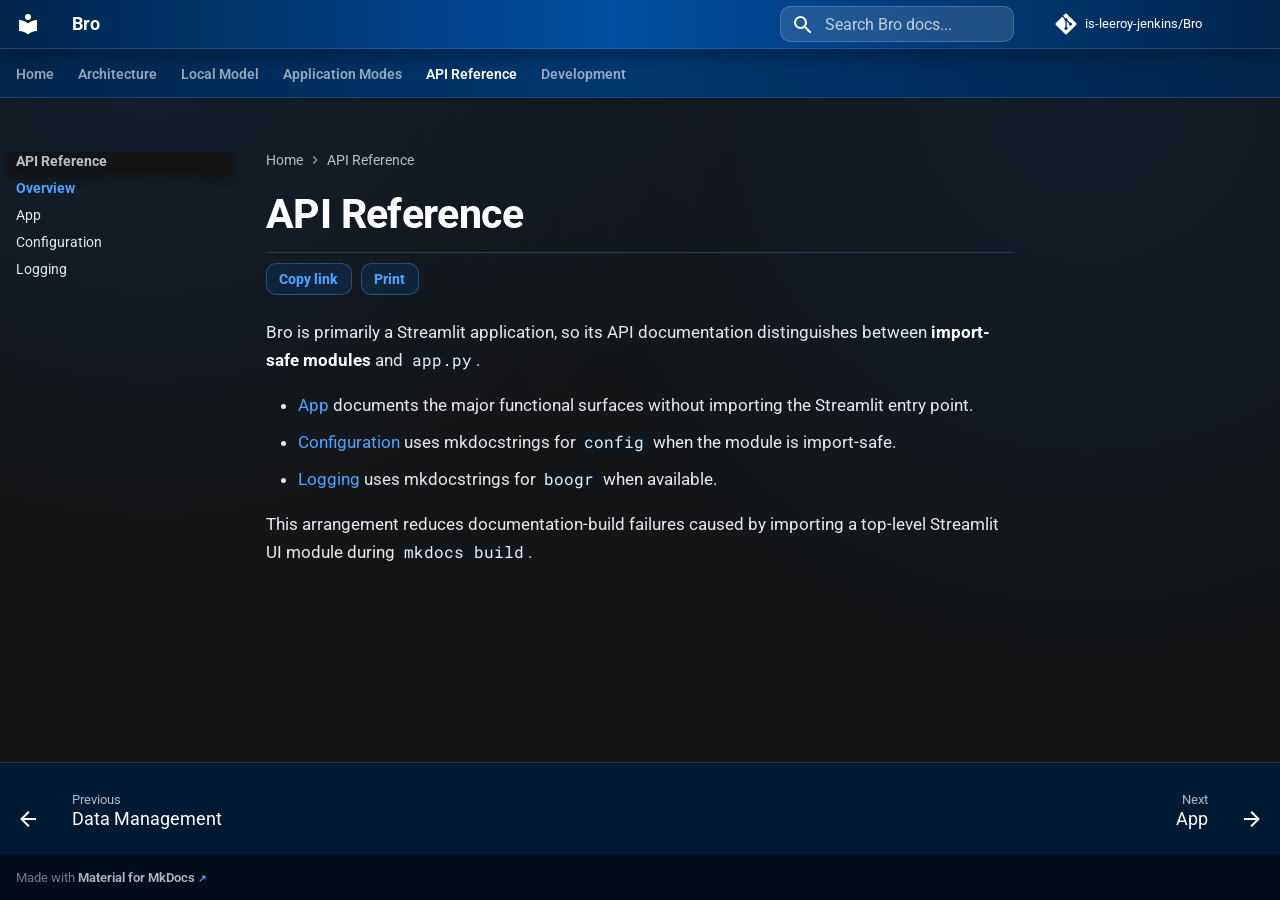
==== commit 8e1ce268: "Deployed b26ffca with MkDocs version: 1.6.1" ====
--- a/api/index.html
+++ b/api/index.html
@@ -6,7 +6,7 @@
       <meta charset="utf-8">
       <meta name="viewport" content="width=device-width,initial-scale=1">
       
-        <meta name="description" content="Documentation for Bro, a local-first Streamlit application for text generation, document Q&A, semantic search, prompt engineering, and data management.">
+        <meta name="description" content="Local-first Gemma 3 text, vision, retrieval, prompt-engineering, semantic-search, and SQLite data-management application.">
       
       
         <meta name="author" content="Terry D. Eppler">
@@ -24,12 +24,12 @@
         
       
       
-      <link rel="icon" href="../img/favicon.ico">
+      <link rel="icon" href="../assets/images/favicon.png">
       <meta name="generator" content="mkdocs-1.6.1, mkdocs-material-9.7.6">
     
     
       
-        <title>Overview - Bro Documentation</title>
+        <title>Overview - Bro</title>
       
     
     
@@ -75,7 +75,7 @@
     
     
     
-    <body dir="ltr" data-md-color-scheme="slate" data-md-color-primary="blue" data-md-color-accent="blue">
+    <body dir="ltr" data-md-color-scheme="slate" data-md-color-primary="blue" data-md-color-accent="light-blue">
   
     
     <input class="md-toggle" data-md-toggle="drawer" type="checkbox" id="__drawer" autocomplete="off">
@@ -84,7 +84,7 @@
     <div data-md-component="skip">
       
         
-        <a href="#bro-application" class="md-skip">
+        <a href="#api-reference" class="md-skip">
           Skip to content
         </a>
       
@@ -96,13 +96,12 @@
     
       
 
-  
-
-<header class="md-header md-header--shadow md-header--lifted" data-md-component="header">
+<header class="md-header" data-md-component="header">
   <nav class="md-header__inner md-grid" aria-label="Header">
-    <a href=".." title="Bro Documentation" class="md-header__button md-logo" aria-label="Bro Documentation" data-md-component="logo">
-      
-  <img src="../img/favicon.ico" alt="logo">
+    <a href=".." title="Bro" class="md-header__button md-logo" aria-label="Bro" data-md-component="logo">
+      
+  
+  <svg xmlns="http://www.w3.org/2000/svg" viewBox="0 0 24 24"><path d="M12 8a3 3 0 0 0 3-3 3 3 0 0 0-3-3 3 3 0 0 0-3 3 3 3 0 0 0 3 3m0 3.54C9.64 9.35 6.5 8 3 8v11c3.5 0 6.64 1.35 9 3.54 2.36-2.19 5.5-3.54 9-3.54V8c-3.5 0-6.64 1.35-9 3.54"/></svg>
 
     </a>
     <label class="md-header__button md-icon" for="__drawer">
@@ -113,7 +112,7 @@
       <div class="md-header__ellipsis">
         <div class="md-header__topic">
           <span class="md-ellipsis">
-            Bro Documentation
+            Bro
           </span>
         </div>
         <div class="md-header__topic" data-md-component="header-topic">
@@ -132,7 +131,7 @@
     
     
     
-    <input class="md-option" data-md-color-media="" data-md-color-scheme="slate" data-md-color-primary="blue" data-md-color-accent="blue"  aria-hidden="true"  type="radio" name="__palette" id="__palette_0">
+    <input class="md-option" data-md-color-media="" data-md-color-scheme="slate" data-md-color-primary="blue" data-md-color-accent="light-blue"  aria-hidden="true"  type="radio" name="__palette" id="__palette_0">
     
   
 </form>
@@ -195,7 +194,7 @@
         <a href="https://github.com/is-leeroy-jenkins/Bro" title="Go to repository" class="md-source" data-md-component="source">
   <div class="md-source__icon md-icon">
     
-    <svg xmlns="http://www.w3.org/2000/svg" viewBox="0 0 512 512"><!--! Font Awesome Free 7.1.0 by @fontawesome - https://fontawesome.com License - https://fontawesome.com/license/free (Icons: CC BY 4.0, Fonts: SIL OFL 1.1, Code: MIT License) Copyright 2025 Fonticons, Inc.--><path d="M173.9 397.4c0 2-2.3 3.6-5.2 3.6-3.3.3-5.6-1.3-5.6-3.6 0-2 2.3-3.6 5.2-3.6 3-.3 5.6 1.3 5.6 3.6m-31.1-4.5c-.7 2 1.3 4.3 4.3 4.9 2.6 1 5.6 0 6.2-2s-1.3-4.3-4.3-5.2c-2.6-.7-5.5.3-6.2 2.3m44.2-1.7c-2.9.7-4.9 2.6-4.6 4.9.3 2 2.9 3.3 5.9 2.6 2.9-.7 4.9-2.6 4.6-4.6-.3-1.9-3-3.2-5.9-2.9M252.8 8C114.1 8 8 113.3 8 252c0 110.9 69.8 205.8 169.5 239.2 12.8 2.3 17.3-5.6 17.3-12.1 0-6.2-.3-40.4-.3-61.4 0 0-70 15-84.7-29.8 0 0-11.4-29.1-27.8-36.6 0 0-22.9-15.7 1.6-15.4 0 0 24.9 2 38.6 25.8 21.9 38.6 58.6 27.5 72.9 20.9 2.3-16 8.8-27.1 16-33.7-55.9-6.2-112.3-14.3-112.3-110.5 0-27.5 7.6-41.3 23.6-58.9-2.6-6.5-11.1-33.3 2.6-67.9 20.9-6.5 69 27 69 27 20-5.6 41.5-8.5 62.8-8.5s42.8 2.9 62.8 8.5c0 0 48.1-33.6 69-27 13.7 34.7 5.2 61.4 2.6 67.9 16 17.7 25.8 31.5 25.8 58.9 0 96.5-58.9 104.2-114.8 110.5 9.2 7.9 17 22.9 17 46.4 0 33.7-.3 75.4-.3 83.6 0 6.5 4.6 14.4 17.3 12.1C436.2 457.8 504 362.9 504 252 504 113.3 391.5 8 252.8 8M105.2 352.9c-1.3 1-1 3.3.7 5.2 1.6 1.6 3.9 2.3 5.2 1 1.3-1 1-3.3-.7-5.2-1.6-1.6-3.9-2.3-5.2-1m-10.8-8.1c-.7 1.3.3 2.9 2.3 3.9 1.6 1 3.6.7 4.3-.7.7-1.3-.3-2.9-2.3-3.9-2-.6-3.6-.3-4.3.7m32.4 35.6c-1.6 1.3-1 4.3 1.3 6.2 2.3 2.3 5.2 2.6 6.5 1 1.3-1.3.7-4.3-1.3-6.2-2.2-2.3-5.2-2.6-6.5-1m-11.4-14.7c-1.6 1-1.6 3.6 0 5.9s4.3 3.3 5.6 2.3c1.6-1.3 1.6-3.9 0-6.2-1.4-2.3-4-3.3-5.6-2"/></svg>
+    <svg xmlns="http://www.w3.org/2000/svg" viewBox="0 0 448 512"><!--! Font Awesome Free 7.1.0 by @fontawesome - https://fontawesome.com License - https://fontawesome.com/license/free (Icons: CC BY 4.0, Fonts: SIL OFL 1.1, Code: MIT License) Copyright 2025 Fonticons, Inc.--><path d="M439.6 236.1 244 40.5c-5.4-5.5-12.8-8.5-20.4-8.5s-15 3-20.4 8.4L162.5 81l51.5 51.5c27.1-9.1 52.7 16.8 43.4 43.7l49.7 49.7c34.2-11.8 61.2 31 35.5 56.7-26.5 26.5-70.2-2.9-56-37.3L240.3 199v121.9c25.3 12.5 22.3 41.8 9.1 55-6.4 6.4-15.2 10.1-24.3 10.1s-17.8-3.6-24.3-10.1c-17.6-17.6-11.1-46.9 11.2-56v-123c-20.8-8.5-24.6-30.7-18.6-45L142.6 101 8.5 235.1C3 240.6 0 247.9 0 255.5s3 15 8.5 20.4l195.6 195.7c5.4 5.4 12.7 8.4 20.4 8.4s15-3 20.4-8.4l194.7-194.7c5.4-5.4 8.4-12.8 8.4-20.4s-3-15-8.4-20.4"/></svg>
   </div>
   <div class="md-source__repository">
     is-leeroy-jenkins/Bro
@@ -205,8 +204,14 @@
     
   </nav>
   
-    
-      
+</header>
+    
+    <div class="md-container" data-md-component="container">
+      
+      
+        
+          
+            
 <nav class="md-tabs" aria-label="Tabs" data-md-component="tabs">
   <div class="md-grid">
     <ul class="md-tabs__list">
@@ -280,7 +285,7 @@
           
   
   
-  User Guide
+  Application Modes
 
         </a>
       </li>
@@ -332,13 +337,7 @@
     </ul>
   </div>
 </nav>
-    
-  
-</header>
-    
-    <div class="md-container" data-md-component="container">
-      
-      
+          
         
       
       <main class="md-main" data-md-component="main">
@@ -357,19 +356,20 @@
 
 <nav class="md-nav md-nav--primary md-nav--lifted" aria-label="Navigation" data-md-level="0">
   <label class="md-nav__title" for="__drawer">
-    <a href=".." title="Bro Documentation" class="md-nav__button md-logo" aria-label="Bro Documentation" data-md-component="logo">
-      
-  <img src="../img/favicon.ico" alt="logo">
+    <a href=".." title="Bro" class="md-nav__button md-logo" aria-label="Bro" data-md-component="logo">
+      
+  
+  <svg xmlns="http://www.w3.org/2000/svg" viewBox="0 0 24 24"><path d="M12 8a3 3 0 0 0 3-3 3 3 0 0 0-3-3 3 3 0 0 0-3 3 3 3 0 0 0 3 3m0 3.54C9.64 9.35 6.5 8 3 8v11c3.5 0 6.64 1.35 9 3.54 2.36-2.19 5.5-3.54 9-3.54V8c-3.5 0-6.64 1.35-9 3.54"/></svg>
 
     </a>
-    Bro Documentation
+    Bro
   </label>
   
     <div class="md-nav__source">
       <a href="https://github.com/is-leeroy-jenkins/Bro" title="Go to repository" class="md-source" data-md-component="source">
   <div class="md-source__icon md-icon">
     
-    <svg xmlns="http://www.w3.org/2000/svg" viewBox="0 0 512 512"><!--! Font Awesome Free 7.1.0 by @fontawesome - https://fontawesome.com License - https://fontawesome.com/license/free (Icons: CC BY 4.0, Fonts: SIL OFL 1.1, Code: MIT License) Copyright 2025 Fonticons, Inc.--><path d="M173.9 397.4c0 2-2.3 3.6-5.2 3.6-3.3.3-5.6-1.3-5.6-3.6 0-2 2.3-3.6 5.2-3.6 3-.3 5.6 1.3 5.6 3.6m-31.1-4.5c-.7 2 1.3 4.3 4.3 4.9 2.6 1 5.6 0 6.2-2s-1.3-4.3-4.3-5.2c-2.6-.7-5.5.3-6.2 2.3m44.2-1.7c-2.9.7-4.9 2.6-4.6 4.9.3 2 2.9 3.3 5.9 2.6 2.9-.7 4.9-2.6 4.6-4.6-.3-1.9-3-3.2-5.9-2.9M252.8 8C114.1 8 8 113.3 8 252c0 110.9 69.8 205.8 169.5 239.2 12.8 2.3 17.3-5.6 17.3-12.1 0-6.2-.3-40.4-.3-61.4 0 0-70 15-84.7-29.8 0 0-11.4-29.1-27.8-36.6 0 0-22.9-15.7 1.6-15.4 0 0 24.9 2 38.6 25.8 21.9 38.6 58.6 27.5 72.9 20.9 2.3-16 8.8-27.1 16-33.7-55.9-6.2-112.3-14.3-112.3-110.5 0-27.5 7.6-41.3 23.6-58.9-2.6-6.5-11.1-33.3 2.6-67.9 20.9-6.5 69 27 69 27 20-5.6 41.5-8.5 62.8-8.5s42.8 2.9 62.8 8.5c0 0 48.1-33.6 69-27 13.7 34.7 5.2 61.4 2.6 67.9 16 17.7 25.8 31.5 25.8 58.9 0 96.5-58.9 104.2-114.8 110.5 9.2 7.9 17 22.9 17 46.4 0 33.7-.3 75.4-.3 83.6 0 6.5 4.6 14.4 17.3 12.1C436.2 457.8 504 362.9 504 252 504 113.3 391.5 8 252.8 8M105.2 352.9c-1.3 1-1 3.3.7 5.2 1.6 1.6 3.9 2.3 5.2 1 1.3-1 1-3.3-.7-5.2-1.6-1.6-3.9-2.3-5.2-1m-10.8-8.1c-.7 1.3.3 2.9 2.3 3.9 1.6 1 3.6.7 4.3-.7.7-1.3-.3-2.9-2.3-3.9-2-.6-3.6-.3-4.3.7m32.4 35.6c-1.6 1.3-1 4.3 1.3 6.2 2.3 2.3 5.2 2.6 6.5 1 1.3-1.3.7-4.3-1.3-6.2-2.2-2.3-5.2-2.6-6.5-1m-11.4-14.7c-1.6 1-1.6 3.6 0 5.9s4.3 3.3 5.6 2.3c1.6-1.3 1.6-3.9 0-6.2-1.4-2.3-4-3.3-5.6-2"/></svg>
+    <svg xmlns="http://www.w3.org/2000/svg" viewBox="0 0 448 512"><!--! Font Awesome Free 7.1.0 by @fontawesome - https://fontawesome.com License - https://fontawesome.com/license/free (Icons: CC BY 4.0, Fonts: SIL OFL 1.1, Code: MIT License) Copyright 2025 Fonticons, Inc.--><path d="M439.6 236.1 244 40.5c-5.4-5.5-12.8-8.5-20.4-8.5s-15 3-20.4 8.4L162.5 81l51.5 51.5c27.1-9.1 52.7 16.8 43.4 43.7l49.7 49.7c34.2-11.8 61.2 31 35.5 56.7-26.5 26.5-70.2-2.9-56-37.3L240.3 199v121.9c25.3 12.5 22.3 41.8 9.1 55-6.4 6.4-15.2 10.1-24.3 10.1s-17.8-3.6-24.3-10.1c-17.6-17.6-11.1-46.9 11.2-56v-123c-20.8-8.5-24.6-30.7-18.6-45L142.6 101 8.5 235.1C3 240.6 0 247.9 0 255.5s3 15 8.5 20.4l195.6 195.7c5.4 5.4 12.7 8.4 20.4 8.4s15-3 20.4-8.4l194.7-194.7c5.4-5.4 8.4-12.8 8.4-20.4s-3-15-8.4-20.4"/></svg>
   </div>
   <div class="md-source__repository">
     is-leeroy-jenkins/Bro
@@ -492,7 +492,7 @@
   <span class="md-ellipsis">
     
   
-    User Guide
+    Application Modes
   
 
     
@@ -508,7 +508,7 @@
             <span class="md-nav__icon md-icon"></span>
             
   
-    User Guide
+    Application Modes
   
 
           </label>
@@ -529,6 +529,34 @@
     
   
     Text Generation
+  
+
+    
+  </span>
+  
+  
+
+      </a>
+    </li>
+  
+
+              
+            
+              
+                
+  
+  
+  
+  
+    <li class="md-nav__item">
+      <a href="../image-to-text/" class="md-nav__link">
+        
+  
+  
+  <span class="md-ellipsis">
+    
+  
+    Image to Text
   
 
     
@@ -734,8 +762,8 @@
         
       
       
-        <label class="md-nav__link md-nav__link--active" for="__toc">
-          
+      <a href="./" class="md-nav__link md-nav__link--active">
+        
   
   
   <span class="md-ellipsis">
@@ -749,132 +777,7 @@
   
   
 
-          <span class="md-nav__icon md-icon"></span>
-        </label>
-      
-      <a href="./" class="md-nav__link md-nav__link--active">
-        
-  
-  
-  <span class="md-ellipsis">
-    
-  
-    Overview
-  
-
-    
-  </span>
-  
-  
-
-      </a>
-      
-        
-
-<nav class="md-nav md-nav--secondary" aria-label="Table of contents">
-  
-  
-  
-    
-  
-  
-    <label class="md-nav__title" for="__toc">
-      <span class="md-nav__icon md-icon"></span>
-      Table of contents
-    </label>
-    <ul class="md-nav__list" data-md-component="toc" data-md-scrollfix>
-      
-        <li class="md-nav__item">
-  <a href="#purpose" class="md-nav__link">
-    <span class="md-ellipsis">
-      
-        🧭 Purpose
-      
-    </span>
-  </a>
-  
-</li>
-      
-        <li class="md-nav__item">
-  <a href="#application-structure" class="md-nav__link">
-    <span class="md-ellipsis">
-      
-        🧱 Application Structure
-      
-    </span>
-  </a>
-  
-</li>
-      
-        <li class="md-nav__item">
-  <a href="#runtime-responsibilities" class="md-nav__link">
-    <span class="md-ellipsis">
-      
-        ⚙️ Runtime Responsibilities
-      
-    </span>
-  </a>
-  
-</li>
-      
-        <li class="md-nav__item">
-  <a href="#core-workflows" class="md-nav__link">
-    <span class="md-ellipsis">
-      
-        🧩 Core Workflows
-      
-    </span>
-  </a>
-  
-</li>
-      
-        <li class="md-nav__item">
-  <a href="#recommended-operating-sequence" class="md-nav__link">
-    <span class="md-ellipsis">
-      
-        🧪 Recommended Operating Sequence
-      
-    </span>
-  </a>
-  
-</li>
-      
-        <li class="md-nav__item">
-  <a href="#application-runtime-notes" class="md-nav__link">
-    <span class="md-ellipsis">
-      
-        ✅ Application Runtime Notes
-      
-    </span>
-  </a>
-  
-</li>
-      
-        <li class="md-nav__item">
-  <a href="#operational-controls" class="md-nav__link">
-    <span class="md-ellipsis">
-      
-        🔎 Operational Controls
-      
-    </span>
-  </a>
-  
-</li>
-      
-        <li class="md-nav__item">
-  <a href="#related-pages" class="md-nav__link">
-    <span class="md-ellipsis">
-      
-        🔗 Related Pages
-      
-    </span>
-  </a>
-  
-</li>
-      
-    </ul>
-  
-</nav>
+      </a>
       
     </li>
   
@@ -895,7 +798,7 @@
   <span class="md-ellipsis">
     
   
-    Application
+    App
   
 
     
@@ -1019,102 +922,6 @@
     
   
   
-    <label class="md-nav__title" for="__toc">
-      <span class="md-nav__icon md-icon"></span>
-      Table of contents
-    </label>
-    <ul class="md-nav__list" data-md-component="toc" data-md-scrollfix>
-      
-        <li class="md-nav__item">
-  <a href="#purpose" class="md-nav__link">
-    <span class="md-ellipsis">
-      
-        🧭 Purpose
-      
-    </span>
-  </a>
-  
-</li>
-      
-        <li class="md-nav__item">
-  <a href="#application-structure" class="md-nav__link">
-    <span class="md-ellipsis">
-      
-        🧱 Application Structure
-      
-    </span>
-  </a>
-  
-</li>
-      
-        <li class="md-nav__item">
-  <a href="#runtime-responsibilities" class="md-nav__link">
-    <span class="md-ellipsis">
-      
-        ⚙️ Runtime Responsibilities
-      
-    </span>
-  </a>
-  
-</li>
-      
-        <li class="md-nav__item">
-  <a href="#core-workflows" class="md-nav__link">
-    <span class="md-ellipsis">
-      
-        🧩 Core Workflows
-      
-    </span>
-  </a>
-  
-</li>
-      
-        <li class="md-nav__item">
-  <a href="#recommended-operating-sequence" class="md-nav__link">
-    <span class="md-ellipsis">
-      
-        🧪 Recommended Operating Sequence
-      
-    </span>
-  </a>
-  
-</li>
-      
-        <li class="md-nav__item">
-  <a href="#application-runtime-notes" class="md-nav__link">
-    <span class="md-ellipsis">
-      
-        ✅ Application Runtime Notes
-      
-    </span>
-  </a>
-  
-</li>
-      
-        <li class="md-nav__item">
-  <a href="#operational-controls" class="md-nav__link">
-    <span class="md-ellipsis">
-      
-        🔎 Operational Controls
-      
-    </span>
-  </a>
-  
-</li>
-      
-        <li class="md-nav__item">
-  <a href="#related-pages" class="md-nav__link">
-    <span class="md-ellipsis">
-      
-        🔗 Related Pages
-      
-    </span>
-  </a>
-  
-</li>
-      
-    </ul>
-  
 </nav>
                   </div>
                 </div>
@@ -1178,300 +985,19 @@
 
 
   
-    <a href="https://github.com/is-leeroy-jenkins/Bro/edit/main/docs/api/index.md" title="Edit this page" class="md-content__button md-icon" rel="edit">
-      
-      <svg xmlns="http://www.w3.org/2000/svg" viewBox="0 0 24 24"><path d="M10 20H6V4h7v5h5v3.1l2-2V8l-6-6H6c-1.1 0-2 .9-2 2v16c0 1.1.9 2 2 2h4zm10.2-7c.1 0 .3.1.4.2l1.3 1.3c.2.2.2.6 0 .8l-1 1-2.1-2.1 1-1c.1-.1.2-.2.4-.2m0 3.9L14.1 23H12v-2.1l6.1-6.1z"/></svg>
-    </a>
-  
-  
-    
-      
-    
-    <a href="https://github.com/is-leeroy-jenkins/Bro/raw/main/docs/api/index.md" title="View source of this page" class="md-content__button md-icon">
-      
-      <svg xmlns="http://www.w3.org/2000/svg" viewBox="0 0 24 24"><path d="M17 18c.56 0 1 .44 1 1s-.44 1-1 1-1-.44-1-1 .44-1 1-1m0-3c-2.73 0-5.06 1.66-6 4 .94 2.34 3.27 4 6 4s5.06-1.66 6-4c-.94-2.34-3.27-4-6-4m0 6.5a2.5 2.5 0 0 1-2.5-2.5 2.5 2.5 0 0 1 2.5-2.5 2.5 2.5 0 0 1 2.5 2.5 2.5 2.5 0 0 1-2.5 2.5M9.27 20H6V4h7v5h5v4.07c.7.08 1.36.25 2 .49V8l-6-6H6a2 2 0 0 0-2 2v16a2 2 0 0 0 2 2h4.5a8.2 8.2 0 0 1-1.23-2"/></svg>
-    </a>
-  
-
-
-<h1 id="bro-application">Bro Application<a class="headerlink" href="#bro-application" title="Permanent link">&para;</a></h1>
-<h2 id="purpose">🧭 Purpose<a class="headerlink" href="#purpose" title="Permanent link">&para;</a></h2>
-<p>Bro is a local-first AI application that provides text generation, document Q&amp;A, semantic search,
-prompt engineering, and SQLite-backed data management through a Streamlit interface.</p>
-<h2 id="application-structure">🧱 Application Structure<a class="headerlink" href="#application-structure" title="Permanent link">&para;</a></h2>
-<table>
-<thead>
-<tr>
-<th>Area</th>
-<th>Runtime Focus</th>
-<th>Purpose</th>
-</tr>
-</thead>
-<tbody>
-<tr>
-<td>Text Generation</td>
-<td>Local LLM chat workflow</td>
-<td>Generates responses from user prompts using configurable inference controls, system instructions, chat history, and optional document context.</td>
-</tr>
-<tr>
-<td>Document Q&amp;A</td>
-<td>Grounded document workflow</td>
-<td>Extracts text from uploaded documents, chunks content, retrieves relevant excerpts, and routes grounded questions through the local model.</td>
-</tr>
-<tr>
-<td>Semantic Search</td>
-<td>Embedding-backed retrieval</td>
-<td>Builds a local semantic index from uploaded documents and returns ranked chunks based on similarity to a user query.</td>
-</tr>
-<tr>
-<td>Prompt Engineering</td>
-<td>Prompt-template workflow</td>
-<td>Creates, edits, applies, converts, and manages reusable prompt templates stored in SQLite.</td>
-</tr>
-<tr>
-<td>Data Management</td>
-<td>SQLite administration workflow</td>
-<td>Inspects, profiles, filters, modifies, and manages local application tables through guarded database utilities.</td>
-</tr>
-<tr>
-<td>Logging</td>
-<td>Structured exception workflow</td>
-<td>Captures exception context through shared <code>Error</code> and <code>Logger</code> objects for troubleshooting and auditability.</td>
-</tr>
-</tbody>
-</table>
-<h2 id="runtime-responsibilities">⚙️ Runtime Responsibilities<a class="headerlink" href="#runtime-responsibilities" title="Permanent link">&para;</a></h2>
-<table>
-<thead>
-<tr>
-<th>Responsibility</th>
-<th>Application Behavior</th>
-</tr>
-</thead>
-<tbody>
-<tr>
-<td>Local model execution</td>
-<td>Loads the configured GGUF model through llama.cpp and executes generation turns with user-selected context, token, thread, and sampling settings.</td>
-</tr>
-<tr>
-<td>Prompt construction</td>
-<td>Combines system instructions, task presets, chat history, semantic context, document context, and user input into a model-ready prompt.</td>
-</tr>
-<tr>
-<td>Chat persistence</td>
-<td>Stores and reloads chat history from SQLite so prior exchanges can be reused across application sessions.</td>
-</tr>
-<tr>
-<td>Document ingestion</td>
-<td>Accepts uploaded files, extracts text, computes fingerprints, chunks content, and tracks active document state.</td>
-</tr>
-<tr>
-<td>Grounded answering</td>
-<td>Retrieves relevant document chunks and instructs the model to answer from available excerpts when grounding controls are enabled.</td>
-</tr>
-<tr>
-<td>Semantic indexing</td>
-<td>Encodes document chunks with a sentence-transformer model and stores vectors for similarity-based search.</td>
-</tr>
-<tr>
-<td>Prompt management</td>
-<td>Reads, writes, clones, updates, deletes, and applies prompt templates from the local <code>Prompts</code> table.</td>
-</tr>
-<tr>
-<td>Database inspection</td>
-<td>Lists tables, reads schema metadata, previews rows, creates indexes, profiles columns, and supports safe read-only SQL queries.</td>
-</tr>
-<tr>
-<td>Asset registration</td>
-<td>Registers uploaded documents, chunks, embeddings, and images into local governance tables for traceability.</td>
-</tr>
-<tr>
-<td>Error handling</td>
-<td>Logs structured exception metadata including module, cause, method, message, and trace context.</td>
-</tr>
-</tbody>
-</table>
-<h2 id="core-workflows">🧩 Core Workflows<a class="headerlink" href="#core-workflows" title="Permanent link">&para;</a></h2>
-<table>
-<thead>
-<tr>
-<th>Workflow</th>
-<th>Input</th>
-<th>Processing</th>
-<th>Output</th>
-</tr>
-</thead>
-<tbody>
-<tr>
-<td>Text Generation</td>
-<td>User prompt, system instructions, inference settings</td>
-<td>Builds a local model prompt and executes a llama.cpp generation turn.</td>
-<td>Assistant response.</td>
-</tr>
-<tr>
-<td>Document Q&amp;A</td>
-<td>Uploaded documents and user question</td>
-<td>Extracts text, chunks content, retrieves relevant excerpts, and routes a grounded prompt to the model.</td>
-<td>Grounded answer, summary, outline, entities, key points, or comparison.</td>
-</tr>
-<tr>
-<td>Semantic Search</td>
-<td>Uploaded text-bearing files and search query</td>
-<td>Chunks files, generates embeddings, scores similarity, and ranks matching chunks.</td>
-<td>Ranked semantic search results and reusable context.</td>
-</tr>
-<tr>
-<td>Prompt Engineering</td>
-<td>Prompt goal, category, task type, format, and stored templates</td>
-<td>Builds or edits reusable prompt templates and applies selected templates to active workflows.</td>
-<td>Updated system instructions or saved prompt records.</td>
-</tr>
-<tr>
-<td>Data Management</td>
-<td>SQLite table selection, filters, schema controls, or guarded SQL</td>
-<td>Reads tables, profiles data, applies filters, creates indexes, and manages schema operations.</td>
-<td>Dataframes, metrics, profile tables, charts, or updated database objects.</td>
-</tr>
-</tbody>
-</table>
-<h2 id="recommended-operating-sequence">🧪 Recommended Operating Sequence<a class="headerlink" href="#recommended-operating-sequence" title="Permanent link">&para;</a></h2>
-<ol>
-<li>Start in Text Generation to confirm the local model path, runtime settings, and basic response
-   behavior.</li>
-<li>Use System Instructions to define the assistant role, response style, and task constraints.</li>
-<li>Upload documents in Document Q&amp;A when grounded answers, summaries, outlines, or extractions are
-   required.</li>
-<li>Build a Semantic Search index when reusable chunk retrieval or context selection is needed.</li>
-<li>Use Prompt Engineering to save repeatable prompt templates for common workflows.</li>
-<li>Use Data Management to inspect local tables, prompt records, document metadata, embeddings, and
-   chat history.</li>
-<li>Review logged exceptions when runtime behavior needs troubleshooting.</li>
-</ol>
-<h2 id="application-runtime-notes">✅ Application Runtime Notes<a class="headerlink" href="#application-runtime-notes" title="Permanent link">&para;</a></h2>
-<table>
-<thead>
-<tr>
-<th>Component</th>
-<th>Role</th>
-</tr>
-</thead>
-<tbody>
-<tr>
-<td><code>streamlit</code></td>
-<td>Provides the interactive web application interface.</td>
-</tr>
-<tr>
-<td><code>llama-cpp-python</code></td>
-<td>Runs the configured local GGUF model.</td>
-</tr>
-<tr>
-<td><code>sentence-transformers</code></td>
-<td>Generates embeddings for semantic search and document retrieval.</td>
-</tr>
-<tr>
-<td><code>sqlite3</code></td>
-<td>Stores chat history, prompt templates, embeddings, document metadata, chunk metadata, and image metadata.</td>
-</tr>
-<tr>
-<td><code>pandas</code></td>
-<td>Supports table previews, filtering, profiling, and dataframe operations.</td>
-</tr>
-<tr>
-<td><code>numpy</code></td>
-<td>Supports vector operations and cosine similarity scoring.</td>
-</tr>
-<tr>
-<td><code>plotly</code></td>
-<td>Provides interactive charts for data-management workflows.</td>
-</tr>
-<tr>
-<td><code>PyMuPDF</code></td>
-<td>Extracts native text from PDF uploads when available.</td>
-</tr>
-</tbody>
-</table>
-<h2 id="operational-controls">🔎 Operational Controls<a class="headerlink" href="#operational-controls" title="Permanent link">&para;</a></h2>
-<table>
-<thead>
-<tr>
-<th>Control Area</th>
-<th>Purpose</th>
-</tr>
-</thead>
-<tbody>
-<tr>
-<td>Task Preset</td>
-<td>Selects the active task pattern, including chat, reasoning, coding, translation, summarization, or extraction.</td>
-</tr>
-<tr>
-<td>Response Controls</td>
-<td>Adjusts temperature, top-p, top-k, and grounding behavior.</td>
-</tr>
-<tr>
-<td>Inference Settings</td>
-<td>Adjusts repeat window, repeat penalty, presence penalty, and frequency penalty.</td>
-</tr>
-<tr>
-<td>Context Controls</td>
-<td>Adjusts context window, CPU threads, max tokens, and random seed.</td>
-</tr>
-<tr>
-<td>Document Controls</td>
-<td>Adjusts retrieval count, chunk size, chunk overlap, grounding behavior, and excerpt-only answering.</td>
-</tr>
-<tr>
-<td>Semantic Controls</td>
-<td>Adjusts semantic chunking, top-k results, minimum similarity, diagnostics, and index behavior.</td>
-</tr>
-<tr>
-<td>Prompt Controls</td>
-<td>Manages prompt category, task type, format, language, generator goal, constraints, style, and saved templates.</td>
-</tr>
-<tr>
-<td>Data Controls</td>
-<td>Manages selected tables, filters, aggregation, visualization, schema operations, and safe SQL access.</td>
-</tr>
-</tbody>
-</table>
-<h2 id="related-pages">🔗 Related Pages<a class="headerlink" href="#related-pages" title="Permanent link">&para;</a></h2>
-<table>
-<thead>
-<tr>
-<th>Page</th>
-<th>Description</th>
-</tr>
-</thead>
-<tbody>
-<tr>
-<td><a href="../architecture/">Architecture</a></td>
-<td>Application layers, runtime flow, and module relationships.</td>
-</tr>
-<tr>
-<td><a href="../text-generation/">Text Generation</a></td>
-<td>Local model prompting, inference settings, and response generation.</td>
-</tr>
-<tr>
-<td><a href="../document-qna/">Document Q&amp;A</a></td>
-<td>Grounded document workflows, extraction, summarization, and retrieval behavior.</td>
-</tr>
-<tr>
-<td><a href="../semantic-search/">Semantic Search</a></td>
-<td>Embedding-backed chunk search and semantic context reuse.</td>
-</tr>
-<tr>
-<td><a href="../prompt-engineering/">Prompt Engineering</a></td>
-<td>Prompt templates, metadata, conversion, and workflow routing.</td>
-</tr>
-<tr>
-<td><a href="../data-management/">Data Management</a></td>
-<td>SQLite inspection, profiling, filtering, visualization, and administration.</td>
-</tr>
-<tr>
-<td><a href="../development/">Development</a></td>
-<td>Local setup, maintenance checks, and build workflow.</td>
-</tr>
-</tbody>
-</table>
+  
+
+
+<h1 id="api-reference">API Reference<a class="headerlink" href="#api-reference" title="Permanent link">&para;</a></h1>
+<p>Bro is primarily a Streamlit application, so its API documentation distinguishes between
+<strong>import-safe modules</strong> and <code>app.py</code>.</p>
+<ul>
+<li><a href="app/">App</a> documents the major functional surfaces without importing the Streamlit entry point.</li>
+<li><a href="config/">Configuration</a> uses mkdocstrings for <code>config</code> when the module is import-safe.</li>
+<li><a href="boogr/">Logging</a> uses mkdocstrings for <code>boogr</code> when available.</li>
+</ul>
+<p>This arrangement reduces documentation-build failures caused by importing a top-level Streamlit UI
+module during <code>mkdocs build</code>.</p>
 
 
 
@@ -1489,6 +1015,8 @@
             </div>
           
           
+  <script>var tabs=__md_get("__tabs");if(Array.isArray(tabs))e:for(var set of document.querySelectorAll(".tabbed-set")){var labels=set.querySelector(".tabbed-labels");for(var tab of tabs)for(var label of labels.getElementsByTagName("label"))if(label.innerText.trim()===tab){var input=document.getElementById(label.htmlFor);input.checked=!0;continue e}}</script>
+
 <script>var target=document.getElementById(location.hash.slice(1));target&&target.name&&(target.checked=target.name.startsWith("__tabbed_"))</script>
         </div>
         
@@ -1502,26 +1030,54 @@
       
         <footer class="md-footer">
   
+    
+      
+      <nav class="md-footer__inner md-grid" aria-label="Footer" >
+        
+          
+          <a href="../data-management/" class="md-footer__link md-footer__link--prev" aria-label="Previous: Data Management">
+            <div class="md-footer__button md-icon">
+              
+              <svg xmlns="http://www.w3.org/2000/svg" viewBox="0 0 24 24"><path d="M20 11v2H8l5.5 5.5-1.42 1.42L4.16 12l7.92-7.92L13.5 5.5 8 11z"/></svg>
+            </div>
+            <div class="md-footer__title">
+              <span class="md-footer__direction">
+                Previous
+              </span>
+              <div class="md-ellipsis">
+                Data Management
+              </div>
+            </div>
+          </a>
+        
+        
+          
+          <a href="app/" class="md-footer__link md-footer__link--next" aria-label="Next: App">
+            <div class="md-footer__title">
+              <span class="md-footer__direction">
+                Next
+              </span>
+              <div class="md-ellipsis">
+                App
+              </div>
+            </div>
+            <div class="md-footer__button md-icon">
+              
+              <svg xmlns="http://www.w3.org/2000/svg" viewBox="0 0 24 24"><path d="M4 11v2h12l-5.5 5.5 1.42 1.42L19.84 12l-7.92-7.92L10.5 5.5 16 11z"/></svg>
+            </div>
+          </a>
+        
+      </nav>
+    
+  
   <div class="md-footer-meta md-typeset">
     <div class="md-footer-meta__inner md-grid">
       <div class="md-copyright">
   
-    <div class="md-copyright__highlight">
-      Copyright &copy; 2026 Terry D. Eppler
-    </div>
-  
-  
-</div>
-      
-        
-<div class="md-social">
-  
-    
-    
-    
-    
-    <a href="https://github.com/is-leeroy-jenkins/Bro" target="_blank" rel="noopener" title="Lil Bro" class="md-social__link">
-      <svg xmlns="http://www.w3.org/2000/svg" viewBox="0 0 512 512"><!--! Font Awesome Free 7.1.0 by @fontawesome - https://fontawesome.com License - https://fontawesome.com/license/free (Icons: CC BY 4.0, Fonts: SIL OFL 1.1, Code: MIT License) Copyright 2025 Fonticons, Inc.--><path d="M173.9 397.4c0 2-2.3 3.6-5.2 3.6-3.3.3-5.6-1.3-5.6-3.6 0-2 2.3-3.6 5.2-3.6 3-.3 5.6 1.3 5.6 3.6m-31.1-4.5c-.7 2 1.3 4.3 4.3 4.9 2.6 1 5.6 0 6.2-2s-1.3-4.3-4.3-5.2c-2.6-.7-5.5.3-6.2 2.3m44.2-1.7c-2.9.7-4.9 2.6-4.6 4.9.3 2 2.9 3.3 5.9 2.6 2.9-.7 4.9-2.6 4.6-4.6-.3-1.9-3-3.2-5.9-2.9M252.8 8C114.1 8 8 113.3 8 252c0 110.9 69.8 205.8 169.5 239.2 12.8 2.3 17.3-5.6 17.3-12.1 0-6.2-.3-40.4-.3-61.4 0 0-70 15-84.7-29.8 0 0-11.4-29.1-27.8-36.6 0 0-22.9-15.7 1.6-15.4 0 0 24.9 2 38.6 25.8 21.9 38.6 58.6 27.5 72.9 20.9 2.3-16 8.8-27.1 16-33.7-55.9-6.2-112.3-14.3-112.3-110.5 0-27.5 7.6-41.3 23.6-58.9-2.6-6.5-11.1-33.3 2.6-67.9 20.9-6.5 69 27 69 27 20-5.6 41.5-8.5 62.8-8.5s42.8 2.9 62.8 8.5c0 0 48.1-33.6 69-27 13.7 34.7 5.2 61.4 2.6 67.9 16 17.7 25.8 31.5 25.8 58.9 0 96.5-58.9 104.2-114.8 110.5 9.2 7.9 17 22.9 17 46.4 0 33.7-.3 75.4-.3 83.6 0 6.5 4.6 14.4 17.3 12.1C436.2 457.8 504 362.9 504 252 504 113.3 391.5 8 252.8 8M105.2 352.9c-1.3 1-1 3.3.7 5.2 1.6 1.6 3.9 2.3 5.2 1 1.3-1 1-3.3-.7-5.2-1.6-1.6-3.9-2.3-5.2-1m-10.8-8.1c-.7 1.3.3 2.9 2.3 3.9 1.6 1 3.6.7 4.3-.7.7-1.3-.3-2.9-2.3-3.9-2-.6-3.6-.3-4.3.7m32.4 35.6c-1.6 1.3-1 4.3 1.3 6.2 2.3 2.3 5.2 2.6 6.5 1 1.3-1.3.7-4.3-1.3-6.2-2.2-2.3-5.2-2.6-6.5-1m-11.4-14.7c-1.6 1-1.6 3.6 0 5.9s4.3 3.3 5.6 2.3c1.6-1.3 1.6-3.9 0-6.2-1.4-2.3-4-3.3-5.6-2"/></svg>
+  
+    Made with
+    <a href="https://squidfunk.github.io/mkdocs-material/" target="_blank" rel="noopener">
+      Material for MkDocs
     </a>
   
 </div>
@@ -1535,13 +1091,11 @@
       <div class="md-dialog__inner md-typeset"></div>
     </div>
     
-      <div class="md-progress" data-md-component="progress" role="progressbar"></div>
-    
-    
-    
-      
-      
-      <script id="__config" type="application/json">{"annotate": null, "base": "..", "features": ["navigation.instant", "navigation.instant.progress", "navigation.tracking", "navigation.tabs", "navigation.tabs.sticky", "navigation.sections", "navigation.expand", "navigation.path", "navigation.top", "toc.follow", "search.highlight", "search.share", "search.suggest", "content.code.copy", "content.code.select", "content.action.edit", "content.action.view"], "search": "../assets/javascripts/workers/search.2c215733.min.js", "tags": null, "translations": {"clipboard.copied": "Copied to clipboard", "clipboard.copy": "Copy to clipboard", "search.result.more.one": "1 more on this page", "search.result.more.other": "# more on this page", "search.result.none": "No matching documents", "search.result.one": "1 matching document", "search.result.other": "# matching documents", "search.result.placeholder": "Type to start searching", "search.result.term.missing": "Missing", "select.version": "Select version"}, "version": null}</script>
+    
+    
+      
+      
+      <script id="__config" type="application/json">{"annotate": null, "base": "..", "features": ["navigation.instant", "navigation.tracking", "navigation.tabs", "navigation.sections", "navigation.expand", "navigation.path", "navigation.top", "navigation.footer", "toc.follow", "search.suggest", "search.highlight", "search.share", "content.code.copy", "content.code.select", "content.tabs.link"], "search": "../assets/javascripts/workers/search.2c215733.min.js", "tags": null, "translations": {"clipboard.copied": "Copied to clipboard", "clipboard.copy": "Copy to clipboard", "search.result.more.one": "1 more on this page", "search.result.more.other": "# more on this page", "search.result.none": "No matching documents", "search.result.one": "1 matching document", "search.result.other": "# matching documents", "search.result.placeholder": "Type to start searching", "search.result.term.missing": "Missing", "select.version": "Select version"}, "version": null}</script>
     
     
       <script src="../assets/javascripts/bundle.79ae519e.min.js"></script>
